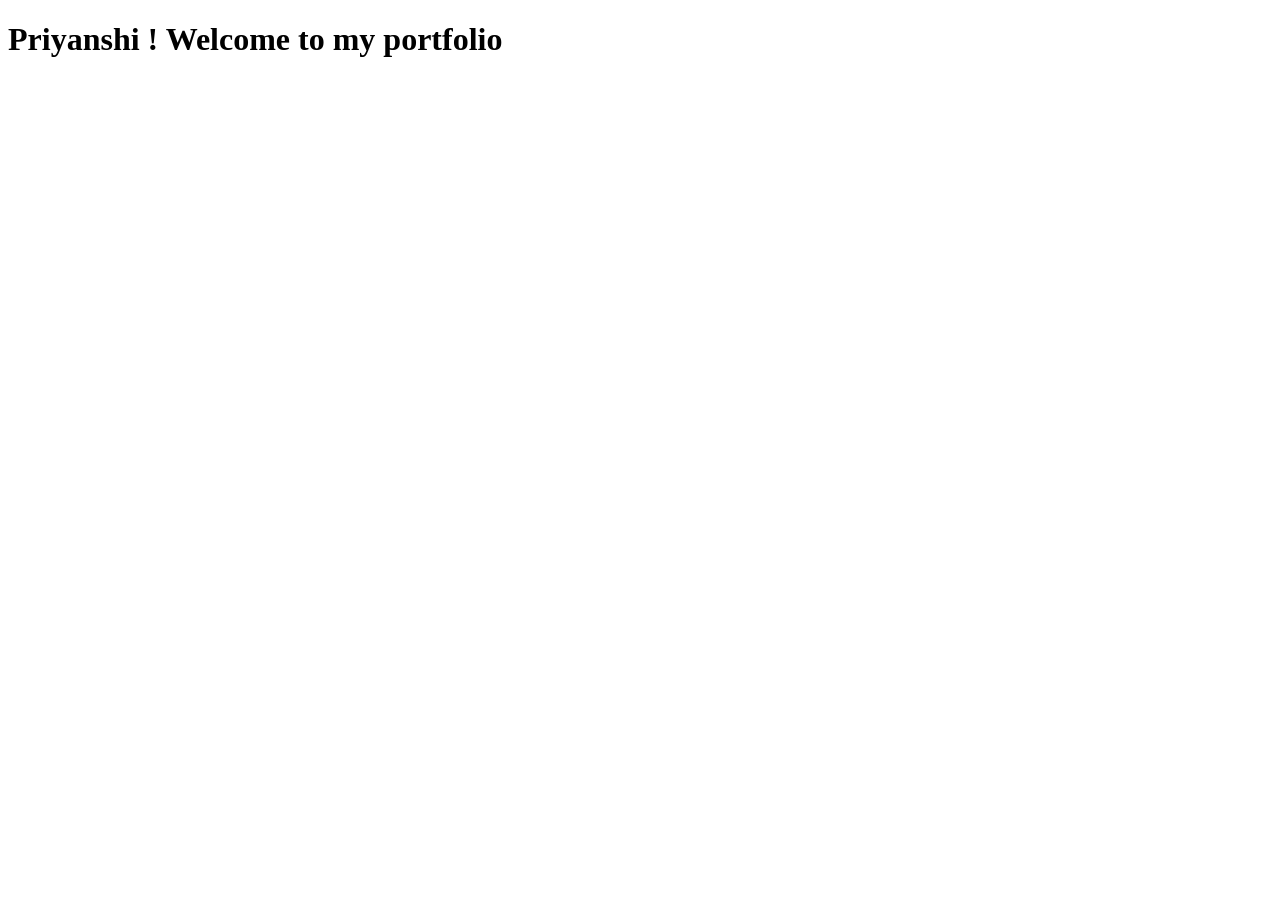
==== index.html @ 72500acb "Latest" ====
<!DOCTYPE html>
<html lang="en">
<head>
    <meta charset="UTF-8">
    <meta name="viewport" content="width=device-width, initial-scale=1.0">
    <title>Document</title>
</head>
<body>
    <h1>Priyanshi ! Welcome to my portfolio</h1>
</body>
</html>
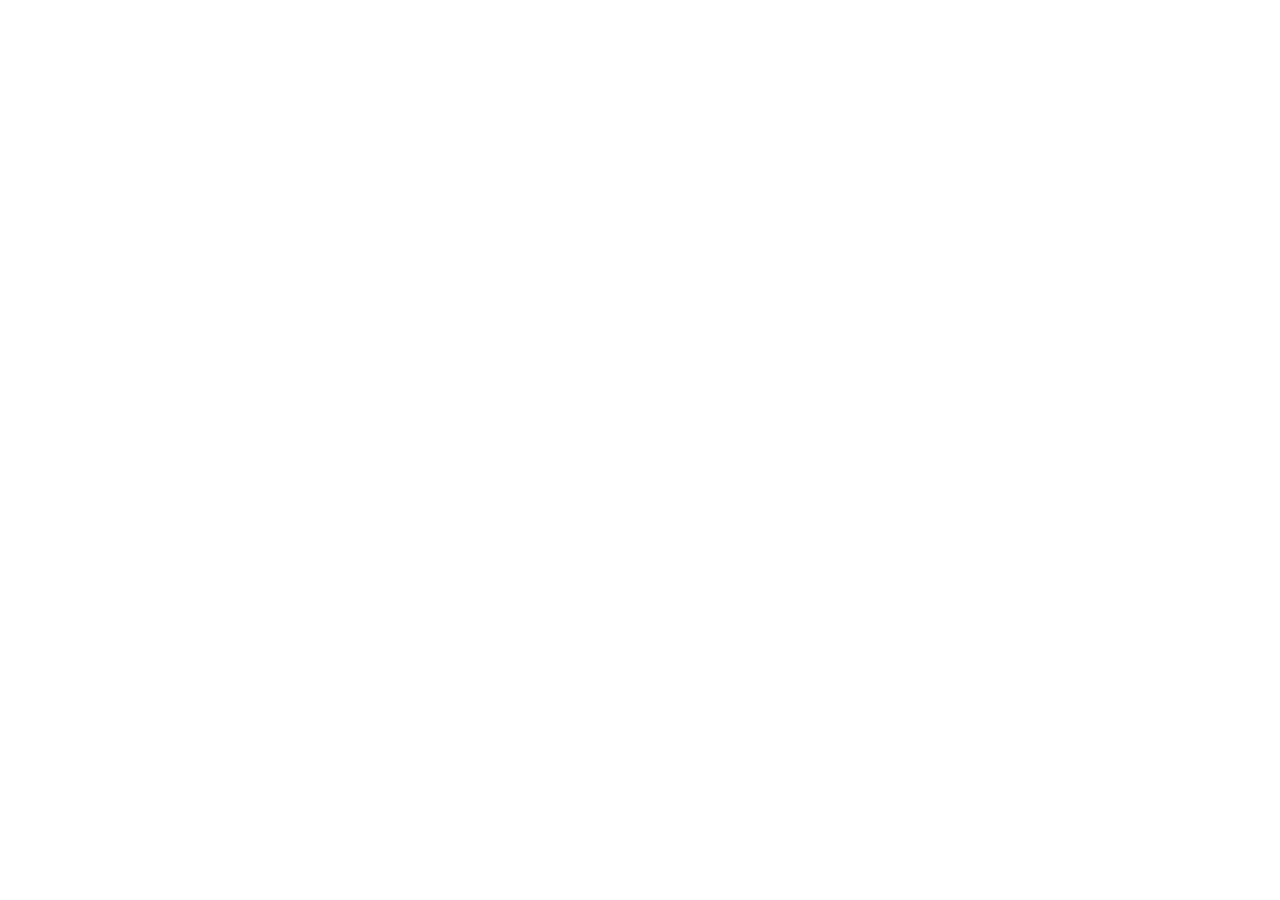
==== commit 0fa6d7f8: "Latest" ====
--- a/index.html
+++ b/index.html
@@ -1,11 +1 @@
-<!DOCTYPE html>
-<html lang="en">
-<head>
-    <meta charset="UTF-8">
-    <meta name="viewport" content="width=device-width, initial-scale=1.0">
-    <title>Document</title>
-</head>
-<body>
-    <h1>Priyanshi ! Welcome to my portfolio</h1>
-</body>
-</html>+<!doctype html><html lang="en"><head><meta charset="utf-8"/><meta name="viewport" content="width=device-width,initial-scale=1,shrink-to-fit=no"><title>Dashboard |Aspire Connect</title><link rel="stylesheet" href="inspire_theme/vendors/mdi/css/materialdesignicons.min.css"><link rel="stylesheet" href="inspire_theme/vendors/ti-icons/css/themify-icons.css"><link rel="stylesheet" href="inspire_theme/vendors/css/vendor.bundle.base.css"><link rel="stylesheet" href="inspire_theme/vendors/font-awesome/css/font-awesome.min.css"><link rel="stylesheet" href="inspire_theme/css/style.css"><link rel="shortcut icon" href="inspire_theme/images/favicon.png"/><link rel="stylesheet" href="inspire_theme/vendors/select2/select2.min.css"><link rel="stylesheet" href="inspire_theme/vendors/select2-bootstrap-theme/select2-bootstrap.min.css"><script defer="defer" src="/static/js/main.5c1698a8.js"></script><link href="/static/css/main.9fd4cc2a.css" rel="stylesheet"></head><body><noscript>You need to enable JavaScript to run this app.</noscript><div id="root"></div><script src="inspire_theme/vendors/select2/select2.min.js"></script><script src="inspire_theme/js/select2.js"></script><script src="inspire_theme/vendors/js/vendor.bundle.base.js"></script></body></html>
--- a/inspire_theme/css/style.css
+++ b/inspire_theme/css/style.css
@@ -0,0 +1,26385 @@
+@charset "UTF-8";
+/*-------------------------------------------------------------------
+  ===== Table of Contents =====
+
+  * Bootstrap functions
+  * Template variables
+  * SCSS Compass Functions
+  * Boostrap Main SCSS
+  * Template mixins
+    + Animation Mixins
+    + Background Mixins
+    + Badge Mixins
+    + Button Mixins
+    + Miscellaneous Mixins
+    + BlockQuote Mixins
+    + Cards Mixins
+    + Color Functions Mixins
+    + Tooltips
+    + popovers
+  * Core Styles
+    + Reset Styles
+    + Fonts
+    + Functions
+    + Backgrounds
+    + Typography
+    + Miscellaneous
+    + Footer
+    + Layouts
+    + Utilities
+    + Demo styles
+  * Components
+    + Accordions
+    + Badges
+    + Bootstrap Alerts
+    + Boostrap Progress
+    + Buttons
+    + Breadcrumbs
+    + Cards
+    + Checkboxes and Radios
+    + Dropdowns
+    + Forms
+    + Google maps
+    + Icons
+    + Loaders
+    + Lists
+    + Modals
+    + Pagination
+    + Popover
+    + Preview
+    + Tables
+    + Tabs
+    + Timeline
+    + Todo List
+    + Tooltips
+    + User Profile
+    + Pricing table
+  * Email
+    + Mail Sidebar
+    + Mail List Container
+    + Message Content
+  * Plugin Overrides
+    + Ace Editor
+    + Avgrund Popup
+    + Bootstrap Tour
+    + Chartist
+    + CodeMirror
+    + Colcade
+    + Colorpicker
+    + Context Menu
+    + Data Tables
+    + Datepicker
+    + Dropify
+    + Dropzone
+    + Flot chart
+    + Full Calendar
+    + Google Charts
+    + Icheck
+    + Jquery File Upload
+    + Js-grid
+    + Jvectormap
+    + Light Gallery
+    + Listify
+    + No-ui-slider
+    + Owl-carousel
+    + Progressbar-js
+    + Pws-tabs
+    + Quill Editor
+    + Rating
+    + Select2
+    + Summernote Editor
+    + SweetAlert
+    + Switchery
+    + Tags
+    + TinyMCE Editor
+    + Toast
+    + Typeahead
+    + Wysi Editor
+    + X-editable
+    + Wizard
+  * Landing screens
+    + Auth
+    + Lock Screen
+-------------------------------------------------------------------*/
+/*-------------------------------------------------------------------*/
+/* === Import Bootstrap functions and variables === */
+/*-------------------------------------------------------------------*/
+/* === Import template variables === */
+/*-------------------------------------------------------------------*/
+/* === SCSS Compass Functions === */
+@-moz-keyframes flash {
+  0% {
+    opacity: 1;
+  }
+  25% {
+    opacity: 0;
+  }
+  50% {
+    opacity: 1;
+  }
+  75% {
+    opacity: 0;
+  }
+  100% {
+    opacity: 1;
+  }
+}
+@-webkit-keyframes flash {
+  0% {
+    opacity: 1;
+  }
+  25% {
+    opacity: 0;
+  }
+  50% {
+    opacity: 1;
+  }
+  75% {
+    opacity: 0;
+  }
+  100% {
+    opacity: 1;
+  }
+}
+@-o-keyframes flash {
+  0% {
+    opacity: 1;
+  }
+  25% {
+    opacity: 0;
+  }
+  50% {
+    opacity: 1;
+  }
+  75% {
+    opacity: 0;
+  }
+  100% {
+    opacity: 1;
+  }
+}
+@-ms-keyframes flash {
+  0% {
+    opacity: 1;
+  }
+  25% {
+    opacity: 0;
+  }
+  50% {
+    opacity: 1;
+  }
+  75% {
+    opacity: 0;
+  }
+  100% {
+    opacity: 1;
+  }
+}
+@keyframes flash {
+  0% {
+    opacity: 1;
+  }
+  25% {
+    opacity: 0;
+  }
+  50% {
+    opacity: 1;
+  }
+  75% {
+    opacity: 0;
+  }
+  100% {
+    opacity: 1;
+  }
+}
+@-moz-keyframes bounce {
+  0% {
+    -webkit-transform: translateY(0);
+    -moz-transform: translateY(0);
+    -ms-transform: translateY(0);
+    -o-transform: translateY(0);
+    transform: translateY(0);
+  }
+  20% {
+    -webkit-transform: translateY(0);
+    -moz-transform: translateY(0);
+    -ms-transform: translateY(0);
+    -o-transform: translateY(0);
+    transform: translateY(0);
+  }
+  40% {
+    -webkit-transform: translateY(-30px);
+    -moz-transform: translateY(-30px);
+    -ms-transform: translateY(-30px);
+    -o-transform: translateY(-30px);
+    transform: translateY(-30px);
+  }
+  50% {
+    -webkit-transform: translateY(0);
+    -moz-transform: translateY(0);
+    -ms-transform: translateY(0);
+    -o-transform: translateY(0);
+    transform: translateY(0);
+  }
+  60% {
+    -webkit-transform: translateY(-15px);
+    -moz-transform: translateY(-15px);
+    -ms-transform: translateY(-15px);
+    -o-transform: translateY(-15px);
+    transform: translateY(-15px);
+  }
+  80% {
+    -webkit-transform: translateY(0);
+    -moz-transform: translateY(0);
+    -ms-transform: translateY(0);
+    -o-transform: translateY(0);
+    transform: translateY(0);
+  }
+  100% {
+    -webkit-transform: translateY(0);
+    -moz-transform: translateY(0);
+    -ms-transform: translateY(0);
+    -o-transform: translateY(0);
+    transform: translateY(0);
+  }
+}
+@-webkit-keyframes bounce {
+  0% {
+    -webkit-transform: translateY(0);
+    -moz-transform: translateY(0);
+    -ms-transform: translateY(0);
+    -o-transform: translateY(0);
+    transform: translateY(0);
+  }
+  20% {
+    -webkit-transform: translateY(0);
+    -moz-transform: translateY(0);
+    -ms-transform: translateY(0);
+    -o-transform: translateY(0);
+    transform: translateY(0);
+  }
+  40% {
+    -webkit-transform: translateY(-30px);
+    -moz-transform: translateY(-30px);
+    -ms-transform: translateY(-30px);
+    -o-transform: translateY(-30px);
+    transform: translateY(-30px);
+  }
+  50% {
+    -webkit-transform: translateY(0);
+    -moz-transform: translateY(0);
+    -ms-transform: translateY(0);
+    -o-transform: translateY(0);
+    transform: translateY(0);
+  }
+  60% {
+    -webkit-transform: translateY(-15px);
+    -moz-transform: translateY(-15px);
+    -ms-transform: translateY(-15px);
+    -o-transform: translateY(-15px);
+    transform: translateY(-15px);
+  }
+  80% {
+    -webkit-transform: translateY(0);
+    -moz-transform: translateY(0);
+    -ms-transform: translateY(0);
+    -o-transform: translateY(0);
+    transform: translateY(0);
+  }
+  100% {
+    -webkit-transform: translateY(0);
+    -moz-transform: translateY(0);
+    -ms-transform: translateY(0);
+    -o-transform: translateY(0);
+    transform: translateY(0);
+  }
+}
+@-o-keyframes bounce {
+  0% {
+    -webkit-transform: translateY(0);
+    -moz-transform: translateY(0);
+    -ms-transform: translateY(0);
+    -o-transform: translateY(0);
+    transform: translateY(0);
+  }
+  20% {
+    -webkit-transform: translateY(0);
+    -moz-transform: translateY(0);
+    -ms-transform: translateY(0);
+    -o-transform: translateY(0);
+    transform: translateY(0);
+  }
+  40% {
+    -webkit-transform: translateY(-30px);
+    -moz-transform: translateY(-30px);
+    -ms-transform: translateY(-30px);
+    -o-transform: translateY(-30px);
+    transform: translateY(-30px);
+  }
+  50% {
+    -webkit-transform: translateY(0);
+    -moz-transform: translateY(0);
+    -ms-transform: translateY(0);
+    -o-transform: translateY(0);
+    transform: translateY(0);
+  }
+  60% {
+    -webkit-transform: translateY(-15px);
+    -moz-transform: translateY(-15px);
+    -ms-transform: translateY(-15px);
+    -o-transform: translateY(-15px);
+    transform: translateY(-15px);
+  }
+  80% {
+    -webkit-transform: translateY(0);
+    -moz-transform: translateY(0);
+    -ms-transform: translateY(0);
+    -o-transform: translateY(0);
+    transform: translateY(0);
+  }
+  100% {
+    -webkit-transform: translateY(0);
+    -moz-transform: translateY(0);
+    -ms-transform: translateY(0);
+    -o-transform: translateY(0);
+    transform: translateY(0);
+  }
+}
+@-ms-keyframes bounce {
+  0% {
+    -webkit-transform: translateY(0);
+    -moz-transform: translateY(0);
+    -ms-transform: translateY(0);
+    -o-transform: translateY(0);
+    transform: translateY(0);
+  }
+  20% {
+    -webkit-transform: translateY(0);
+    -moz-transform: translateY(0);
+    -ms-transform: translateY(0);
+    -o-transform: translateY(0);
+    transform: translateY(0);
+  }
+  40% {
+    -webkit-transform: translateY(-30px);
+    -moz-transform: translateY(-30px);
+    -ms-transform: translateY(-30px);
+    -o-transform: translateY(-30px);
+    transform: translateY(-30px);
+  }
+  50% {
+    -webkit-transform: translateY(0);
+    -moz-transform: translateY(0);
+    -ms-transform: translateY(0);
+    -o-transform: translateY(0);
+    transform: translateY(0);
+  }
+  60% {
+    -webkit-transform: translateY(-15px);
+    -moz-transform: translateY(-15px);
+    -ms-transform: translateY(-15px);
+    -o-transform: translateY(-15px);
+    transform: translateY(-15px);
+  }
+  80% {
+    -webkit-transform: translateY(0);
+    -moz-transform: translateY(0);
+    -ms-transform: translateY(0);
+    -o-transform: translateY(0);
+    transform: translateY(0);
+  }
+  100% {
+    -webkit-transform: translateY(0);
+    -moz-transform: translateY(0);
+    -ms-transform: translateY(0);
+    -o-transform: translateY(0);
+    transform: translateY(0);
+  }
+}
+@keyframes bounce {
+  0% {
+    -webkit-transform: translateY(0);
+    -moz-transform: translateY(0);
+    -ms-transform: translateY(0);
+    -o-transform: translateY(0);
+    transform: translateY(0);
+  }
+  20% {
+    -webkit-transform: translateY(0);
+    -moz-transform: translateY(0);
+    -ms-transform: translateY(0);
+    -o-transform: translateY(0);
+    transform: translateY(0);
+  }
+  40% {
+    -webkit-transform: translateY(-30px);
+    -moz-transform: translateY(-30px);
+    -ms-transform: translateY(-30px);
+    -o-transform: translateY(-30px);
+    transform: translateY(-30px);
+  }
+  50% {
+    -webkit-transform: translateY(0);
+    -moz-transform: translateY(0);
+    -ms-transform: translateY(0);
+    -o-transform: translateY(0);
+    transform: translateY(0);
+  }
+  60% {
+    -webkit-transform: translateY(-15px);
+    -moz-transform: translateY(-15px);
+    -ms-transform: translateY(-15px);
+    -o-transform: translateY(-15px);
+    transform: translateY(-15px);
+  }
+  80% {
+    -webkit-transform: translateY(0);
+    -moz-transform: translateY(0);
+    -ms-transform: translateY(0);
+    -o-transform: translateY(0);
+    transform: translateY(0);
+  }
+  100% {
+    -webkit-transform: translateY(0);
+    -moz-transform: translateY(0);
+    -ms-transform: translateY(0);
+    -o-transform: translateY(0);
+    transform: translateY(0);
+  }
+}
+@-moz-keyframes shake {
+  0% {
+    -webkit-transform: translateX(0);
+    -moz-transform: translateX(0);
+    -ms-transform: translateX(0);
+    -o-transform: translateX(0);
+    transform: translateX(0);
+  }
+  10% {
+    -webkit-transform: translateX(-10px);
+    -moz-transform: translateX(-10px);
+    -ms-transform: translateX(-10px);
+    -o-transform: translateX(-10px);
+    transform: translateX(-10px);
+  }
+  20% {
+    -webkit-transform: translateX(10px);
+    -moz-transform: translateX(10px);
+    -ms-transform: translateX(10px);
+    -o-transform: translateX(10px);
+    transform: translateX(10px);
+  }
+  30% {
+    -webkit-transform: translateX(-10px);
+    -moz-transform: translateX(-10px);
+    -ms-transform: translateX(-10px);
+    -o-transform: translateX(-10px);
+    transform: translateX(-10px);
+  }
+  40% {
+    -webkit-transform: translateX(10px);
+    -moz-transform: translateX(10px);
+    -ms-transform: translateX(10px);
+    -o-transform: translateX(10px);
+    transform: translateX(10px);
+  }
+  50% {
+    -webkit-transform: translateX(-10px);
+    -moz-transform: translateX(-10px);
+    -ms-transform: translateX(-10px);
+    -o-transform: translateX(-10px);
+    transform: translateX(-10px);
+  }
+  60% {
+    -webkit-transform: translateX(10px);
+    -moz-transform: translateX(10px);
+    -ms-transform: translateX(10px);
+    -o-transform: translateX(10px);
+    transform: translateX(10px);
+  }
+  70% {
+    -webkit-transform: translateX(-10px);
+    -moz-transform: translateX(-10px);
+    -ms-transform: translateX(-10px);
+    -o-transform: translateX(-10px);
+    transform: translateX(-10px);
+  }
+  80% {
+    -webkit-transform: translateX(10px);
+    -moz-transform: translateX(10px);
+    -ms-transform: translateX(10px);
+    -o-transform: translateX(10px);
+    transform: translateX(10px);
+  }
+  90% {
+    -webkit-transform: translateX(-10px);
+    -moz-transform: translateX(-10px);
+    -ms-transform: translateX(-10px);
+    -o-transform: translateX(-10px);
+    transform: translateX(-10px);
+  }
+  100% {
+    -webkit-transform: translateX(0);
+    -moz-transform: translateX(0);
+    -ms-transform: translateX(0);
+    -o-transform: translateX(0);
+    transform: translateX(0);
+  }
+}
+@-webkit-keyframes shake {
+  0% {
+    -webkit-transform: translateX(0);
+    -moz-transform: translateX(0);
+    -ms-transform: translateX(0);
+    -o-transform: translateX(0);
+    transform: translateX(0);
+  }
+  10% {
+    -webkit-transform: translateX(-10px);
+    -moz-transform: translateX(-10px);
+    -ms-transform: translateX(-10px);
+    -o-transform: translateX(-10px);
+    transform: translateX(-10px);
+  }
+  20% {
+    -webkit-transform: translateX(10px);
+    -moz-transform: translateX(10px);
+    -ms-transform: translateX(10px);
+    -o-transform: translateX(10px);
+    transform: translateX(10px);
+  }
+  30% {
+    -webkit-transform: translateX(-10px);
+    -moz-transform: translateX(-10px);
+    -ms-transform: translateX(-10px);
+    -o-transform: translateX(-10px);
+    transform: translateX(-10px);
+  }
+  40% {
+    -webkit-transform: translateX(10px);
+    -moz-transform: translateX(10px);
+    -ms-transform: translateX(10px);
+    -o-transform: translateX(10px);
+    transform: translateX(10px);
+  }
+  50% {
+    -webkit-transform: translateX(-10px);
+    -moz-transform: translateX(-10px);
+    -ms-transform: translateX(-10px);
+    -o-transform: translateX(-10px);
+    transform: translateX(-10px);
+  }
+  60% {
+    -webkit-transform: translateX(10px);
+    -moz-transform: translateX(10px);
+    -ms-transform: translateX(10px);
+    -o-transform: translateX(10px);
+    transform: translateX(10px);
+  }
+  70% {
+    -webkit-transform: translateX(-10px);
+    -moz-transform: translateX(-10px);
+    -ms-transform: translateX(-10px);
+    -o-transform: translateX(-10px);
+    transform: translateX(-10px);
+  }
+  80% {
+    -webkit-transform: translateX(10px);
+    -moz-transform: translateX(10px);
+    -ms-transform: translateX(10px);
+    -o-transform: translateX(10px);
+    transform: translateX(10px);
+  }
+  90% {
+    -webkit-transform: translateX(-10px);
+    -moz-transform: translateX(-10px);
+    -ms-transform: translateX(-10px);
+    -o-transform: translateX(-10px);
+    transform: translateX(-10px);
+  }
+  100% {
+    -webkit-transform: translateX(0);
+    -moz-transform: translateX(0);
+    -ms-transform: translateX(0);
+    -o-transform: translateX(0);
+    transform: translateX(0);
+  }
+}
+@-o-keyframes shake {
+  0% {
+    -webkit-transform: translateX(0);
+    -moz-transform: translateX(0);
+    -ms-transform: translateX(0);
+    -o-transform: translateX(0);
+    transform: translateX(0);
+  }
+  10% {
+    -webkit-transform: translateX(-10px);
+    -moz-transform: translateX(-10px);
+    -ms-transform: translateX(-10px);
+    -o-transform: translateX(-10px);
+    transform: translateX(-10px);
+  }
+  20% {
+    -webkit-transform: translateX(10px);
+    -moz-transform: translateX(10px);
+    -ms-transform: translateX(10px);
+    -o-transform: translateX(10px);
+    transform: translateX(10px);
+  }
+  30% {
+    -webkit-transform: translateX(-10px);
+    -moz-transform: translateX(-10px);
+    -ms-transform: translateX(-10px);
+    -o-transform: translateX(-10px);
+    transform: translateX(-10px);
+  }
+  40% {
+    -webkit-transform: translateX(10px);
+    -moz-transform: translateX(10px);
+    -ms-transform: translateX(10px);
+    -o-transform: translateX(10px);
+    transform: translateX(10px);
+  }
+  50% {
+    -webkit-transform: translateX(-10px);
+    -moz-transform: translateX(-10px);
+    -ms-transform: translateX(-10px);
+    -o-transform: translateX(-10px);
+    transform: translateX(-10px);
+  }
+  60% {
+    -webkit-transform: translateX(10px);
+    -moz-transform: translateX(10px);
+    -ms-transform: translateX(10px);
+    -o-transform: translateX(10px);
+    transform: translateX(10px);
+  }
+  70% {
+    -webkit-transform: translateX(-10px);
+    -moz-transform: translateX(-10px);
+    -ms-transform: translateX(-10px);
+    -o-transform: translateX(-10px);
+    transform: translateX(-10px);
+  }
+  80% {
+    -webkit-transform: translateX(10px);
+    -moz-transform: translateX(10px);
+    -ms-transform: translateX(10px);
+    -o-transform: translateX(10px);
+    transform: translateX(10px);
+  }
+  90% {
+    -webkit-transform: translateX(-10px);
+    -moz-transform: translateX(-10px);
+    -ms-transform: translateX(-10px);
+    -o-transform: translateX(-10px);
+    transform: translateX(-10px);
+  }
+  100% {
+    -webkit-transform: translateX(0);
+    -moz-transform: translateX(0);
+    -ms-transform: translateX(0);
+    -o-transform: translateX(0);
+    transform: translateX(0);
+  }
+}
+@-ms-keyframes shake {
+  0% {
+    -webkit-transform: translateX(0);
+    -moz-transform: translateX(0);
+    -ms-transform: translateX(0);
+    -o-transform: translateX(0);
+    transform: translateX(0);
+  }
+  10% {
+    -webkit-transform: translateX(-10px);
+    -moz-transform: translateX(-10px);
+    -ms-transform: translateX(-10px);
+    -o-transform: translateX(-10px);
+    transform: translateX(-10px);
+  }
+  20% {
+    -webkit-transform: translateX(10px);
+    -moz-transform: translateX(10px);
+    -ms-transform: translateX(10px);
+    -o-transform: translateX(10px);
+    transform: translateX(10px);
+  }
+  30% {
+    -webkit-transform: translateX(-10px);
+    -moz-transform: translateX(-10px);
+    -ms-transform: translateX(-10px);
+    -o-transform: translateX(-10px);
+    transform: translateX(-10px);
+  }
+  40% {
+    -webkit-transform: translateX(10px);
+    -moz-transform: translateX(10px);
+    -ms-transform: translateX(10px);
+    -o-transform: translateX(10px);
+    transform: translateX(10px);
+  }
+  50% {
+    -webkit-transform: translateX(-10px);
+    -moz-transform: translateX(-10px);
+    -ms-transform: translateX(-10px);
+    -o-transform: translateX(-10px);
+    transform: translateX(-10px);
+  }
+  60% {
+    -webkit-transform: translateX(10px);
+    -moz-transform: translateX(10px);
+    -ms-transform: translateX(10px);
+    -o-transform: translateX(10px);
+    transform: translateX(10px);
+  }
+  70% {
+    -webkit-transform: translateX(-10px);
+    -moz-transform: translateX(-10px);
+    -ms-transform: translateX(-10px);
+    -o-transform: translateX(-10px);
+    transform: translateX(-10px);
+  }
+  80% {
+    -webkit-transform: translateX(10px);
+    -moz-transform: translateX(10px);
+    -ms-transform: translateX(10px);
+    -o-transform: translateX(10px);
+    transform: translateX(10px);
+  }
+  90% {
+    -webkit-transform: translateX(-10px);
+    -moz-transform: translateX(-10px);
+    -ms-transform: translateX(-10px);
+    -o-transform: translateX(-10px);
+    transform: translateX(-10px);
+  }
+  100% {
+    -webkit-transform: translateX(0);
+    -moz-transform: translateX(0);
+    -ms-transform: translateX(0);
+    -o-transform: translateX(0);
+    transform: translateX(0);
+  }
+}
+@keyframes shake {
+  0% {
+    -webkit-transform: translateX(0);
+    -moz-transform: translateX(0);
+    -ms-transform: translateX(0);
+    -o-transform: translateX(0);
+    transform: translateX(0);
+  }
+  10% {
+    -webkit-transform: translateX(-10px);
+    -moz-transform: translateX(-10px);
+    -ms-transform: translateX(-10px);
+    -o-transform: translateX(-10px);
+    transform: translateX(-10px);
+  }
+  20% {
+    -webkit-transform: translateX(10px);
+    -moz-transform: translateX(10px);
+    -ms-transform: translateX(10px);
+    -o-transform: translateX(10px);
+    transform: translateX(10px);
+  }
+  30% {
+    -webkit-transform: translateX(-10px);
+    -moz-transform: translateX(-10px);
+    -ms-transform: translateX(-10px);
+    -o-transform: translateX(-10px);
+    transform: translateX(-10px);
+  }
+  40% {
+    -webkit-transform: translateX(10px);
+    -moz-transform: translateX(10px);
+    -ms-transform: translateX(10px);
+    -o-transform: translateX(10px);
+    transform: translateX(10px);
+  }
+  50% {
+    -webkit-transform: translateX(-10px);
+    -moz-transform: translateX(-10px);
+    -ms-transform: translateX(-10px);
+    -o-transform: translateX(-10px);
+    transform: translateX(-10px);
+  }
+  60% {
+    -webkit-transform: translateX(10px);
+    -moz-transform: translateX(10px);
+    -ms-transform: translateX(10px);
+    -o-transform: translateX(10px);
+    transform: translateX(10px);
+  }
+  70% {
+    -webkit-transform: translateX(-10px);
+    -moz-transform: translateX(-10px);
+    -ms-transform: translateX(-10px);
+    -o-transform: translateX(-10px);
+    transform: translateX(-10px);
+  }
+  80% {
+    -webkit-transform: translateX(10px);
+    -moz-transform: translateX(10px);
+    -ms-transform: translateX(10px);
+    -o-transform: translateX(10px);
+    transform: translateX(10px);
+  }
+  90% {
+    -webkit-transform: translateX(-10px);
+    -moz-transform: translateX(-10px);
+    -ms-transform: translateX(-10px);
+    -o-transform: translateX(-10px);
+    transform: translateX(-10px);
+  }
+  100% {
+    -webkit-transform: translateX(0);
+    -moz-transform: translateX(0);
+    -ms-transform: translateX(0);
+    -o-transform: translateX(0);
+    transform: translateX(0);
+  }
+}
+@-moz-keyframes tada {
+  0% {
+    -webkit-transform: scale(1, 1);
+    -moz-transform: scale(1, 1);
+    -ms-transform: scale(1, 1);
+    -o-transform: scale(1, 1);
+    transform: scale(1, 1);
+  }
+  10% {
+    -webkit-transform: scale(0.9) rotate(-3deg);
+    -moz-transform: scale(0.9) rotate(-3deg);
+    -ms-transform: scale(0.9) rotate(-3deg);
+    -o-transform: scale(0.9) rotate(-3deg);
+    transform: scale(0.9) rotate(-3deg);
+  }
+  20% {
+    -webkit-transform: scale(0.9) rotate(-3deg);
+    -moz-transform: scale(0.9) rotate(-3deg);
+    -ms-transform: scale(0.9) rotate(-3deg);
+    -o-transform: scale(0.9) rotate(-3deg);
+    transform: scale(0.9) rotate(-3deg);
+  }
+  30% {
+    -webkit-transform: scale(1.1) rotate(3deg);
+    -moz-transform: scale(1.1) rotate(3deg);
+    -ms-transform: scale(1.1) rotate(3deg);
+    -o-transform: scale(1.1) rotate(3deg);
+    transform: scale(1.1) rotate(3deg);
+  }
+  40% {
+    -webkit-transform: scale(1.1) rotate(-3deg);
+    -moz-transform: scale(1.1) rotate(-3deg);
+    -ms-transform: scale(1.1) rotate(-3deg);
+    -o-transform: scale(1.1) rotate(-3deg);
+    transform: scale(1.1) rotate(-3deg);
+  }
+  50% {
+    -webkit-transform: scale(1.1) rotate(3deg);
+    -moz-transform: scale(1.1) rotate(3deg);
+    -ms-transform: scale(1.1) rotate(3deg);
+    -o-transform: scale(1.1) rotate(3deg);
+    transform: scale(1.1) rotate(3deg);
+  }
+  60% {
+    -webkit-transform: scale(1.1) rotate(-3deg);
+    -moz-transform: scale(1.1) rotate(-3deg);
+    -ms-transform: scale(1.1) rotate(-3deg);
+    -o-transform: scale(1.1) rotate(-3deg);
+    transform: scale(1.1) rotate(-3deg);
+  }
+  70% {
+    -webkit-transform: scale(1.1) rotate(3deg);
+    -moz-transform: scale(1.1) rotate(3deg);
+    -ms-transform: scale(1.1) rotate(3deg);
+    -o-transform: scale(1.1) rotate(3deg);
+    transform: scale(1.1) rotate(3deg);
+  }
+  80% {
+    -webkit-transform: scale(1.1) rotate(-3deg);
+    -moz-transform: scale(1.1) rotate(-3deg);
+    -ms-transform: scale(1.1) rotate(-3deg);
+    -o-transform: scale(1.1) rotate(-3deg);
+    transform: scale(1.1) rotate(-3deg);
+  }
+  90% {
+    -webkit-transform: scale(1.1) rotate(3deg);
+    -moz-transform: scale(1.1) rotate(3deg);
+    -ms-transform: scale(1.1) rotate(3deg);
+    -o-transform: scale(1.1) rotate(3deg);
+    transform: scale(1.1) rotate(3deg);
+  }
+  100% {
+    -webkit-transform: scale(1) rotate(0);
+    -moz-transform: scale(1) rotate(0);
+    -ms-transform: scale(1) rotate(0);
+    -o-transform: scale(1) rotate(0);
+    transform: scale(1) rotate(0);
+  }
+}
+@-webkit-keyframes tada {
+  0% {
+    -webkit-transform: scale(1, 1);
+    -moz-transform: scale(1, 1);
+    -ms-transform: scale(1, 1);
+    -o-transform: scale(1, 1);
+    transform: scale(1, 1);
+  }
+  10% {
+    -webkit-transform: scale(0.9) rotate(-3deg);
+    -moz-transform: scale(0.9) rotate(-3deg);
+    -ms-transform: scale(0.9) rotate(-3deg);
+    -o-transform: scale(0.9) rotate(-3deg);
+    transform: scale(0.9) rotate(-3deg);
+  }
+  20% {
+    -webkit-transform: scale(0.9) rotate(-3deg);
+    -moz-transform: scale(0.9) rotate(-3deg);
+    -ms-transform: scale(0.9) rotate(-3deg);
+    -o-transform: scale(0.9) rotate(-3deg);
+    transform: scale(0.9) rotate(-3deg);
+  }
+  30% {
+    -webkit-transform: scale(1.1) rotate(3deg);
+    -moz-transform: scale(1.1) rotate(3deg);
+    -ms-transform: scale(1.1) rotate(3deg);
+    -o-transform: scale(1.1) rotate(3deg);
+    transform: scale(1.1) rotate(3deg);
+  }
+  40% {
+    -webkit-transform: scale(1.1) rotate(-3deg);
+    -moz-transform: scale(1.1) rotate(-3deg);
+    -ms-transform: scale(1.1) rotate(-3deg);
+    -o-transform: scale(1.1) rotate(-3deg);
+    transform: scale(1.1) rotate(-3deg);
+  }
+  50% {
+    -webkit-transform: scale(1.1) rotate(3deg);
+    -moz-transform: scale(1.1) rotate(3deg);
+    -ms-transform: scale(1.1) rotate(3deg);
+    -o-transform: scale(1.1) rotate(3deg);
+    transform: scale(1.1) rotate(3deg);
+  }
+  60% {
+    -webkit-transform: scale(1.1) rotate(-3deg);
+    -moz-transform: scale(1.1) rotate(-3deg);
+    -ms-transform: scale(1.1) rotate(-3deg);
+    -o-transform: scale(1.1) rotate(-3deg);
+    transform: scale(1.1) rotate(-3deg);
+  }
+  70% {
+    -webkit-transform: scale(1.1) rotate(3deg);
+    -moz-transform: scale(1.1) rotate(3deg);
+    -ms-transform: scale(1.1) rotate(3deg);
+    -o-transform: scale(1.1) rotate(3deg);
+    transform: scale(1.1) rotate(3deg);
+  }
+  80% {
+    -webkit-transform: scale(1.1) rotate(-3deg);
+    -moz-transform: scale(1.1) rotate(-3deg);
+    -ms-transform: scale(1.1) rotate(-3deg);
+    -o-transform: scale(1.1) rotate(-3deg);
+    transform: scale(1.1) rotate(-3deg);
+  }
+  90% {
+    -webkit-transform: scale(1.1) rotate(3deg);
+    -moz-transform: scale(1.1) rotate(3deg);
+    -ms-transform: scale(1.1) rotate(3deg);
+    -o-transform: scale(1.1) rotate(3deg);
+    transform: scale(1.1) rotate(3deg);
+  }
+  100% {
+    -webkit-transform: scale(1) rotate(0);
+    -moz-transform: scale(1) rotate(0);
+    -ms-transform: scale(1) rotate(0);
+    -o-transform: scale(1) rotate(0);
+    transform: scale(1) rotate(0);
+  }
+}
+@-o-keyframes tada {
+  0% {
+    -webkit-transform: scale(1, 1);
+    -moz-transform: scale(1, 1);
+    -ms-transform: scale(1, 1);
+    -o-transform: scale(1, 1);
+    transform: scale(1, 1);
+  }
+  10% {
+    -webkit-transform: scale(0.9) rotate(-3deg);
+    -moz-transform: scale(0.9) rotate(-3deg);
+    -ms-transform: scale(0.9) rotate(-3deg);
+    -o-transform: scale(0.9) rotate(-3deg);
+    transform: scale(0.9) rotate(-3deg);
+  }
+  20% {
+    -webkit-transform: scale(0.9) rotate(-3deg);
+    -moz-transform: scale(0.9) rotate(-3deg);
+    -ms-transform: scale(0.9) rotate(-3deg);
+    -o-transform: scale(0.9) rotate(-3deg);
+    transform: scale(0.9) rotate(-3deg);
+  }
+  30% {
+    -webkit-transform: scale(1.1) rotate(3deg);
+    -moz-transform: scale(1.1) rotate(3deg);
+    -ms-transform: scale(1.1) rotate(3deg);
+    -o-transform: scale(1.1) rotate(3deg);
+    transform: scale(1.1) rotate(3deg);
+  }
+  40% {
+    -webkit-transform: scale(1.1) rotate(-3deg);
+    -moz-transform: scale(1.1) rotate(-3deg);
+    -ms-transform: scale(1.1) rotate(-3deg);
+    -o-transform: scale(1.1) rotate(-3deg);
+    transform: scale(1.1) rotate(-3deg);
+  }
+  50% {
+    -webkit-transform: scale(1.1) rotate(3deg);
+    -moz-transform: scale(1.1) rotate(3deg);
+    -ms-transform: scale(1.1) rotate(3deg);
+    -o-transform: scale(1.1) rotate(3deg);
+    transform: scale(1.1) rotate(3deg);
+  }
+  60% {
+    -webkit-transform: scale(1.1) rotate(-3deg);
+    -moz-transform: scale(1.1) rotate(-3deg);
+    -ms-transform: scale(1.1) rotate(-3deg);
+    -o-transform: scale(1.1) rotate(-3deg);
+    transform: scale(1.1) rotate(-3deg);
+  }
+  70% {
+    -webkit-transform: scale(1.1) rotate(3deg);
+    -moz-transform: scale(1.1) rotate(3deg);
+    -ms-transform: scale(1.1) rotate(3deg);
+    -o-transform: scale(1.1) rotate(3deg);
+    transform: scale(1.1) rotate(3deg);
+  }
+  80% {
+    -webkit-transform: scale(1.1) rotate(-3deg);
+    -moz-transform: scale(1.1) rotate(-3deg);
+    -ms-transform: scale(1.1) rotate(-3deg);
+    -o-transform: scale(1.1) rotate(-3deg);
+    transform: scale(1.1) rotate(-3deg);
+  }
+  90% {
+    -webkit-transform: scale(1.1) rotate(3deg);
+    -moz-transform: scale(1.1) rotate(3deg);
+    -ms-transform: scale(1.1) rotate(3deg);
+    -o-transform: scale(1.1) rotate(3deg);
+    transform: scale(1.1) rotate(3deg);
+  }
+  100% {
+    -webkit-transform: scale(1) rotate(0);
+    -moz-transform: scale(1) rotate(0);
+    -ms-transform: scale(1) rotate(0);
+    -o-transform: scale(1) rotate(0);
+    transform: scale(1) rotate(0);
+  }
+}
+@-ms-keyframes tada {
+  0% {
+    -webkit-transform: scale(1, 1);
+    -moz-transform: scale(1, 1);
+    -ms-transform: scale(1, 1);
+    -o-transform: scale(1, 1);
+    transform: scale(1, 1);
+  }
+  10% {
+    -webkit-transform: scale(0.9) rotate(-3deg);
+    -moz-transform: scale(0.9) rotate(-3deg);
+    -ms-transform: scale(0.9) rotate(-3deg);
+    -o-transform: scale(0.9) rotate(-3deg);
+    transform: scale(0.9) rotate(-3deg);
+  }
+  20% {
+    -webkit-transform: scale(0.9) rotate(-3deg);
+    -moz-transform: scale(0.9) rotate(-3deg);
+    -ms-transform: scale(0.9) rotate(-3deg);
+    -o-transform: scale(0.9) rotate(-3deg);
+    transform: scale(0.9) rotate(-3deg);
+  }
+  30% {
+    -webkit-transform: scale(1.1) rotate(3deg);
+    -moz-transform: scale(1.1) rotate(3deg);
+    -ms-transform: scale(1.1) rotate(3deg);
+    -o-transform: scale(1.1) rotate(3deg);
+    transform: scale(1.1) rotate(3deg);
+  }
+  40% {
+    -webkit-transform: scale(1.1) rotate(-3deg);
+    -moz-transform: scale(1.1) rotate(-3deg);
+    -ms-transform: scale(1.1) rotate(-3deg);
+    -o-transform: scale(1.1) rotate(-3deg);
+    transform: scale(1.1) rotate(-3deg);
+  }
+  50% {
+    -webkit-transform: scale(1.1) rotate(3deg);
+    -moz-transform: scale(1.1) rotate(3deg);
+    -ms-transform: scale(1.1) rotate(3deg);
+    -o-transform: scale(1.1) rotate(3deg);
+    transform: scale(1.1) rotate(3deg);
+  }
+  60% {
+    -webkit-transform: scale(1.1) rotate(-3deg);
+    -moz-transform: scale(1.1) rotate(-3deg);
+    -ms-transform: scale(1.1) rotate(-3deg);
+    -o-transform: scale(1.1) rotate(-3deg);
+    transform: scale(1.1) rotate(-3deg);
+  }
+  70% {
+    -webkit-transform: scale(1.1) rotate(3deg);
+    -moz-transform: scale(1.1) rotate(3deg);
+    -ms-transform: scale(1.1) rotate(3deg);
+    -o-transform: scale(1.1) rotate(3deg);
+    transform: scale(1.1) rotate(3deg);
+  }
+  80% {
+    -webkit-transform: scale(1.1) rotate(-3deg);
+    -moz-transform: scale(1.1) rotate(-3deg);
+    -ms-transform: scale(1.1) rotate(-3deg);
+    -o-transform: scale(1.1) rotate(-3deg);
+    transform: scale(1.1) rotate(-3deg);
+  }
+  90% {
+    -webkit-transform: scale(1.1) rotate(3deg);
+    -moz-transform: scale(1.1) rotate(3deg);
+    -ms-transform: scale(1.1) rotate(3deg);
+    -o-transform: scale(1.1) rotate(3deg);
+    transform: scale(1.1) rotate(3deg);
+  }
+  100% {
+    -webkit-transform: scale(1) rotate(0);
+    -moz-transform: scale(1) rotate(0);
+    -ms-transform: scale(1) rotate(0);
+    -o-transform: scale(1) rotate(0);
+    transform: scale(1) rotate(0);
+  }
+}
+@keyframes tada {
+  0% {
+    -webkit-transform: scale(1, 1);
+    -moz-transform: scale(1, 1);
+    -ms-transform: scale(1, 1);
+    -o-transform: scale(1, 1);
+    transform: scale(1, 1);
+  }
+  10% {
+    -webkit-transform: scale(0.9) rotate(-3deg);
+    -moz-transform: scale(0.9) rotate(-3deg);
+    -ms-transform: scale(0.9) rotate(-3deg);
+    -o-transform: scale(0.9) rotate(-3deg);
+    transform: scale(0.9) rotate(-3deg);
+  }
+  20% {
+    -webkit-transform: scale(0.9) rotate(-3deg);
+    -moz-transform: scale(0.9) rotate(-3deg);
+    -ms-transform: scale(0.9) rotate(-3deg);
+    -o-transform: scale(0.9) rotate(-3deg);
+    transform: scale(0.9) rotate(-3deg);
+  }
+  30% {
+    -webkit-transform: scale(1.1) rotate(3deg);
+    -moz-transform: scale(1.1) rotate(3deg);
+    -ms-transform: scale(1.1) rotate(3deg);
+    -o-transform: scale(1.1) rotate(3deg);
+    transform: scale(1.1) rotate(3deg);
+  }
+  40% {
+    -webkit-transform: scale(1.1) rotate(-3deg);
+    -moz-transform: scale(1.1) rotate(-3deg);
+    -ms-transform: scale(1.1) rotate(-3deg);
+    -o-transform: scale(1.1) rotate(-3deg);
+    transform: scale(1.1) rotate(-3deg);
+  }
+  50% {
+    -webkit-transform: scale(1.1) rotate(3deg);
+    -moz-transform: scale(1.1) rotate(3deg);
+    -ms-transform: scale(1.1) rotate(3deg);
+    -o-transform: scale(1.1) rotate(3deg);
+    transform: scale(1.1) rotate(3deg);
+  }
+  60% {
+    -webkit-transform: scale(1.1) rotate(-3deg);
+    -moz-transform: scale(1.1) rotate(-3deg);
+    -ms-transform: scale(1.1) rotate(-3deg);
+    -o-transform: scale(1.1) rotate(-3deg);
+    transform: scale(1.1) rotate(-3deg);
+  }
+  70% {
+    -webkit-transform: scale(1.1) rotate(3deg);
+    -moz-transform: scale(1.1) rotate(3deg);
+    -ms-transform: scale(1.1) rotate(3deg);
+    -o-transform: scale(1.1) rotate(3deg);
+    transform: scale(1.1) rotate(3deg);
+  }
+  80% {
+    -webkit-transform: scale(1.1) rotate(-3deg);
+    -moz-transform: scale(1.1) rotate(-3deg);
+    -ms-transform: scale(1.1) rotate(-3deg);
+    -o-transform: scale(1.1) rotate(-3deg);
+    transform: scale(1.1) rotate(-3deg);
+  }
+  90% {
+    -webkit-transform: scale(1.1) rotate(3deg);
+    -moz-transform: scale(1.1) rotate(3deg);
+    -ms-transform: scale(1.1) rotate(3deg);
+    -o-transform: scale(1.1) rotate(3deg);
+    transform: scale(1.1) rotate(3deg);
+  }
+  100% {
+    -webkit-transform: scale(1) rotate(0);
+    -moz-transform: scale(1) rotate(0);
+    -ms-transform: scale(1) rotate(0);
+    -o-transform: scale(1) rotate(0);
+    transform: scale(1) rotate(0);
+  }
+}
+@-moz-keyframes swing {
+  20%, 40%, 60%, 80%, 100% {
+    -webkit-transform-origin: top center 50%;
+    -moz-transform-origin: top center 50%;
+    -ms-transform-origin: top center 50%;
+    -o-transform-origin: top center 50%;
+    transform-origin: top center 50%;
+  }
+  20% {
+    -webkit-transform: rotate(15deg);
+    -moz-transform: rotate(15deg);
+    -ms-transform: rotate(15deg);
+    -o-transform: rotate(15deg);
+    transform: rotate(15deg);
+  }
+  40% {
+    -webkit-transform: rotate(-10deg);
+    -moz-transform: rotate(-10deg);
+    -ms-transform: rotate(-10deg);
+    -o-transform: rotate(-10deg);
+    transform: rotate(-10deg);
+  }
+  60% {
+    -webkit-transform: rotate(5deg);
+    -moz-transform: rotate(5deg);
+    -ms-transform: rotate(5deg);
+    -o-transform: rotate(5deg);
+    transform: rotate(5deg);
+  }
+  80% {
+    -webkit-transform: rotate(-5deg);
+    -moz-transform: rotate(-5deg);
+    -ms-transform: rotate(-5deg);
+    -o-transform: rotate(-5deg);
+    transform: rotate(-5deg);
+  }
+  100% {
+    -webkit-transform: rotate(0deg);
+    -moz-transform: rotate(0deg);
+    -ms-transform: rotate(0deg);
+    -o-transform: rotate(0deg);
+    transform: rotate(0deg);
+  }
+}
+@-webkit-keyframes swing {
+  20%, 40%, 60%, 80%, 100% {
+    -webkit-transform-origin: top center 50%;
+    -moz-transform-origin: top center 50%;
+    -ms-transform-origin: top center 50%;
+    -o-transform-origin: top center 50%;
+    transform-origin: top center 50%;
+  }
+  20% {
+    -webkit-transform: rotate(15deg);
+    -moz-transform: rotate(15deg);
+    -ms-transform: rotate(15deg);
+    -o-transform: rotate(15deg);
+    transform: rotate(15deg);
+  }
+  40% {
+    -webkit-transform: rotate(-10deg);
+    -moz-transform: rotate(-10deg);
+    -ms-transform: rotate(-10deg);
+    -o-transform: rotate(-10deg);
+    transform: rotate(-10deg);
+  }
+  60% {
+    -webkit-transform: rotate(5deg);
+    -moz-transform: rotate(5deg);
+    -ms-transform: rotate(5deg);
+    -o-transform: rotate(5deg);
+    transform: rotate(5deg);
+  }
+  80% {
+    -webkit-transform: rotate(-5deg);
+    -moz-transform: rotate(-5deg);
+    -ms-transform: rotate(-5deg);
+    -o-transform: rotate(-5deg);
+    transform: rotate(-5deg);
+  }
+  100% {
+    -webkit-transform: rotate(0deg);
+    -moz-transform: rotate(0deg);
+    -ms-transform: rotate(0deg);
+    -o-transform: rotate(0deg);
+    transform: rotate(0deg);
+  }
+}
+@-o-keyframes swing {
+  20%, 40%, 60%, 80%, 100% {
+    -webkit-transform-origin: top center 50%;
+    -moz-transform-origin: top center 50%;
+    -ms-transform-origin: top center 50%;
+    -o-transform-origin: top center 50%;
+    transform-origin: top center 50%;
+  }
+  20% {
+    -webkit-transform: rotate(15deg);
+    -moz-transform: rotate(15deg);
+    -ms-transform: rotate(15deg);
+    -o-transform: rotate(15deg);
+    transform: rotate(15deg);
+  }
+  40% {
+    -webkit-transform: rotate(-10deg);
+    -moz-transform: rotate(-10deg);
+    -ms-transform: rotate(-10deg);
+    -o-transform: rotate(-10deg);
+    transform: rotate(-10deg);
+  }
+  60% {
+    -webkit-transform: rotate(5deg);
+    -moz-transform: rotate(5deg);
+    -ms-transform: rotate(5deg);
+    -o-transform: rotate(5deg);
+    transform: rotate(5deg);
+  }
+  80% {
+    -webkit-transform: rotate(-5deg);
+    -moz-transform: rotate(-5deg);
+    -ms-transform: rotate(-5deg);
+    -o-transform: rotate(-5deg);
+    transform: rotate(-5deg);
+  }
+  100% {
+    -webkit-transform: rotate(0deg);
+    -moz-transform: rotate(0deg);
+    -ms-transform: rotate(0deg);
+    -o-transform: rotate(0deg);
+    transform: rotate(0deg);
+  }
+}
+@-ms-keyframes swing {
+  20%, 40%, 60%, 80%, 100% {
+    -webkit-transform-origin: top center 50%;
+    -moz-transform-origin: top center 50%;
+    -ms-transform-origin: top center 50%;
+    -o-transform-origin: top center 50%;
+    transform-origin: top center 50%;
+  }
+  20% {
+    -webkit-transform: rotate(15deg);
+    -moz-transform: rotate(15deg);
+    -ms-transform: rotate(15deg);
+    -o-transform: rotate(15deg);
+    transform: rotate(15deg);
+  }
+  40% {
+    -webkit-transform: rotate(-10deg);
+    -moz-transform: rotate(-10deg);
+    -ms-transform: rotate(-10deg);
+    -o-transform: rotate(-10deg);
+    transform: rotate(-10deg);
+  }
+  60% {
+    -webkit-transform: rotate(5deg);
+    -moz-transform: rotate(5deg);
+    -ms-transform: rotate(5deg);
+    -o-transform: rotate(5deg);
+    transform: rotate(5deg);
+  }
+  80% {
+    -webkit-transform: rotate(-5deg);
+    -moz-transform: rotate(-5deg);
+    -ms-transform: rotate(-5deg);
+    -o-transform: rotate(-5deg);
+    transform: rotate(-5deg);
+  }
+  100% {
+    -webkit-transform: rotate(0deg);
+    -moz-transform: rotate(0deg);
+    -ms-transform: rotate(0deg);
+    -o-transform: rotate(0deg);
+    transform: rotate(0deg);
+  }
+}
+@keyframes swing {
+  20%, 40%, 60%, 80%, 100% {
+    -webkit-transform-origin: top center 50%;
+    -moz-transform-origin: top center 50%;
+    -ms-transform-origin: top center 50%;
+    -o-transform-origin: top center 50%;
+    transform-origin: top center 50%;
+  }
+  20% {
+    -webkit-transform: rotate(15deg);
+    -moz-transform: rotate(15deg);
+    -ms-transform: rotate(15deg);
+    -o-transform: rotate(15deg);
+    transform: rotate(15deg);
+  }
+  40% {
+    -webkit-transform: rotate(-10deg);
+    -moz-transform: rotate(-10deg);
+    -ms-transform: rotate(-10deg);
+    -o-transform: rotate(-10deg);
+    transform: rotate(-10deg);
+  }
+  60% {
+    -webkit-transform: rotate(5deg);
+    -moz-transform: rotate(5deg);
+    -ms-transform: rotate(5deg);
+    -o-transform: rotate(5deg);
+    transform: rotate(5deg);
+  }
+  80% {
+    -webkit-transform: rotate(-5deg);
+    -moz-transform: rotate(-5deg);
+    -ms-transform: rotate(-5deg);
+    -o-transform: rotate(-5deg);
+    transform: rotate(-5deg);
+  }
+  100% {
+    -webkit-transform: rotate(0deg);
+    -moz-transform: rotate(0deg);
+    -ms-transform: rotate(0deg);
+    -o-transform: rotate(0deg);
+    transform: rotate(0deg);
+  }
+}
+@-moz-keyframes wobble {
+  0% {
+    -webkit-transform: translateX(0%);
+    -moz-transform: translateX(0%);
+    -ms-transform: translateX(0%);
+    -o-transform: translateX(0%);
+    transform: translateX(0%);
+  }
+  15% {
+    -webkit-transform: translateX(-25%) rotate(-5deg);
+    -moz-transform: translateX(-25%) rotate(-5deg);
+    -ms-transform: translateX(-25%) rotate(-5deg);
+    -o-transform: translateX(-25%) rotate(-5deg);
+    transform: translateX(-25%) rotate(-5deg);
+  }
+  30% {
+    -webkit-transform: translateX(20%) rotate(3deg);
+    -moz-transform: translateX(20%) rotate(3deg);
+    -ms-transform: translateX(20%) rotate(3deg);
+    -o-transform: translateX(20%) rotate(3deg);
+    transform: translateX(20%) rotate(3deg);
+  }
+  45% {
+    -webkit-transform: translateX(-15%) rotate(-3deg);
+    -moz-transform: translateX(-15%) rotate(-3deg);
+    -ms-transform: translateX(-15%) rotate(-3deg);
+    -o-transform: translateX(-15%) rotate(-3deg);
+    transform: translateX(-15%) rotate(-3deg);
+  }
+  60% {
+    -webkit-transform: translateX(10%) rotate(2deg);
+    -moz-transform: translateX(10%) rotate(2deg);
+    -ms-transform: translateX(10%) rotate(2deg);
+    -o-transform: translateX(10%) rotate(2deg);
+    transform: translateX(10%) rotate(2deg);
+  }
+  75% {
+    -webkit-transform: translateX(-5%) rotate(-1deg);
+    -moz-transform: translateX(-5%) rotate(-1deg);
+    -ms-transform: translateX(-5%) rotate(-1deg);
+    -o-transform: translateX(-5%) rotate(-1deg);
+    transform: translateX(-5%) rotate(-1deg);
+  }
+  100% {
+    -webkit-transform: translateX(0%);
+    -moz-transform: translateX(0%);
+    -ms-transform: translateX(0%);
+    -o-transform: translateX(0%);
+    transform: translateX(0%);
+  }
+}
+@-webkit-keyframes wobble {
+  0% {
+    -webkit-transform: translateX(0%);
+    -moz-transform: translateX(0%);
+    -ms-transform: translateX(0%);
+    -o-transform: translateX(0%);
+    transform: translateX(0%);
+  }
+  15% {
+    -webkit-transform: translateX(-25%) rotate(-5deg);
+    -moz-transform: translateX(-25%) rotate(-5deg);
+    -ms-transform: translateX(-25%) rotate(-5deg);
+    -o-transform: translateX(-25%) rotate(-5deg);
+    transform: translateX(-25%) rotate(-5deg);
+  }
+  30% {
+    -webkit-transform: translateX(20%) rotate(3deg);
+    -moz-transform: translateX(20%) rotate(3deg);
+    -ms-transform: translateX(20%) rotate(3deg);
+    -o-transform: translateX(20%) rotate(3deg);
+    transform: translateX(20%) rotate(3deg);
+  }
+  45% {
+    -webkit-transform: translateX(-15%) rotate(-3deg);
+    -moz-transform: translateX(-15%) rotate(-3deg);
+    -ms-transform: translateX(-15%) rotate(-3deg);
+    -o-transform: translateX(-15%) rotate(-3deg);
+    transform: translateX(-15%) rotate(-3deg);
+  }
+  60% {
+    -webkit-transform: translateX(10%) rotate(2deg);
+    -moz-transform: translateX(10%) rotate(2deg);
+    -ms-transform: translateX(10%) rotate(2deg);
+    -o-transform: translateX(10%) rotate(2deg);
+    transform: translateX(10%) rotate(2deg);
+  }
+  75% {
+    -webkit-transform: translateX(-5%) rotate(-1deg);
+    -moz-transform: translateX(-5%) rotate(-1deg);
+    -ms-transform: translateX(-5%) rotate(-1deg);
+    -o-transform: translateX(-5%) rotate(-1deg);
+    transform: translateX(-5%) rotate(-1deg);
+  }
+  100% {
+    -webkit-transform: translateX(0%);
+    -moz-transform: translateX(0%);
+    -ms-transform: translateX(0%);
+    -o-transform: translateX(0%);
+    transform: translateX(0%);
+  }
+}
+@-o-keyframes wobble {
+  0% {
+    -webkit-transform: translateX(0%);
+    -moz-transform: translateX(0%);
+    -ms-transform: translateX(0%);
+    -o-transform: translateX(0%);
+    transform: translateX(0%);
+  }
+  15% {
+    -webkit-transform: translateX(-25%) rotate(-5deg);
+    -moz-transform: translateX(-25%) rotate(-5deg);
+    -ms-transform: translateX(-25%) rotate(-5deg);
+    -o-transform: translateX(-25%) rotate(-5deg);
+    transform: translateX(-25%) rotate(-5deg);
+  }
+  30% {
+    -webkit-transform: translateX(20%) rotate(3deg);
+    -moz-transform: translateX(20%) rotate(3deg);
+    -ms-transform: translateX(20%) rotate(3deg);
+    -o-transform: translateX(20%) rotate(3deg);
+    transform: translateX(20%) rotate(3deg);
+  }
+  45% {
+    -webkit-transform: translateX(-15%) rotate(-3deg);
+    -moz-transform: translateX(-15%) rotate(-3deg);
+    -ms-transform: translateX(-15%) rotate(-3deg);
+    -o-transform: translateX(-15%) rotate(-3deg);
+    transform: translateX(-15%) rotate(-3deg);
+  }
+  60% {
+    -webkit-transform: translateX(10%) rotate(2deg);
+    -moz-transform: translateX(10%) rotate(2deg);
+    -ms-transform: translateX(10%) rotate(2deg);
+    -o-transform: translateX(10%) rotate(2deg);
+    transform: translateX(10%) rotate(2deg);
+  }
+  75% {
+    -webkit-transform: translateX(-5%) rotate(-1deg);
+    -moz-transform: translateX(-5%) rotate(-1deg);
+    -ms-transform: translateX(-5%) rotate(-1deg);
+    -o-transform: translateX(-5%) rotate(-1deg);
+    transform: translateX(-5%) rotate(-1deg);
+  }
+  100% {
+    -webkit-transform: translateX(0%);
+    -moz-transform: translateX(0%);
+    -ms-transform: translateX(0%);
+    -o-transform: translateX(0%);
+    transform: translateX(0%);
+  }
+}
+@-ms-keyframes wobble {
+  0% {
+    -webkit-transform: translateX(0%);
+    -moz-transform: translateX(0%);
+    -ms-transform: translateX(0%);
+    -o-transform: translateX(0%);
+    transform: translateX(0%);
+  }
+  15% {
+    -webkit-transform: translateX(-25%) rotate(-5deg);
+    -moz-transform: translateX(-25%) rotate(-5deg);
+    -ms-transform: translateX(-25%) rotate(-5deg);
+    -o-transform: translateX(-25%) rotate(-5deg);
+    transform: translateX(-25%) rotate(-5deg);
+  }
+  30% {
+    -webkit-transform: translateX(20%) rotate(3deg);
+    -moz-transform: translateX(20%) rotate(3deg);
+    -ms-transform: translateX(20%) rotate(3deg);
+    -o-transform: translateX(20%) rotate(3deg);
+    transform: translateX(20%) rotate(3deg);
+  }
+  45% {
+    -webkit-transform: translateX(-15%) rotate(-3deg);
+    -moz-transform: translateX(-15%) rotate(-3deg);
+    -ms-transform: translateX(-15%) rotate(-3deg);
+    -o-transform: translateX(-15%) rotate(-3deg);
+    transform: translateX(-15%) rotate(-3deg);
+  }
+  60% {
+    -webkit-transform: translateX(10%) rotate(2deg);
+    -moz-transform: translateX(10%) rotate(2deg);
+    -ms-transform: translateX(10%) rotate(2deg);
+    -o-transform: translateX(10%) rotate(2deg);
+    transform: translateX(10%) rotate(2deg);
+  }
+  75% {
+    -webkit-transform: translateX(-5%) rotate(-1deg);
+    -moz-transform: translateX(-5%) rotate(-1deg);
+    -ms-transform: translateX(-5%) rotate(-1deg);
+    -o-transform: translateX(-5%) rotate(-1deg);
+    transform: translateX(-5%) rotate(-1deg);
+  }
+  100% {
+    -webkit-transform: translateX(0%);
+    -moz-transform: translateX(0%);
+    -ms-transform: translateX(0%);
+    -o-transform: translateX(0%);
+    transform: translateX(0%);
+  }
+}
+@keyframes wobble {
+  0% {
+    -webkit-transform: translateX(0%);
+    -moz-transform: translateX(0%);
+    -ms-transform: translateX(0%);
+    -o-transform: translateX(0%);
+    transform: translateX(0%);
+  }
+  15% {
+    -webkit-transform: translateX(-25%) rotate(-5deg);
+    -moz-transform: translateX(-25%) rotate(-5deg);
+    -ms-transform: translateX(-25%) rotate(-5deg);
+    -o-transform: translateX(-25%) rotate(-5deg);
+    transform: translateX(-25%) rotate(-5deg);
+  }
+  30% {
+    -webkit-transform: translateX(20%) rotate(3deg);
+    -moz-transform: translateX(20%) rotate(3deg);
+    -ms-transform: translateX(20%) rotate(3deg);
+    -o-transform: translateX(20%) rotate(3deg);
+    transform: translateX(20%) rotate(3deg);
+  }
+  45% {
+    -webkit-transform: translateX(-15%) rotate(-3deg);
+    -moz-transform: translateX(-15%) rotate(-3deg);
+    -ms-transform: translateX(-15%) rotate(-3deg);
+    -o-transform: translateX(-15%) rotate(-3deg);
+    transform: translateX(-15%) rotate(-3deg);
+  }
+  60% {
+    -webkit-transform: translateX(10%) rotate(2deg);
+    -moz-transform: translateX(10%) rotate(2deg);
+    -ms-transform: translateX(10%) rotate(2deg);
+    -o-transform: translateX(10%) rotate(2deg);
+    transform: translateX(10%) rotate(2deg);
+  }
+  75% {
+    -webkit-transform: translateX(-5%) rotate(-1deg);
+    -moz-transform: translateX(-5%) rotate(-1deg);
+    -ms-transform: translateX(-5%) rotate(-1deg);
+    -o-transform: translateX(-5%) rotate(-1deg);
+    transform: translateX(-5%) rotate(-1deg);
+  }
+  100% {
+    -webkit-transform: translateX(0%);
+    -moz-transform: translateX(0%);
+    -ms-transform: translateX(0%);
+    -o-transform: translateX(0%);
+    transform: translateX(0%);
+  }
+}
+@-moz-keyframes pulse {
+  0% {
+    -webkit-transform: scale(1, 1);
+    -moz-transform: scale(1, 1);
+    -ms-transform: scale(1, 1);
+    -o-transform: scale(1, 1);
+    transform: scale(1, 1);
+  }
+  50% {
+    -webkit-transform: scale(1.1, 1.1);
+    -moz-transform: scale(1.1, 1.1);
+    -ms-transform: scale(1.1, 1.1);
+    -o-transform: scale(1.1, 1.1);
+    transform: scale(1.1, 1.1);
+  }
+  100% {
+    -webkit-transform: scale(1, 1);
+    -moz-transform: scale(1, 1);
+    -ms-transform: scale(1, 1);
+    -o-transform: scale(1, 1);
+    transform: scale(1, 1);
+  }
+}
+@-webkit-keyframes pulse {
+  0% {
+    -webkit-transform: scale(1, 1);
+    -moz-transform: scale(1, 1);
+    -ms-transform: scale(1, 1);
+    -o-transform: scale(1, 1);
+    transform: scale(1, 1);
+  }
+  50% {
+    -webkit-transform: scale(1.1, 1.1);
+    -moz-transform: scale(1.1, 1.1);
+    -ms-transform: scale(1.1, 1.1);
+    -o-transform: scale(1.1, 1.1);
+    transform: scale(1.1, 1.1);
+  }
+  100% {
+    -webkit-transform: scale(1, 1);
+    -moz-transform: scale(1, 1);
+    -ms-transform: scale(1, 1);
+    -o-transform: scale(1, 1);
+    transform: scale(1, 1);
+  }
+}
+@-o-keyframes pulse {
+  0% {
+    -webkit-transform: scale(1, 1);
+    -moz-transform: scale(1, 1);
+    -ms-transform: scale(1, 1);
+    -o-transform: scale(1, 1);
+    transform: scale(1, 1);
+  }
+  50% {
+    -webkit-transform: scale(1.1, 1.1);
+    -moz-transform: scale(1.1, 1.1);
+    -ms-transform: scale(1.1, 1.1);
+    -o-transform: scale(1.1, 1.1);
+    transform: scale(1.1, 1.1);
+  }
+  100% {
+    -webkit-transform: scale(1, 1);
+    -moz-transform: scale(1, 1);
+    -ms-transform: scale(1, 1);
+    -o-transform: scale(1, 1);
+    transform: scale(1, 1);
+  }
+}
+@-ms-keyframes pulse {
+  0% {
+    -webkit-transform: scale(1, 1);
+    -moz-transform: scale(1, 1);
+    -ms-transform: scale(1, 1);
+    -o-transform: scale(1, 1);
+    transform: scale(1, 1);
+  }
+  50% {
+    -webkit-transform: scale(1.1, 1.1);
+    -moz-transform: scale(1.1, 1.1);
+    -ms-transform: scale(1.1, 1.1);
+    -o-transform: scale(1.1, 1.1);
+    transform: scale(1.1, 1.1);
+  }
+  100% {
+    -webkit-transform: scale(1, 1);
+    -moz-transform: scale(1, 1);
+    -ms-transform: scale(1, 1);
+    -o-transform: scale(1, 1);
+    transform: scale(1, 1);
+  }
+}
+@keyframes pulse {
+  0% {
+    -webkit-transform: scale(1, 1);
+    -moz-transform: scale(1, 1);
+    -ms-transform: scale(1, 1);
+    -o-transform: scale(1, 1);
+    transform: scale(1, 1);
+  }
+  50% {
+    -webkit-transform: scale(1.1, 1.1);
+    -moz-transform: scale(1.1, 1.1);
+    -ms-transform: scale(1.1, 1.1);
+    -o-transform: scale(1.1, 1.1);
+    transform: scale(1.1, 1.1);
+  }
+  100% {
+    -webkit-transform: scale(1, 1);
+    -moz-transform: scale(1, 1);
+    -ms-transform: scale(1, 1);
+    -o-transform: scale(1, 1);
+    transform: scale(1, 1);
+  }
+}
+@-moz-keyframes wiggle {
+  0% {
+    -webkit-transform: skewX(9deg);
+    -moz-transform: skewX(9deg);
+    -ms-transform: skewX(9deg);
+    -o-transform: skewX(9deg);
+    transform: skewX(9deg);
+  }
+  10% {
+    -webkit-transform: skewX(-8deg);
+    -moz-transform: skewX(-8deg);
+    -ms-transform: skewX(-8deg);
+    -o-transform: skewX(-8deg);
+    transform: skewX(-8deg);
+  }
+  20% {
+    -webkit-transform: skewX(7deg);
+    -moz-transform: skewX(7deg);
+    -ms-transform: skewX(7deg);
+    -o-transform: skewX(7deg);
+    transform: skewX(7deg);
+  }
+  30% {
+    -webkit-transform: skewX(-6deg);
+    -moz-transform: skewX(-6deg);
+    -ms-transform: skewX(-6deg);
+    -o-transform: skewX(-6deg);
+    transform: skewX(-6deg);
+  }
+  40% {
+    -webkit-transform: skewX(5deg);
+    -moz-transform: skewX(5deg);
+    -ms-transform: skewX(5deg);
+    -o-transform: skewX(5deg);
+    transform: skewX(5deg);
+  }
+  50% {
+    -webkit-transform: skewX(-4deg);
+    -moz-transform: skewX(-4deg);
+    -ms-transform: skewX(-4deg);
+    -o-transform: skewX(-4deg);
+    transform: skewX(-4deg);
+  }
+  60% {
+    -webkit-transform: skewX(3deg);
+    -moz-transform: skewX(3deg);
+    -ms-transform: skewX(3deg);
+    -o-transform: skewX(3deg);
+    transform: skewX(3deg);
+  }
+  70% {
+    -webkit-transform: skewX(-2deg);
+    -moz-transform: skewX(-2deg);
+    -ms-transform: skewX(-2deg);
+    -o-transform: skewX(-2deg);
+    transform: skewX(-2deg);
+  }
+  80% {
+    -webkit-transform: skewX(1deg);
+    -moz-transform: skewX(1deg);
+    -ms-transform: skewX(1deg);
+    -o-transform: skewX(1deg);
+    transform: skewX(1deg);
+  }
+  90% {
+    -webkit-transform: skewX(0deg);
+    -moz-transform: skewX(0deg);
+    -ms-transform: skewX(0deg);
+    -o-transform: skewX(0deg);
+    transform: skewX(0deg);
+  }
+  100% {
+    -webkit-transform: skewX(0deg);
+    -moz-transform: skewX(0deg);
+    -ms-transform: skewX(0deg);
+    -o-transform: skewX(0deg);
+    transform: skewX(0deg);
+  }
+}
+@-webkit-keyframes wiggle {
+  0% {
+    -webkit-transform: skewX(9deg);
+    -moz-transform: skewX(9deg);
+    -ms-transform: skewX(9deg);
+    -o-transform: skewX(9deg);
+    transform: skewX(9deg);
+  }
+  10% {
+    -webkit-transform: skewX(-8deg);
+    -moz-transform: skewX(-8deg);
+    -ms-transform: skewX(-8deg);
+    -o-transform: skewX(-8deg);
+    transform: skewX(-8deg);
+  }
+  20% {
+    -webkit-transform: skewX(7deg);
+    -moz-transform: skewX(7deg);
+    -ms-transform: skewX(7deg);
+    -o-transform: skewX(7deg);
+    transform: skewX(7deg);
+  }
+  30% {
+    -webkit-transform: skewX(-6deg);
+    -moz-transform: skewX(-6deg);
+    -ms-transform: skewX(-6deg);
+    -o-transform: skewX(-6deg);
+    transform: skewX(-6deg);
+  }
+  40% {
+    -webkit-transform: skewX(5deg);
+    -moz-transform: skewX(5deg);
+    -ms-transform: skewX(5deg);
+    -o-transform: skewX(5deg);
+    transform: skewX(5deg);
+  }
+  50% {
+    -webkit-transform: skewX(-4deg);
+    -moz-transform: skewX(-4deg);
+    -ms-transform: skewX(-4deg);
+    -o-transform: skewX(-4deg);
+    transform: skewX(-4deg);
+  }
+  60% {
+    -webkit-transform: skewX(3deg);
+    -moz-transform: skewX(3deg);
+    -ms-transform: skewX(3deg);
+    -o-transform: skewX(3deg);
+    transform: skewX(3deg);
+  }
+  70% {
+    -webkit-transform: skewX(-2deg);
+    -moz-transform: skewX(-2deg);
+    -ms-transform: skewX(-2deg);
+    -o-transform: skewX(-2deg);
+    transform: skewX(-2deg);
+  }
+  80% {
+    -webkit-transform: skewX(1deg);
+    -moz-transform: skewX(1deg);
+    -ms-transform: skewX(1deg);
+    -o-transform: skewX(1deg);
+    transform: skewX(1deg);
+  }
+  90% {
+    -webkit-transform: skewX(0deg);
+    -moz-transform: skewX(0deg);
+    -ms-transform: skewX(0deg);
+    -o-transform: skewX(0deg);
+    transform: skewX(0deg);
+  }
+  100% {
+    -webkit-transform: skewX(0deg);
+    -moz-transform: skewX(0deg);
+    -ms-transform: skewX(0deg);
+    -o-transform: skewX(0deg);
+    transform: skewX(0deg);
+  }
+}
+@-o-keyframes wiggle {
+  0% {
+    -webkit-transform: skewX(9deg);
+    -moz-transform: skewX(9deg);
+    -ms-transform: skewX(9deg);
+    -o-transform: skewX(9deg);
+    transform: skewX(9deg);
+  }
+  10% {
+    -webkit-transform: skewX(-8deg);
+    -moz-transform: skewX(-8deg);
+    -ms-transform: skewX(-8deg);
+    -o-transform: skewX(-8deg);
+    transform: skewX(-8deg);
+  }
+  20% {
+    -webkit-transform: skewX(7deg);
+    -moz-transform: skewX(7deg);
+    -ms-transform: skewX(7deg);
+    -o-transform: skewX(7deg);
+    transform: skewX(7deg);
+  }
+  30% {
+    -webkit-transform: skewX(-6deg);
+    -moz-transform: skewX(-6deg);
+    -ms-transform: skewX(-6deg);
+    -o-transform: skewX(-6deg);
+    transform: skewX(-6deg);
+  }
+  40% {
+    -webkit-transform: skewX(5deg);
+    -moz-transform: skewX(5deg);
+    -ms-transform: skewX(5deg);
+    -o-transform: skewX(5deg);
+    transform: skewX(5deg);
+  }
+  50% {
+    -webkit-transform: skewX(-4deg);
+    -moz-transform: skewX(-4deg);
+    -ms-transform: skewX(-4deg);
+    -o-transform: skewX(-4deg);
+    transform: skewX(-4deg);
+  }
+  60% {
+    -webkit-transform: skewX(3deg);
+    -moz-transform: skewX(3deg);
+    -ms-transform: skewX(3deg);
+    -o-transform: skewX(3deg);
+    transform: skewX(3deg);
+  }
+  70% {
+    -webkit-transform: skewX(-2deg);
+    -moz-transform: skewX(-2deg);
+    -ms-transform: skewX(-2deg);
+    -o-transform: skewX(-2deg);
+    transform: skewX(-2deg);
+  }
+  80% {
+    -webkit-transform: skewX(1deg);
+    -moz-transform: skewX(1deg);
+    -ms-transform: skewX(1deg);
+    -o-transform: skewX(1deg);
+    transform: skewX(1deg);
+  }
+  90% {
+    -webkit-transform: skewX(0deg);
+    -moz-transform: skewX(0deg);
+    -ms-transform: skewX(0deg);
+    -o-transform: skewX(0deg);
+    transform: skewX(0deg);
+  }
+  100% {
+    -webkit-transform: skewX(0deg);
+    -moz-transform: skewX(0deg);
+    -ms-transform: skewX(0deg);
+    -o-transform: skewX(0deg);
+    transform: skewX(0deg);
+  }
+}
+@-ms-keyframes wiggle {
+  0% {
+    -webkit-transform: skewX(9deg);
+    -moz-transform: skewX(9deg);
+    -ms-transform: skewX(9deg);
+    -o-transform: skewX(9deg);
+    transform: skewX(9deg);
+  }
+  10% {
+    -webkit-transform: skewX(-8deg);
+    -moz-transform: skewX(-8deg);
+    -ms-transform: skewX(-8deg);
+    -o-transform: skewX(-8deg);
+    transform: skewX(-8deg);
+  }
+  20% {
+    -webkit-transform: skewX(7deg);
+    -moz-transform: skewX(7deg);
+    -ms-transform: skewX(7deg);
+    -o-transform: skewX(7deg);
+    transform: skewX(7deg);
+  }
+  30% {
+    -webkit-transform: skewX(-6deg);
+    -moz-transform: skewX(-6deg);
+    -ms-transform: skewX(-6deg);
+    -o-transform: skewX(-6deg);
+    transform: skewX(-6deg);
+  }
+  40% {
+    -webkit-transform: skewX(5deg);
+    -moz-transform: skewX(5deg);
+    -ms-transform: skewX(5deg);
+    -o-transform: skewX(5deg);
+    transform: skewX(5deg);
+  }
+  50% {
+    -webkit-transform: skewX(-4deg);
+    -moz-transform: skewX(-4deg);
+    -ms-transform: skewX(-4deg);
+    -o-transform: skewX(-4deg);
+    transform: skewX(-4deg);
+  }
+  60% {
+    -webkit-transform: skewX(3deg);
+    -moz-transform: skewX(3deg);
+    -ms-transform: skewX(3deg);
+    -o-transform: skewX(3deg);
+    transform: skewX(3deg);
+  }
+  70% {
+    -webkit-transform: skewX(-2deg);
+    -moz-transform: skewX(-2deg);
+    -ms-transform: skewX(-2deg);
+    -o-transform: skewX(-2deg);
+    transform: skewX(-2deg);
+  }
+  80% {
+    -webkit-transform: skewX(1deg);
+    -moz-transform: skewX(1deg);
+    -ms-transform: skewX(1deg);
+    -o-transform: skewX(1deg);
+    transform: skewX(1deg);
+  }
+  90% {
+    -webkit-transform: skewX(0deg);
+    -moz-transform: skewX(0deg);
+    -ms-transform: skewX(0deg);
+    -o-transform: skewX(0deg);
+    transform: skewX(0deg);
+  }
+  100% {
+    -webkit-transform: skewX(0deg);
+    -moz-transform: skewX(0deg);
+    -ms-transform: skewX(0deg);
+    -o-transform: skewX(0deg);
+    transform: skewX(0deg);
+  }
+}
+@keyframes wiggle {
+  0% {
+    -webkit-transform: skewX(9deg);
+    -moz-transform: skewX(9deg);
+    -ms-transform: skewX(9deg);
+    -o-transform: skewX(9deg);
+    transform: skewX(9deg);
+  }
+  10% {
+    -webkit-transform: skewX(-8deg);
+    -moz-transform: skewX(-8deg);
+    -ms-transform: skewX(-8deg);
+    -o-transform: skewX(-8deg);
+    transform: skewX(-8deg);
+  }
+  20% {
+    -webkit-transform: skewX(7deg);
+    -moz-transform: skewX(7deg);
+    -ms-transform: skewX(7deg);
+    -o-transform: skewX(7deg);
+    transform: skewX(7deg);
+  }
+  30% {
+    -webkit-transform: skewX(-6deg);
+    -moz-transform: skewX(-6deg);
+    -ms-transform: skewX(-6deg);
+    -o-transform: skewX(-6deg);
+    transform: skewX(-6deg);
+  }
+  40% {
+    -webkit-transform: skewX(5deg);
+    -moz-transform: skewX(5deg);
+    -ms-transform: skewX(5deg);
+    -o-transform: skewX(5deg);
+    transform: skewX(5deg);
+  }
+  50% {
+    -webkit-transform: skewX(-4deg);
+    -moz-transform: skewX(-4deg);
+    -ms-transform: skewX(-4deg);
+    -o-transform: skewX(-4deg);
+    transform: skewX(-4deg);
+  }
+  60% {
+    -webkit-transform: skewX(3deg);
+    -moz-transform: skewX(3deg);
+    -ms-transform: skewX(3deg);
+    -o-transform: skewX(3deg);
+    transform: skewX(3deg);
+  }
+  70% {
+    -webkit-transform: skewX(-2deg);
+    -moz-transform: skewX(-2deg);
+    -ms-transform: skewX(-2deg);
+    -o-transform: skewX(-2deg);
+    transform: skewX(-2deg);
+  }
+  80% {
+    -webkit-transform: skewX(1deg);
+    -moz-transform: skewX(1deg);
+    -ms-transform: skewX(1deg);
+    -o-transform: skewX(1deg);
+    transform: skewX(1deg);
+  }
+  90% {
+    -webkit-transform: skewX(0deg);
+    -moz-transform: skewX(0deg);
+    -ms-transform: skewX(0deg);
+    -o-transform: skewX(0deg);
+    transform: skewX(0deg);
+  }
+  100% {
+    -webkit-transform: skewX(0deg);
+    -moz-transform: skewX(0deg);
+    -ms-transform: skewX(0deg);
+    -o-transform: skewX(0deg);
+    transform: skewX(0deg);
+  }
+}
+@-moz-keyframes bounceOut {
+  0% {
+    -webkit-transform: scale(1, 1);
+    -moz-transform: scale(1, 1);
+    -ms-transform: scale(1, 1);
+    -o-transform: scale(1, 1);
+    transform: scale(1, 1);
+  }
+  25% {
+    -webkit-transform: scale(0.95, 0.95);
+    -moz-transform: scale(0.95, 0.95);
+    -ms-transform: scale(0.95, 0.95);
+    -o-transform: scale(0.95, 0.95);
+    transform: scale(0.95, 0.95);
+  }
+  50% {
+    opacity: 1;
+    -webkit-transform: scale(1.1, 1.1);
+    -moz-transform: scale(1.1, 1.1);
+    -ms-transform: scale(1.1, 1.1);
+    -o-transform: scale(1.1, 1.1);
+    transform: scale(1.1, 1.1);
+  }
+  100% {
+    opacity: 0;
+    -webkit-transform: scale(0.3, 0.3);
+    -moz-transform: scale(0.3, 0.3);
+    -ms-transform: scale(0.3, 0.3);
+    -o-transform: scale(0.3, 0.3);
+    transform: scale(0.3, 0.3);
+  }
+}
+@-webkit-keyframes bounceOut {
+  0% {
+    -webkit-transform: scale(1, 1);
+    -moz-transform: scale(1, 1);
+    -ms-transform: scale(1, 1);
+    -o-transform: scale(1, 1);
+    transform: scale(1, 1);
+  }
+  25% {
+    -webkit-transform: scale(0.95, 0.95);
+    -moz-transform: scale(0.95, 0.95);
+    -ms-transform: scale(0.95, 0.95);
+    -o-transform: scale(0.95, 0.95);
+    transform: scale(0.95, 0.95);
+  }
+  50% {
+    opacity: 1;
+    -webkit-transform: scale(1.1, 1.1);
+    -moz-transform: scale(1.1, 1.1);
+    -ms-transform: scale(1.1, 1.1);
+    -o-transform: scale(1.1, 1.1);
+    transform: scale(1.1, 1.1);
+  }
+  100% {
+    opacity: 0;
+    -webkit-transform: scale(0.3, 0.3);
+    -moz-transform: scale(0.3, 0.3);
+    -ms-transform: scale(0.3, 0.3);
+    -o-transform: scale(0.3, 0.3);
+    transform: scale(0.3, 0.3);
+  }
+}
+@-o-keyframes bounceOut {
+  0% {
+    -webkit-transform: scale(1, 1);
+    -moz-transform: scale(1, 1);
+    -ms-transform: scale(1, 1);
+    -o-transform: scale(1, 1);
+    transform: scale(1, 1);
+  }
+  25% {
+    -webkit-transform: scale(0.95, 0.95);
+    -moz-transform: scale(0.95, 0.95);
+    -ms-transform: scale(0.95, 0.95);
+    -o-transform: scale(0.95, 0.95);
+    transform: scale(0.95, 0.95);
+  }
+  50% {
+    opacity: 1;
+    -webkit-transform: scale(1.1, 1.1);
+    -moz-transform: scale(1.1, 1.1);
+    -ms-transform: scale(1.1, 1.1);
+    -o-transform: scale(1.1, 1.1);
+    transform: scale(1.1, 1.1);
+  }
+  100% {
+    opacity: 0;
+    -webkit-transform: scale(0.3, 0.3);
+    -moz-transform: scale(0.3, 0.3);
+    -ms-transform: scale(0.3, 0.3);
+    -o-transform: scale(0.3, 0.3);
+    transform: scale(0.3, 0.3);
+  }
+}
+@-ms-keyframes bounceOut {
+  0% {
+    -webkit-transform: scale(1, 1);
+    -moz-transform: scale(1, 1);
+    -ms-transform: scale(1, 1);
+    -o-transform: scale(1, 1);
+    transform: scale(1, 1);
+  }
+  25% {
+    -webkit-transform: scale(0.95, 0.95);
+    -moz-transform: scale(0.95, 0.95);
+    -ms-transform: scale(0.95, 0.95);
+    -o-transform: scale(0.95, 0.95);
+    transform: scale(0.95, 0.95);
+  }
+  50% {
+    opacity: 1;
+    -webkit-transform: scale(1.1, 1.1);
+    -moz-transform: scale(1.1, 1.1);
+    -ms-transform: scale(1.1, 1.1);
+    -o-transform: scale(1.1, 1.1);
+    transform: scale(1.1, 1.1);
+  }
+  100% {
+    opacity: 0;
+    -webkit-transform: scale(0.3, 0.3);
+    -moz-transform: scale(0.3, 0.3);
+    -ms-transform: scale(0.3, 0.3);
+    -o-transform: scale(0.3, 0.3);
+    transform: scale(0.3, 0.3);
+  }
+}
+@keyframes bounceOut {
+  0% {
+    -webkit-transform: scale(1, 1);
+    -moz-transform: scale(1, 1);
+    -ms-transform: scale(1, 1);
+    -o-transform: scale(1, 1);
+    transform: scale(1, 1);
+  }
+  25% {
+    -webkit-transform: scale(0.95, 0.95);
+    -moz-transform: scale(0.95, 0.95);
+    -ms-transform: scale(0.95, 0.95);
+    -o-transform: scale(0.95, 0.95);
+    transform: scale(0.95, 0.95);
+  }
+  50% {
+    opacity: 1;
+    -webkit-transform: scale(1.1, 1.1);
+    -moz-transform: scale(1.1, 1.1);
+    -ms-transform: scale(1.1, 1.1);
+    -o-transform: scale(1.1, 1.1);
+    transform: scale(1.1, 1.1);
+  }
+  100% {
+    opacity: 0;
+    -webkit-transform: scale(0.3, 0.3);
+    -moz-transform: scale(0.3, 0.3);
+    -ms-transform: scale(0.3, 0.3);
+    -o-transform: scale(0.3, 0.3);
+    transform: scale(0.3, 0.3);
+  }
+}
+@-moz-keyframes bounceOutUp {
+  0% {
+    -webkit-transform: translateY(0);
+    -moz-transform: translateY(0);
+    -ms-transform: translateY(0);
+    -o-transform: translateY(0);
+    transform: translateY(0);
+  }
+  20% {
+    opacity: 1;
+    -webkit-transform: translateY(20px);
+    -moz-transform: translateY(20px);
+    -ms-transform: translateY(20px);
+    -o-transform: translateY(20px);
+    transform: translateY(20px);
+  }
+  100% {
+    opacity: 0;
+    -webkit-transform: translateY(-2000px);
+    -moz-transform: translateY(-2000px);
+    -ms-transform: translateY(-2000px);
+    -o-transform: translateY(-2000px);
+    transform: translateY(-2000px);
+  }
+}
+@-webkit-keyframes bounceOutUp {
+  0% {
+    -webkit-transform: translateY(0);
+    -moz-transform: translateY(0);
+    -ms-transform: translateY(0);
+    -o-transform: translateY(0);
+    transform: translateY(0);
+  }
+  20% {
+    opacity: 1;
+    -webkit-transform: translateY(20px);
+    -moz-transform: translateY(20px);
+    -ms-transform: translateY(20px);
+    -o-transform: translateY(20px);
+    transform: translateY(20px);
+  }
+  100% {
+    opacity: 0;
+    -webkit-transform: translateY(-2000px);
+    -moz-transform: translateY(-2000px);
+    -ms-transform: translateY(-2000px);
+    -o-transform: translateY(-2000px);
+    transform: translateY(-2000px);
+  }
+}
+@-o-keyframes bounceOutUp {
+  0% {
+    -webkit-transform: translateY(0);
+    -moz-transform: translateY(0);
+    -ms-transform: translateY(0);
+    -o-transform: translateY(0);
+    transform: translateY(0);
+  }
+  20% {
+    opacity: 1;
+    -webkit-transform: translateY(20px);
+    -moz-transform: translateY(20px);
+    -ms-transform: translateY(20px);
+    -o-transform: translateY(20px);
+    transform: translateY(20px);
+  }
+  100% {
+    opacity: 0;
+    -webkit-transform: translateY(-2000px);
+    -moz-transform: translateY(-2000px);
+    -ms-transform: translateY(-2000px);
+    -o-transform: translateY(-2000px);
+    transform: translateY(-2000px);
+  }
+}
+@-ms-keyframes bounceOutUp {
+  0% {
+    -webkit-transform: translateY(0);
+    -moz-transform: translateY(0);
+    -ms-transform: translateY(0);
+    -o-transform: translateY(0);
+    transform: translateY(0);
+  }
+  20% {
+    opacity: 1;
+    -webkit-transform: translateY(20px);
+    -moz-transform: translateY(20px);
+    -ms-transform: translateY(20px);
+    -o-transform: translateY(20px);
+    transform: translateY(20px);
+  }
+  100% {
+    opacity: 0;
+    -webkit-transform: translateY(-2000px);
+    -moz-transform: translateY(-2000px);
+    -ms-transform: translateY(-2000px);
+    -o-transform: translateY(-2000px);
+    transform: translateY(-2000px);
+  }
+}
+@keyframes bounceOutUp {
+  0% {
+    -webkit-transform: translateY(0);
+    -moz-transform: translateY(0);
+    -ms-transform: translateY(0);
+    -o-transform: translateY(0);
+    transform: translateY(0);
+  }
+  20% {
+    opacity: 1;
+    -webkit-transform: translateY(20px);
+    -moz-transform: translateY(20px);
+    -ms-transform: translateY(20px);
+    -o-transform: translateY(20px);
+    transform: translateY(20px);
+  }
+  100% {
+    opacity: 0;
+    -webkit-transform: translateY(-2000px);
+    -moz-transform: translateY(-2000px);
+    -ms-transform: translateY(-2000px);
+    -o-transform: translateY(-2000px);
+    transform: translateY(-2000px);
+  }
+}
+@-moz-keyframes bounceOutDown {
+  0% {
+    -webkit-transform: translateY(0);
+    -moz-transform: translateY(0);
+    -ms-transform: translateY(0);
+    -o-transform: translateY(0);
+    transform: translateY(0);
+  }
+  20% {
+    opacity: 1;
+    -webkit-transform: translateY(-20px);
+    -moz-transform: translateY(-20px);
+    -ms-transform: translateY(-20px);
+    -o-transform: translateY(-20px);
+    transform: translateY(-20px);
+  }
+  100% {
+    opacity: 0;
+    -webkit-transform: translateY(2000px);
+    -moz-transform: translateY(2000px);
+    -ms-transform: translateY(2000px);
+    -o-transform: translateY(2000px);
+    transform: translateY(2000px);
+  }
+}
+@-webkit-keyframes bounceOutDown {
+  0% {
+    -webkit-transform: translateY(0);
+    -moz-transform: translateY(0);
+    -ms-transform: translateY(0);
+    -o-transform: translateY(0);
+    transform: translateY(0);
+  }
+  20% {
+    opacity: 1;
+    -webkit-transform: translateY(-20px);
+    -moz-transform: translateY(-20px);
+    -ms-transform: translateY(-20px);
+    -o-transform: translateY(-20px);
+    transform: translateY(-20px);
+  }
+  100% {
+    opacity: 0;
+    -webkit-transform: translateY(2000px);
+    -moz-transform: translateY(2000px);
+    -ms-transform: translateY(2000px);
+    -o-transform: translateY(2000px);
+    transform: translateY(2000px);
+  }
+}
+@-o-keyframes bounceOutDown {
+  0% {
+    -webkit-transform: translateY(0);
+    -moz-transform: translateY(0);
+    -ms-transform: translateY(0);
+    -o-transform: translateY(0);
+    transform: translateY(0);
+  }
+  20% {
+    opacity: 1;
+    -webkit-transform: translateY(-20px);
+    -moz-transform: translateY(-20px);
+    -ms-transform: translateY(-20px);
+    -o-transform: translateY(-20px);
+    transform: translateY(-20px);
+  }
+  100% {
+    opacity: 0;
+    -webkit-transform: translateY(2000px);
+    -moz-transform: translateY(2000px);
+    -ms-transform: translateY(2000px);
+    -o-transform: translateY(2000px);
+    transform: translateY(2000px);
+  }
+}
+@-ms-keyframes bounceOutDown {
+  0% {
+    -webkit-transform: translateY(0);
+    -moz-transform: translateY(0);
+    -ms-transform: translateY(0);
+    -o-transform: translateY(0);
+    transform: translateY(0);
+  }
+  20% {
+    opacity: 1;
+    -webkit-transform: translateY(-20px);
+    -moz-transform: translateY(-20px);
+    -ms-transform: translateY(-20px);
+    -o-transform: translateY(-20px);
+    transform: translateY(-20px);
+  }
+  100% {
+    opacity: 0;
+    -webkit-transform: translateY(2000px);
+    -moz-transform: translateY(2000px);
+    -ms-transform: translateY(2000px);
+    -o-transform: translateY(2000px);
+    transform: translateY(2000px);
+  }
+}
+@keyframes bounceOutDown {
+  0% {
+    -webkit-transform: translateY(0);
+    -moz-transform: translateY(0);
+    -ms-transform: translateY(0);
+    -o-transform: translateY(0);
+    transform: translateY(0);
+  }
+  20% {
+    opacity: 1;
+    -webkit-transform: translateY(-20px);
+    -moz-transform: translateY(-20px);
+    -ms-transform: translateY(-20px);
+    -o-transform: translateY(-20px);
+    transform: translateY(-20px);
+  }
+  100% {
+    opacity: 0;
+    -webkit-transform: translateY(2000px);
+    -moz-transform: translateY(2000px);
+    -ms-transform: translateY(2000px);
+    -o-transform: translateY(2000px);
+    transform: translateY(2000px);
+  }
+}
+@-moz-keyframes bounceOutLeft {
+  0% {
+    -webkit-transform: translateX(0);
+    -moz-transform: translateX(0);
+    -ms-transform: translateX(0);
+    -o-transform: translateX(0);
+    transform: translateX(0);
+  }
+  20% {
+    opacity: 1;
+    -webkit-transform: translateX(20px);
+    -moz-transform: translateX(20px);
+    -ms-transform: translateX(20px);
+    -o-transform: translateX(20px);
+    transform: translateX(20px);
+  }
+  100% {
+    opacity: 0;
+    -webkit-transform: translateX(-2000px);
+    -moz-transform: translateX(-2000px);
+    -ms-transform: translateX(-2000px);
+    -o-transform: translateX(-2000px);
+    transform: translateX(-2000px);
+  }
+}
+@-webkit-keyframes bounceOutLeft {
+  0% {
+    -webkit-transform: translateX(0);
+    -moz-transform: translateX(0);
+    -ms-transform: translateX(0);
+    -o-transform: translateX(0);
+    transform: translateX(0);
+  }
+  20% {
+    opacity: 1;
+    -webkit-transform: translateX(20px);
+    -moz-transform: translateX(20px);
+    -ms-transform: translateX(20px);
+    -o-transform: translateX(20px);
+    transform: translateX(20px);
+  }
+  100% {
+    opacity: 0;
+    -webkit-transform: translateX(-2000px);
+    -moz-transform: translateX(-2000px);
+    -ms-transform: translateX(-2000px);
+    -o-transform: translateX(-2000px);
+    transform: translateX(-2000px);
+  }
+}
+@-o-keyframes bounceOutLeft {
+  0% {
+    -webkit-transform: translateX(0);
+    -moz-transform: translateX(0);
+    -ms-transform: translateX(0);
+    -o-transform: translateX(0);
+    transform: translateX(0);
+  }
+  20% {
+    opacity: 1;
+    -webkit-transform: translateX(20px);
+    -moz-transform: translateX(20px);
+    -ms-transform: translateX(20px);
+    -o-transform: translateX(20px);
+    transform: translateX(20px);
+  }
+  100% {
+    opacity: 0;
+    -webkit-transform: translateX(-2000px);
+    -moz-transform: translateX(-2000px);
+    -ms-transform: translateX(-2000px);
+    -o-transform: translateX(-2000px);
+    transform: translateX(-2000px);
+  }
+}
+@-ms-keyframes bounceOutLeft {
+  0% {
+    -webkit-transform: translateX(0);
+    -moz-transform: translateX(0);
+    -ms-transform: translateX(0);
+    -o-transform: translateX(0);
+    transform: translateX(0);
+  }
+  20% {
+    opacity: 1;
+    -webkit-transform: translateX(20px);
+    -moz-transform: translateX(20px);
+    -ms-transform: translateX(20px);
+    -o-transform: translateX(20px);
+    transform: translateX(20px);
+  }
+  100% {
+    opacity: 0;
+    -webkit-transform: translateX(-2000px);
+    -moz-transform: translateX(-2000px);
+    -ms-transform: translateX(-2000px);
+    -o-transform: translateX(-2000px);
+    transform: translateX(-2000px);
+  }
+}
+@keyframes bounceOutLeft {
+  0% {
+    -webkit-transform: translateX(0);
+    -moz-transform: translateX(0);
+    -ms-transform: translateX(0);
+    -o-transform: translateX(0);
+    transform: translateX(0);
+  }
+  20% {
+    opacity: 1;
+    -webkit-transform: translateX(20px);
+    -moz-transform: translateX(20px);
+    -ms-transform: translateX(20px);
+    -o-transform: translateX(20px);
+    transform: translateX(20px);
+  }
+  100% {
+    opacity: 0;
+    -webkit-transform: translateX(-2000px);
+    -moz-transform: translateX(-2000px);
+    -ms-transform: translateX(-2000px);
+    -o-transform: translateX(-2000px);
+    transform: translateX(-2000px);
+  }
+}
+@-moz-keyframes bounceOutRight {
+  0% {
+    -webkit-transform: translateX(0);
+    -moz-transform: translateX(0);
+    -ms-transform: translateX(0);
+    -o-transform: translateX(0);
+    transform: translateX(0);
+  }
+  20% {
+    opacity: 1;
+    -webkit-transform: translateX(-20px);
+    -moz-transform: translateX(-20px);
+    -ms-transform: translateX(-20px);
+    -o-transform: translateX(-20px);
+    transform: translateX(-20px);
+  }
+  100% {
+    opacity: 0;
+    -webkit-transform: translateX(2000px);
+    -moz-transform: translateX(2000px);
+    -ms-transform: translateX(2000px);
+    -o-transform: translateX(2000px);
+    transform: translateX(2000px);
+  }
+}
+@-webkit-keyframes bounceOutRight {
+  0% {
+    -webkit-transform: translateX(0);
+    -moz-transform: translateX(0);
+    -ms-transform: translateX(0);
+    -o-transform: translateX(0);
+    transform: translateX(0);
+  }
+  20% {
+    opacity: 1;
+    -webkit-transform: translateX(-20px);
+    -moz-transform: translateX(-20px);
+    -ms-transform: translateX(-20px);
+    -o-transform: translateX(-20px);
+    transform: translateX(-20px);
+  }
+  100% {
+    opacity: 0;
+    -webkit-transform: translateX(2000px);
+    -moz-transform: translateX(2000px);
+    -ms-transform: translateX(2000px);
+    -o-transform: translateX(2000px);
+    transform: translateX(2000px);
+  }
+}
+@-o-keyframes bounceOutRight {
+  0% {
+    -webkit-transform: translateX(0);
+    -moz-transform: translateX(0);
+    -ms-transform: translateX(0);
+    -o-transform: translateX(0);
+    transform: translateX(0);
+  }
+  20% {
+    opacity: 1;
+    -webkit-transform: translateX(-20px);
+    -moz-transform: translateX(-20px);
+    -ms-transform: translateX(-20px);
+    -o-transform: translateX(-20px);
+    transform: translateX(-20px);
+  }
+  100% {
+    opacity: 0;
+    -webkit-transform: translateX(2000px);
+    -moz-transform: translateX(2000px);
+    -ms-transform: translateX(2000px);
+    -o-transform: translateX(2000px);
+    transform: translateX(2000px);
+  }
+}
+@-ms-keyframes bounceOutRight {
+  0% {
+    -webkit-transform: translateX(0);
+    -moz-transform: translateX(0);
+    -ms-transform: translateX(0);
+    -o-transform: translateX(0);
+    transform: translateX(0);
+  }
+  20% {
+    opacity: 1;
+    -webkit-transform: translateX(-20px);
+    -moz-transform: translateX(-20px);
+    -ms-transform: translateX(-20px);
+    -o-transform: translateX(-20px);
+    transform: translateX(-20px);
+  }
+  100% {
+    opacity: 0;
+    -webkit-transform: translateX(2000px);
+    -moz-transform: translateX(2000px);
+    -ms-transform: translateX(2000px);
+    -o-transform: translateX(2000px);
+    transform: translateX(2000px);
+  }
+}
+@keyframes bounceOutRight {
+  0% {
+    -webkit-transform: translateX(0);
+    -moz-transform: translateX(0);
+    -ms-transform: translateX(0);
+    -o-transform: translateX(0);
+    transform: translateX(0);
+  }
+  20% {
+    opacity: 1;
+    -webkit-transform: translateX(-20px);
+    -moz-transform: translateX(-20px);
+    -ms-transform: translateX(-20px);
+    -o-transform: translateX(-20px);
+    transform: translateX(-20px);
+  }
+  100% {
+    opacity: 0;
+    -webkit-transform: translateX(2000px);
+    -moz-transform: translateX(2000px);
+    -ms-transform: translateX(2000px);
+    -o-transform: translateX(2000px);
+    transform: translateX(2000px);
+  }
+}
+@-moz-keyframes bounceIn {
+  0% {
+    opacity: 0;
+    -webkit-transform: scale(0.3, 0.3);
+    -moz-transform: scale(0.3, 0.3);
+    -ms-transform: scale(0.3, 0.3);
+    -o-transform: scale(0.3, 0.3);
+    transform: scale(0.3, 0.3);
+  }
+  50% {
+    opacity: 1;
+    -webkit-transform: scale(1.05, 1.05);
+    -moz-transform: scale(1.05, 1.05);
+    -ms-transform: scale(1.05, 1.05);
+    -o-transform: scale(1.05, 1.05);
+    transform: scale(1.05, 1.05);
+  }
+  70% {
+    -webkit-transform: scale(0.9, 0.9);
+    -moz-transform: scale(0.9, 0.9);
+    -ms-transform: scale(0.9, 0.9);
+    -o-transform: scale(0.9, 0.9);
+    transform: scale(0.9, 0.9);
+  }
+  100% {
+    -webkit-transform: scale(1, 1);
+    -moz-transform: scale(1, 1);
+    -ms-transform: scale(1, 1);
+    -o-transform: scale(1, 1);
+    transform: scale(1, 1);
+  }
+}
+@-webkit-keyframes bounceIn {
+  0% {
+    opacity: 0;
+    -webkit-transform: scale(0.3, 0.3);
+    -moz-transform: scale(0.3, 0.3);
+    -ms-transform: scale(0.3, 0.3);
+    -o-transform: scale(0.3, 0.3);
+    transform: scale(0.3, 0.3);
+  }
+  50% {
+    opacity: 1;
+    -webkit-transform: scale(1.05, 1.05);
+    -moz-transform: scale(1.05, 1.05);
+    -ms-transform: scale(1.05, 1.05);
+    -o-transform: scale(1.05, 1.05);
+    transform: scale(1.05, 1.05);
+  }
+  70% {
+    -webkit-transform: scale(0.9, 0.9);
+    -moz-transform: scale(0.9, 0.9);
+    -ms-transform: scale(0.9, 0.9);
+    -o-transform: scale(0.9, 0.9);
+    transform: scale(0.9, 0.9);
+  }
+  100% {
+    -webkit-transform: scale(1, 1);
+    -moz-transform: scale(1, 1);
+    -ms-transform: scale(1, 1);
+    -o-transform: scale(1, 1);
+    transform: scale(1, 1);
+  }
+}
+@-o-keyframes bounceIn {
+  0% {
+    opacity: 0;
+    -webkit-transform: scale(0.3, 0.3);
+    -moz-transform: scale(0.3, 0.3);
+    -ms-transform: scale(0.3, 0.3);
+    -o-transform: scale(0.3, 0.3);
+    transform: scale(0.3, 0.3);
+  }
+  50% {
+    opacity: 1;
+    -webkit-transform: scale(1.05, 1.05);
+    -moz-transform: scale(1.05, 1.05);
+    -ms-transform: scale(1.05, 1.05);
+    -o-transform: scale(1.05, 1.05);
+    transform: scale(1.05, 1.05);
+  }
+  70% {
+    -webkit-transform: scale(0.9, 0.9);
+    -moz-transform: scale(0.9, 0.9);
+    -ms-transform: scale(0.9, 0.9);
+    -o-transform: scale(0.9, 0.9);
+    transform: scale(0.9, 0.9);
+  }
+  100% {
+    -webkit-transform: scale(1, 1);
+    -moz-transform: scale(1, 1);
+    -ms-transform: scale(1, 1);
+    -o-transform: scale(1, 1);
+    transform: scale(1, 1);
+  }
+}
+@-ms-keyframes bounceIn {
+  0% {
+    opacity: 0;
+    -webkit-transform: scale(0.3, 0.3);
+    -moz-transform: scale(0.3, 0.3);
+    -ms-transform: scale(0.3, 0.3);
+    -o-transform: scale(0.3, 0.3);
+    transform: scale(0.3, 0.3);
+  }
+  50% {
+    opacity: 1;
+    -webkit-transform: scale(1.05, 1.05);
+    -moz-transform: scale(1.05, 1.05);
+    -ms-transform: scale(1.05, 1.05);
+    -o-transform: scale(1.05, 1.05);
+    transform: scale(1.05, 1.05);
+  }
+  70% {
+    -webkit-transform: scale(0.9, 0.9);
+    -moz-transform: scale(0.9, 0.9);
+    -ms-transform: scale(0.9, 0.9);
+    -o-transform: scale(0.9, 0.9);
+    transform: scale(0.9, 0.9);
+  }
+  100% {
+    -webkit-transform: scale(1, 1);
+    -moz-transform: scale(1, 1);
+    -ms-transform: scale(1, 1);
+    -o-transform: scale(1, 1);
+    transform: scale(1, 1);
+  }
+}
+@keyframes bounceIn {
+  0% {
+    opacity: 0;
+    -webkit-transform: scale(0.3, 0.3);
+    -moz-transform: scale(0.3, 0.3);
+    -ms-transform: scale(0.3, 0.3);
+    -o-transform: scale(0.3, 0.3);
+    transform: scale(0.3, 0.3);
+  }
+  50% {
+    opacity: 1;
+    -webkit-transform: scale(1.05, 1.05);
+    -moz-transform: scale(1.05, 1.05);
+    -ms-transform: scale(1.05, 1.05);
+    -o-transform: scale(1.05, 1.05);
+    transform: scale(1.05, 1.05);
+  }
+  70% {
+    -webkit-transform: scale(0.9, 0.9);
+    -moz-transform: scale(0.9, 0.9);
+    -ms-transform: scale(0.9, 0.9);
+    -o-transform: scale(0.9, 0.9);
+    transform: scale(0.9, 0.9);
+  }
+  100% {
+    -webkit-transform: scale(1, 1);
+    -moz-transform: scale(1, 1);
+    -ms-transform: scale(1, 1);
+    -o-transform: scale(1, 1);
+    transform: scale(1, 1);
+  }
+}
+@-moz-keyframes bounceInDown {
+  0% {
+    opacity: 0;
+    -webkit-transform: translateY(-2000px);
+    -moz-transform: translateY(-2000px);
+    -ms-transform: translateY(-2000px);
+    -o-transform: translateY(-2000px);
+    transform: translateY(-2000px);
+  }
+  60% {
+    opacity: 1;
+    -webkit-transform: translateY(30px);
+    -moz-transform: translateY(30px);
+    -ms-transform: translateY(30px);
+    -o-transform: translateY(30px);
+    transform: translateY(30px);
+  }
+  80% {
+    -webkit-transform: translateY(-10px);
+    -moz-transform: translateY(-10px);
+    -ms-transform: translateY(-10px);
+    -o-transform: translateY(-10px);
+    transform: translateY(-10px);
+  }
+  100% {
+    -webkit-transform: translateY(0);
+    -moz-transform: translateY(0);
+    -ms-transform: translateY(0);
+    -o-transform: translateY(0);
+    transform: translateY(0);
+  }
+}
+@-webkit-keyframes bounceInDown {
+  0% {
+    opacity: 0;
+    -webkit-transform: translateY(-2000px);
+    -moz-transform: translateY(-2000px);
+    -ms-transform: translateY(-2000px);
+    -o-transform: translateY(-2000px);
+    transform: translateY(-2000px);
+  }
+  60% {
+    opacity: 1;
+    -webkit-transform: translateY(30px);
+    -moz-transform: translateY(30px);
+    -ms-transform: translateY(30px);
+    -o-transform: translateY(30px);
+    transform: translateY(30px);
+  }
+  80% {
+    -webkit-transform: translateY(-10px);
+    -moz-transform: translateY(-10px);
+    -ms-transform: translateY(-10px);
+    -o-transform: translateY(-10px);
+    transform: translateY(-10px);
+  }
+  100% {
+    -webkit-transform: translateY(0);
+    -moz-transform: translateY(0);
+    -ms-transform: translateY(0);
+    -o-transform: translateY(0);
+    transform: translateY(0);
+  }
+}
+@-o-keyframes bounceInDown {
+  0% {
+    opacity: 0;
+    -webkit-transform: translateY(-2000px);
+    -moz-transform: translateY(-2000px);
+    -ms-transform: translateY(-2000px);
+    -o-transform: translateY(-2000px);
+    transform: translateY(-2000px);
+  }
+  60% {
+    opacity: 1;
+    -webkit-transform: translateY(30px);
+    -moz-transform: translateY(30px);
+    -ms-transform: translateY(30px);
+    -o-transform: translateY(30px);
+    transform: translateY(30px);
+  }
+  80% {
+    -webkit-transform: translateY(-10px);
+    -moz-transform: translateY(-10px);
+    -ms-transform: translateY(-10px);
+    -o-transform: translateY(-10px);
+    transform: translateY(-10px);
+  }
+  100% {
+    -webkit-transform: translateY(0);
+    -moz-transform: translateY(0);
+    -ms-transform: translateY(0);
+    -o-transform: translateY(0);
+    transform: translateY(0);
+  }
+}
+@-ms-keyframes bounceInDown {
+  0% {
+    opacity: 0;
+    -webkit-transform: translateY(-2000px);
+    -moz-transform: translateY(-2000px);
+    -ms-transform: translateY(-2000px);
+    -o-transform: translateY(-2000px);
+    transform: translateY(-2000px);
+  }
+  60% {
+    opacity: 1;
+    -webkit-transform: translateY(30px);
+    -moz-transform: translateY(30px);
+    -ms-transform: translateY(30px);
+    -o-transform: translateY(30px);
+    transform: translateY(30px);
+  }
+  80% {
+    -webkit-transform: translateY(-10px);
+    -moz-transform: translateY(-10px);
+    -ms-transform: translateY(-10px);
+    -o-transform: translateY(-10px);
+    transform: translateY(-10px);
+  }
+  100% {
+    -webkit-transform: translateY(0);
+    -moz-transform: translateY(0);
+    -ms-transform: translateY(0);
+    -o-transform: translateY(0);
+    transform: translateY(0);
+  }
+}
+@keyframes bounceInDown {
+  0% {
+    opacity: 0;
+    -webkit-transform: translateY(-2000px);
+    -moz-transform: translateY(-2000px);
+    -ms-transform: translateY(-2000px);
+    -o-transform: translateY(-2000px);
+    transform: translateY(-2000px);
+  }
+  60% {
+    opacity: 1;
+    -webkit-transform: translateY(30px);
+    -moz-transform: translateY(30px);
+    -ms-transform: translateY(30px);
+    -o-transform: translateY(30px);
+    transform: translateY(30px);
+  }
+  80% {
+    -webkit-transform: translateY(-10px);
+    -moz-transform: translateY(-10px);
+    -ms-transform: translateY(-10px);
+    -o-transform: translateY(-10px);
+    transform: translateY(-10px);
+  }
+  100% {
+    -webkit-transform: translateY(0);
+    -moz-transform: translateY(0);
+    -ms-transform: translateY(0);
+    -o-transform: translateY(0);
+    transform: translateY(0);
+  }
+}
+@-moz-keyframes bounceInUp {
+  0% {
+    opacity: 0;
+    -webkit-transform: translateY(2000px);
+    -moz-transform: translateY(2000px);
+    -ms-transform: translateY(2000px);
+    -o-transform: translateY(2000px);
+    transform: translateY(2000px);
+  }
+  60% {
+    opacity: 1;
+    -webkit-transform: translateY(-30px);
+    -moz-transform: translateY(-30px);
+    -ms-transform: translateY(-30px);
+    -o-transform: translateY(-30px);
+    transform: translateY(-30px);
+  }
+  80% {
+    -webkit-transform: translateY(10px);
+    -moz-transform: translateY(10px);
+    -ms-transform: translateY(10px);
+    -o-transform: translateY(10px);
+    transform: translateY(10px);
+  }
+  100% {
+    -webkit-transform: translateY(0);
+    -moz-transform: translateY(0);
+    -ms-transform: translateY(0);
+    -o-transform: translateY(0);
+    transform: translateY(0);
+  }
+}
+@-webkit-keyframes bounceInUp {
+  0% {
+    opacity: 0;
+    -webkit-transform: translateY(2000px);
+    -moz-transform: translateY(2000px);
+    -ms-transform: translateY(2000px);
+    -o-transform: translateY(2000px);
+    transform: translateY(2000px);
+  }
+  60% {
+    opacity: 1;
+    -webkit-transform: translateY(-30px);
+    -moz-transform: translateY(-30px);
+    -ms-transform: translateY(-30px);
+    -o-transform: translateY(-30px);
+    transform: translateY(-30px);
+  }
+  80% {
+    -webkit-transform: translateY(10px);
+    -moz-transform: translateY(10px);
+    -ms-transform: translateY(10px);
+    -o-transform: translateY(10px);
+    transform: translateY(10px);
+  }
+  100% {
+    -webkit-transform: translateY(0);
+    -moz-transform: translateY(0);
+    -ms-transform: translateY(0);
+    -o-transform: translateY(0);
+    transform: translateY(0);
+  }
+}
+@-o-keyframes bounceInUp {
+  0% {
+    opacity: 0;
+    -webkit-transform: translateY(2000px);
+    -moz-transform: translateY(2000px);
+    -ms-transform: translateY(2000px);
+    -o-transform: translateY(2000px);
+    transform: translateY(2000px);
+  }
+  60% {
+    opacity: 1;
+    -webkit-transform: translateY(-30px);
+    -moz-transform: translateY(-30px);
+    -ms-transform: translateY(-30px);
+    -o-transform: translateY(-30px);
+    transform: translateY(-30px);
+  }
+  80% {
+    -webkit-transform: translateY(10px);
+    -moz-transform: translateY(10px);
+    -ms-transform: translateY(10px);
+    -o-transform: translateY(10px);
+    transform: translateY(10px);
+  }
+  100% {
+    -webkit-transform: translateY(0);
+    -moz-transform: translateY(0);
+    -ms-transform: translateY(0);
+    -o-transform: translateY(0);
+    transform: translateY(0);
+  }
+}
+@-ms-keyframes bounceInUp {
+  0% {
+    opacity: 0;
+    -webkit-transform: translateY(2000px);
+    -moz-transform: translateY(2000px);
+    -ms-transform: translateY(2000px);
+    -o-transform: translateY(2000px);
+    transform: translateY(2000px);
+  }
+  60% {
+    opacity: 1;
+    -webkit-transform: translateY(-30px);
+    -moz-transform: translateY(-30px);
+    -ms-transform: translateY(-30px);
+    -o-transform: translateY(-30px);
+    transform: translateY(-30px);
+  }
+  80% {
+    -webkit-transform: translateY(10px);
+    -moz-transform: translateY(10px);
+    -ms-transform: translateY(10px);
+    -o-transform: translateY(10px);
+    transform: translateY(10px);
+  }
+  100% {
+    -webkit-transform: translateY(0);
+    -moz-transform: translateY(0);
+    -ms-transform: translateY(0);
+    -o-transform: translateY(0);
+    transform: translateY(0);
+  }
+}
+@keyframes bounceInUp {
+  0% {
+    opacity: 0;
+    -webkit-transform: translateY(2000px);
+    -moz-transform: translateY(2000px);
+    -ms-transform: translateY(2000px);
+    -o-transform: translateY(2000px);
+    transform: translateY(2000px);
+  }
+  60% {
+    opacity: 1;
+    -webkit-transform: translateY(-30px);
+    -moz-transform: translateY(-30px);
+    -ms-transform: translateY(-30px);
+    -o-transform: translateY(-30px);
+    transform: translateY(-30px);
+  }
+  80% {
+    -webkit-transform: translateY(10px);
+    -moz-transform: translateY(10px);
+    -ms-transform: translateY(10px);
+    -o-transform: translateY(10px);
+    transform: translateY(10px);
+  }
+  100% {
+    -webkit-transform: translateY(0);
+    -moz-transform: translateY(0);
+    -ms-transform: translateY(0);
+    -o-transform: translateY(0);
+    transform: translateY(0);
+  }
+}
+@-moz-keyframes bounceInRight {
+  0% {
+    opacity: 0;
+    -webkit-transform: translateX(2000px);
+    -moz-transform: translateX(2000px);
+    -ms-transform: translateX(2000px);
+    -o-transform: translateX(2000px);
+    transform: translateX(2000px);
+  }
+  60% {
+    opacity: 1;
+    -webkit-transform: translateX(-30px);
+    -moz-transform: translateX(-30px);
+    -ms-transform: translateX(-30px);
+    -o-transform: translateX(-30px);
+    transform: translateX(-30px);
+  }
+  80% {
+    -webkit-transform: translateX(10px);
+    -moz-transform: translateX(10px);
+    -ms-transform: translateX(10px);
+    -o-transform: translateX(10px);
+    transform: translateX(10px);
+  }
+  100% {
+    -webkit-transform: translateX(0);
+    -moz-transform: translateX(0);
+    -ms-transform: translateX(0);
+    -o-transform: translateX(0);
+    transform: translateX(0);
+  }
+}
+@-webkit-keyframes bounceInRight {
+  0% {
+    opacity: 0;
+    -webkit-transform: translateX(2000px);
+    -moz-transform: translateX(2000px);
+    -ms-transform: translateX(2000px);
+    -o-transform: translateX(2000px);
+    transform: translateX(2000px);
+  }
+  60% {
+    opacity: 1;
+    -webkit-transform: translateX(-30px);
+    -moz-transform: translateX(-30px);
+    -ms-transform: translateX(-30px);
+    -o-transform: translateX(-30px);
+    transform: translateX(-30px);
+  }
+  80% {
+    -webkit-transform: translateX(10px);
+    -moz-transform: translateX(10px);
+    -ms-transform: translateX(10px);
+    -o-transform: translateX(10px);
+    transform: translateX(10px);
+  }
+  100% {
+    -webkit-transform: translateX(0);
+    -moz-transform: translateX(0);
+    -ms-transform: translateX(0);
+    -o-transform: translateX(0);
+    transform: translateX(0);
+  }
+}
+@-o-keyframes bounceInRight {
+  0% {
+    opacity: 0;
+    -webkit-transform: translateX(2000px);
+    -moz-transform: translateX(2000px);
+    -ms-transform: translateX(2000px);
+    -o-transform: translateX(2000px);
+    transform: translateX(2000px);
+  }
+  60% {
+    opacity: 1;
+    -webkit-transform: translateX(-30px);
+    -moz-transform: translateX(-30px);
+    -ms-transform: translateX(-30px);
+    -o-transform: translateX(-30px);
+    transform: translateX(-30px);
+  }
+  80% {
+    -webkit-transform: translateX(10px);
+    -moz-transform: translateX(10px);
+    -ms-transform: translateX(10px);
+    -o-transform: translateX(10px);
+    transform: translateX(10px);
+  }
+  100% {
+    -webkit-transform: translateX(0);
+    -moz-transform: translateX(0);
+    -ms-transform: translateX(0);
+    -o-transform: translateX(0);
+    transform: translateX(0);
+  }
+}
+@-ms-keyframes bounceInRight {
+  0% {
+    opacity: 0;
+    -webkit-transform: translateX(2000px);
+    -moz-transform: translateX(2000px);
+    -ms-transform: translateX(2000px);
+    -o-transform: translateX(2000px);
+    transform: translateX(2000px);
+  }
+  60% {
+    opacity: 1;
+    -webkit-transform: translateX(-30px);
+    -moz-transform: translateX(-30px);
+    -ms-transform: translateX(-30px);
+    -o-transform: translateX(-30px);
+    transform: translateX(-30px);
+  }
+  80% {
+    -webkit-transform: translateX(10px);
+    -moz-transform: translateX(10px);
+    -ms-transform: translateX(10px);
+    -o-transform: translateX(10px);
+    transform: translateX(10px);
+  }
+  100% {
+    -webkit-transform: translateX(0);
+    -moz-transform: translateX(0);
+    -ms-transform: translateX(0);
+    -o-transform: translateX(0);
+    transform: translateX(0);
+  }
+}
+@keyframes bounceInRight {
+  0% {
+    opacity: 0;
+    -webkit-transform: translateX(2000px);
+    -moz-transform: translateX(2000px);
+    -ms-transform: translateX(2000px);
+    -o-transform: translateX(2000px);
+    transform: translateX(2000px);
+  }
+  60% {
+    opacity: 1;
+    -webkit-transform: translateX(-30px);
+    -moz-transform: translateX(-30px);
+    -ms-transform: translateX(-30px);
+    -o-transform: translateX(-30px);
+    transform: translateX(-30px);
+  }
+  80% {
+    -webkit-transform: translateX(10px);
+    -moz-transform: translateX(10px);
+    -ms-transform: translateX(10px);
+    -o-transform: translateX(10px);
+    transform: translateX(10px);
+  }
+  100% {
+    -webkit-transform: translateX(0);
+    -moz-transform: translateX(0);
+    -ms-transform: translateX(0);
+    -o-transform: translateX(0);
+    transform: translateX(0);
+  }
+}
+@-moz-keyframes bounceInLeft {
+  0% {
+    opacity: 0;
+    -webkit-transform: translateX(-2000px);
+    -moz-transform: translateX(-2000px);
+    -ms-transform: translateX(-2000px);
+    -o-transform: translateX(-2000px);
+    transform: translateX(-2000px);
+  }
+  60% {
+    opacity: 1;
+    -webkit-transform: translateX(30px);
+    -moz-transform: translateX(30px);
+    -ms-transform: translateX(30px);
+    -o-transform: translateX(30px);
+    transform: translateX(30px);
+  }
+  80% {
+    -webkit-transform: translateX(-10px);
+    -moz-transform: translateX(-10px);
+    -ms-transform: translateX(-10px);
+    -o-transform: translateX(-10px);
+    transform: translateX(-10px);
+  }
+  100% {
+    -webkit-transform: translateX(0);
+    -moz-transform: translateX(0);
+    -ms-transform: translateX(0);
+    -o-transform: translateX(0);
+    transform: translateX(0);
+  }
+}
+@-webkit-keyframes bounceInLeft {
+  0% {
+    opacity: 0;
+    -webkit-transform: translateX(-2000px);
+    -moz-transform: translateX(-2000px);
+    -ms-transform: translateX(-2000px);
+    -o-transform: translateX(-2000px);
+    transform: translateX(-2000px);
+  }
+  60% {
+    opacity: 1;
+    -webkit-transform: translateX(30px);
+    -moz-transform: translateX(30px);
+    -ms-transform: translateX(30px);
+    -o-transform: translateX(30px);
+    transform: translateX(30px);
+  }
+  80% {
+    -webkit-transform: translateX(-10px);
+    -moz-transform: translateX(-10px);
+    -ms-transform: translateX(-10px);
+    -o-transform: translateX(-10px);
+    transform: translateX(-10px);
+  }
+  100% {
+    -webkit-transform: translateX(0);
+    -moz-transform: translateX(0);
+    -ms-transform: translateX(0);
+    -o-transform: translateX(0);
+    transform: translateX(0);
+  }
+}
+@-o-keyframes bounceInLeft {
+  0% {
+    opacity: 0;
+    -webkit-transform: translateX(-2000px);
+    -moz-transform: translateX(-2000px);
+    -ms-transform: translateX(-2000px);
+    -o-transform: translateX(-2000px);
+    transform: translateX(-2000px);
+  }
+  60% {
+    opacity: 1;
+    -webkit-transform: translateX(30px);
+    -moz-transform: translateX(30px);
+    -ms-transform: translateX(30px);
+    -o-transform: translateX(30px);
+    transform: translateX(30px);
+  }
+  80% {
+    -webkit-transform: translateX(-10px);
+    -moz-transform: translateX(-10px);
+    -ms-transform: translateX(-10px);
+    -o-transform: translateX(-10px);
+    transform: translateX(-10px);
+  }
+  100% {
+    -webkit-transform: translateX(0);
+    -moz-transform: translateX(0);
+    -ms-transform: translateX(0);
+    -o-transform: translateX(0);
+    transform: translateX(0);
+  }
+}
+@-ms-keyframes bounceInLeft {
+  0% {
+    opacity: 0;
+    -webkit-transform: translateX(-2000px);
+    -moz-transform: translateX(-2000px);
+    -ms-transform: translateX(-2000px);
+    -o-transform: translateX(-2000px);
+    transform: translateX(-2000px);
+  }
+  60% {
+    opacity: 1;
+    -webkit-transform: translateX(30px);
+    -moz-transform: translateX(30px);
+    -ms-transform: translateX(30px);
+    -o-transform: translateX(30px);
+    transform: translateX(30px);
+  }
+  80% {
+    -webkit-transform: translateX(-10px);
+    -moz-transform: translateX(-10px);
+    -ms-transform: translateX(-10px);
+    -o-transform: translateX(-10px);
+    transform: translateX(-10px);
+  }
+  100% {
+    -webkit-transform: translateX(0);
+    -moz-transform: translateX(0);
+    -ms-transform: translateX(0);
+    -o-transform: translateX(0);
+    transform: translateX(0);
+  }
+}
+@keyframes bounceInLeft {
+  0% {
+    opacity: 0;
+    -webkit-transform: translateX(-2000px);
+    -moz-transform: translateX(-2000px);
+    -ms-transform: translateX(-2000px);
+    -o-transform: translateX(-2000px);
+    transform: translateX(-2000px);
+  }
+  60% {
+    opacity: 1;
+    -webkit-transform: translateX(30px);
+    -moz-transform: translateX(30px);
+    -ms-transform: translateX(30px);
+    -o-transform: translateX(30px);
+    transform: translateX(30px);
+  }
+  80% {
+    -webkit-transform: translateX(-10px);
+    -moz-transform: translateX(-10px);
+    -ms-transform: translateX(-10px);
+    -o-transform: translateX(-10px);
+    transform: translateX(-10px);
+  }
+  100% {
+    -webkit-transform: translateX(0);
+    -moz-transform: translateX(0);
+    -ms-transform: translateX(0);
+    -o-transform: translateX(0);
+    transform: translateX(0);
+  }
+}
+@-moz-keyframes fadeOut {
+  0% {
+    opacity: 1;
+  }
+  100% {
+    opacity: 0;
+  }
+}
+@-webkit-keyframes fadeOut {
+  0% {
+    opacity: 1;
+  }
+  100% {
+    opacity: 0;
+  }
+}
+@-o-keyframes fadeOut {
+  0% {
+    opacity: 1;
+  }
+  100% {
+    opacity: 0;
+  }
+}
+@-ms-keyframes fadeOut {
+  0% {
+    opacity: 1;
+  }
+  100% {
+    opacity: 0;
+  }
+}
+@keyframes fadeOut {
+  0% {
+    opacity: 1;
+  }
+  100% {
+    opacity: 0;
+  }
+}
+@-moz-keyframes fadeOutUp {
+  0% {
+    -webkit-transform: translateY(0);
+    -moz-transform: translateY(0);
+    -ms-transform: translateY(0);
+    -o-transform: translateY(0);
+    transform: translateY(0);
+    opacity: 1;
+  }
+  100% {
+    -webkit-transform: translateY(-20px);
+    -moz-transform: translateY(-20px);
+    -ms-transform: translateY(-20px);
+    -o-transform: translateY(-20px);
+    transform: translateY(-20px);
+    opacity: 0;
+  }
+}
+@-webkit-keyframes fadeOutUp {
+  0% {
+    -webkit-transform: translateY(0);
+    -moz-transform: translateY(0);
+    -ms-transform: translateY(0);
+    -o-transform: translateY(0);
+    transform: translateY(0);
+    opacity: 1;
+  }
+  100% {
+    -webkit-transform: translateY(-20px);
+    -moz-transform: translateY(-20px);
+    -ms-transform: translateY(-20px);
+    -o-transform: translateY(-20px);
+    transform: translateY(-20px);
+    opacity: 0;
+  }
+}
+@-o-keyframes fadeOutUp {
+  0% {
+    -webkit-transform: translateY(0);
+    -moz-transform: translateY(0);
+    -ms-transform: translateY(0);
+    -o-transform: translateY(0);
+    transform: translateY(0);
+    opacity: 1;
+  }
+  100% {
+    -webkit-transform: translateY(-20px);
+    -moz-transform: translateY(-20px);
+    -ms-transform: translateY(-20px);
+    -o-transform: translateY(-20px);
+    transform: translateY(-20px);
+    opacity: 0;
+  }
+}
+@-ms-keyframes fadeOutUp {
+  0% {
+    -webkit-transform: translateY(0);
+    -moz-transform: translateY(0);
+    -ms-transform: translateY(0);
+    -o-transform: translateY(0);
+    transform: translateY(0);
+    opacity: 1;
+  }
+  100% {
+    -webkit-transform: translateY(-20px);
+    -moz-transform: translateY(-20px);
+    -ms-transform: translateY(-20px);
+    -o-transform: translateY(-20px);
+    transform: translateY(-20px);
+    opacity: 0;
+  }
+}
+@keyframes fadeOutUp {
+  0% {
+    -webkit-transform: translateY(0);
+    -moz-transform: translateY(0);
+    -ms-transform: translateY(0);
+    -o-transform: translateY(0);
+    transform: translateY(0);
+    opacity: 1;
+  }
+  100% {
+    -webkit-transform: translateY(-20px);
+    -moz-transform: translateY(-20px);
+    -ms-transform: translateY(-20px);
+    -o-transform: translateY(-20px);
+    transform: translateY(-20px);
+    opacity: 0;
+  }
+}
+@-moz-keyframes fadeOutDown {
+  0% {
+    -webkit-transform: translateY(0);
+    -moz-transform: translateY(0);
+    -ms-transform: translateY(0);
+    -o-transform: translateY(0);
+    transform: translateY(0);
+    opacity: 1;
+  }
+  100% {
+    -webkit-transform: translateY(20px);
+    -moz-transform: translateY(20px);
+    -ms-transform: translateY(20px);
+    -o-transform: translateY(20px);
+    transform: translateY(20px);
+    opacity: 0;
+  }
+}
+@-webkit-keyframes fadeOutDown {
+  0% {
+    -webkit-transform: translateY(0);
+    -moz-transform: translateY(0);
+    -ms-transform: translateY(0);
+    -o-transform: translateY(0);
+    transform: translateY(0);
+    opacity: 1;
+  }
+  100% {
+    -webkit-transform: translateY(20px);
+    -moz-transform: translateY(20px);
+    -ms-transform: translateY(20px);
+    -o-transform: translateY(20px);
+    transform: translateY(20px);
+    opacity: 0;
+  }
+}
+@-o-keyframes fadeOutDown {
+  0% {
+    -webkit-transform: translateY(0);
+    -moz-transform: translateY(0);
+    -ms-transform: translateY(0);
+    -o-transform: translateY(0);
+    transform: translateY(0);
+    opacity: 1;
+  }
+  100% {
+    -webkit-transform: translateY(20px);
+    -moz-transform: translateY(20px);
+    -ms-transform: translateY(20px);
+    -o-transform: translateY(20px);
+    transform: translateY(20px);
+    opacity: 0;
+  }
+}
+@-ms-keyframes fadeOutDown {
+  0% {
+    -webkit-transform: translateY(0);
+    -moz-transform: translateY(0);
+    -ms-transform: translateY(0);
+    -o-transform: translateY(0);
+    transform: translateY(0);
+    opacity: 1;
+  }
+  100% {
+    -webkit-transform: translateY(20px);
+    -moz-transform: translateY(20px);
+    -ms-transform: translateY(20px);
+    -o-transform: translateY(20px);
+    transform: translateY(20px);
+    opacity: 0;
+  }
+}
+@keyframes fadeOutDown {
+  0% {
+    -webkit-transform: translateY(0);
+    -moz-transform: translateY(0);
+    -ms-transform: translateY(0);
+    -o-transform: translateY(0);
+    transform: translateY(0);
+    opacity: 1;
+  }
+  100% {
+    -webkit-transform: translateY(20px);
+    -moz-transform: translateY(20px);
+    -ms-transform: translateY(20px);
+    -o-transform: translateY(20px);
+    transform: translateY(20px);
+    opacity: 0;
+  }
+}
+@-moz-keyframes fadeOutRight {
+  0% {
+    -webkit-transform: translateX(0);
+    -moz-transform: translateX(0);
+    -ms-transform: translateX(0);
+    -o-transform: translateX(0);
+    transform: translateX(0);
+    opacity: 1;
+  }
+  100% {
+    -webkit-transform: translateX(20px);
+    -moz-transform: translateX(20px);
+    -ms-transform: translateX(20px);
+    -o-transform: translateX(20px);
+    transform: translateX(20px);
+    opacity: 0;
+  }
+}
+@-webkit-keyframes fadeOutRight {
+  0% {
+    -webkit-transform: translateX(0);
+    -moz-transform: translateX(0);
+    -ms-transform: translateX(0);
+    -o-transform: translateX(0);
+    transform: translateX(0);
+    opacity: 1;
+  }
+  100% {
+    -webkit-transform: translateX(20px);
+    -moz-transform: translateX(20px);
+    -ms-transform: translateX(20px);
+    -o-transform: translateX(20px);
+    transform: translateX(20px);
+    opacity: 0;
+  }
+}
+@-o-keyframes fadeOutRight {
+  0% {
+    -webkit-transform: translateX(0);
+    -moz-transform: translateX(0);
+    -ms-transform: translateX(0);
+    -o-transform: translateX(0);
+    transform: translateX(0);
+    opacity: 1;
+  }
+  100% {
+    -webkit-transform: translateX(20px);
+    -moz-transform: translateX(20px);
+    -ms-transform: translateX(20px);
+    -o-transform: translateX(20px);
+    transform: translateX(20px);
+    opacity: 0;
+  }
+}
+@-ms-keyframes fadeOutRight {
+  0% {
+    -webkit-transform: translateX(0);
+    -moz-transform: translateX(0);
+    -ms-transform: translateX(0);
+    -o-transform: translateX(0);
+    transform: translateX(0);
+    opacity: 1;
+  }
+  100% {
+    -webkit-transform: translateX(20px);
+    -moz-transform: translateX(20px);
+    -ms-transform: translateX(20px);
+    -o-transform: translateX(20px);
+    transform: translateX(20px);
+    opacity: 0;
+  }
+}
+@keyframes fadeOutRight {
+  0% {
+    -webkit-transform: translateX(0);
+    -moz-transform: translateX(0);
+    -ms-transform: translateX(0);
+    -o-transform: translateX(0);
+    transform: translateX(0);
+    opacity: 1;
+  }
+  100% {
+    -webkit-transform: translateX(20px);
+    -moz-transform: translateX(20px);
+    -ms-transform: translateX(20px);
+    -o-transform: translateX(20px);
+    transform: translateX(20px);
+    opacity: 0;
+  }
+}
+@-moz-keyframes fadeOutLeft {
+  0% {
+    -webkit-transform: translateX(0);
+    -moz-transform: translateX(0);
+    -ms-transform: translateX(0);
+    -o-transform: translateX(0);
+    transform: translateX(0);
+    opacity: 1;
+  }
+  100% {
+    -webkit-transform: translateX(-20px);
+    -moz-transform: translateX(-20px);
+    -ms-transform: translateX(-20px);
+    -o-transform: translateX(-20px);
+    transform: translateX(-20px);
+    opacity: 0;
+  }
+}
+@-webkit-keyframes fadeOutLeft {
+  0% {
+    -webkit-transform: translateX(0);
+    -moz-transform: translateX(0);
+    -ms-transform: translateX(0);
+    -o-transform: translateX(0);
+    transform: translateX(0);
+    opacity: 1;
+  }
+  100% {
+    -webkit-transform: translateX(-20px);
+    -moz-transform: translateX(-20px);
+    -ms-transform: translateX(-20px);
+    -o-transform: translateX(-20px);
+    transform: translateX(-20px);
+    opacity: 0;
+  }
+}
+@-o-keyframes fadeOutLeft {
+  0% {
+    -webkit-transform: translateX(0);
+    -moz-transform: translateX(0);
+    -ms-transform: translateX(0);
+    -o-transform: translateX(0);
+    transform: translateX(0);
+    opacity: 1;
+  }
+  100% {
+    -webkit-transform: translateX(-20px);
+    -moz-transform: translateX(-20px);
+    -ms-transform: translateX(-20px);
+    -o-transform: translateX(-20px);
+    transform: translateX(-20px);
+    opacity: 0;
+  }
+}
+@-ms-keyframes fadeOutLeft {
+  0% {
+    -webkit-transform: translateX(0);
+    -moz-transform: translateX(0);
+    -ms-transform: translateX(0);
+    -o-transform: translateX(0);
+    transform: translateX(0);
+    opacity: 1;
+  }
+  100% {
+    -webkit-transform: translateX(-20px);
+    -moz-transform: translateX(-20px);
+    -ms-transform: translateX(-20px);
+    -o-transform: translateX(-20px);
+    transform: translateX(-20px);
+    opacity: 0;
+  }
+}
+@keyframes fadeOutLeft {
+  0% {
+    -webkit-transform: translateX(0);
+    -moz-transform: translateX(0);
+    -ms-transform: translateX(0);
+    -o-transform: translateX(0);
+    transform: translateX(0);
+    opacity: 1;
+  }
+  100% {
+    -webkit-transform: translateX(-20px);
+    -moz-transform: translateX(-20px);
+    -ms-transform: translateX(-20px);
+    -o-transform: translateX(-20px);
+    transform: translateX(-20px);
+    opacity: 0;
+  }
+}
+@-moz-keyframes fadeOutUpBig {
+  0% {
+    -webkit-transform: translateY(0);
+    -moz-transform: translateY(0);
+    -ms-transform: translateY(0);
+    -o-transform: translateY(0);
+    transform: translateY(0);
+    opacity: 1;
+  }
+  100% {
+    -webkit-transform: translateY(-2000px);
+    -moz-transform: translateY(-2000px);
+    -ms-transform: translateY(-2000px);
+    -o-transform: translateY(-2000px);
+    transform: translateY(-2000px);
+    opacity: 0;
+  }
+}
+@-webkit-keyframes fadeOutUpBig {
+  0% {
+    -webkit-transform: translateY(0);
+    -moz-transform: translateY(0);
+    -ms-transform: translateY(0);
+    -o-transform: translateY(0);
+    transform: translateY(0);
+    opacity: 1;
+  }
+  100% {
+    -webkit-transform: translateY(-2000px);
+    -moz-transform: translateY(-2000px);
+    -ms-transform: translateY(-2000px);
+    -o-transform: translateY(-2000px);
+    transform: translateY(-2000px);
+    opacity: 0;
+  }
+}
+@-o-keyframes fadeOutUpBig {
+  0% {
+    -webkit-transform: translateY(0);
+    -moz-transform: translateY(0);
+    -ms-transform: translateY(0);
+    -o-transform: translateY(0);
+    transform: translateY(0);
+    opacity: 1;
+  }
+  100% {
+    -webkit-transform: translateY(-2000px);
+    -moz-transform: translateY(-2000px);
+    -ms-transform: translateY(-2000px);
+    -o-transform: translateY(-2000px);
+    transform: translateY(-2000px);
+    opacity: 0;
+  }
+}
+@-ms-keyframes fadeOutUpBig {
+  0% {
+    -webkit-transform: translateY(0);
+    -moz-transform: translateY(0);
+    -ms-transform: translateY(0);
+    -o-transform: translateY(0);
+    transform: translateY(0);
+    opacity: 1;
+  }
+  100% {
+    -webkit-transform: translateY(-2000px);
+    -moz-transform: translateY(-2000px);
+    -ms-transform: translateY(-2000px);
+    -o-transform: translateY(-2000px);
+    transform: translateY(-2000px);
+    opacity: 0;
+  }
+}
+@keyframes fadeOutUpBig {
+  0% {
+    -webkit-transform: translateY(0);
+    -moz-transform: translateY(0);
+    -ms-transform: translateY(0);
+    -o-transform: translateY(0);
+    transform: translateY(0);
+    opacity: 1;
+  }
+  100% {
+    -webkit-transform: translateY(-2000px);
+    -moz-transform: translateY(-2000px);
+    -ms-transform: translateY(-2000px);
+    -o-transform: translateY(-2000px);
+    transform: translateY(-2000px);
+    opacity: 0;
+  }
+}
+@-moz-keyframes fadeOutDownBig {
+  0% {
+    opacity: 1;
+    -webkit-transform: translateY(0);
+    -moz-transform: translateY(0);
+    -ms-transform: translateY(0);
+    -o-transform: translateY(0);
+    transform: translateY(0);
+  }
+  100% {
+    opacity: 0;
+    -webkit-transform: translateY(2000px);
+    -moz-transform: translateY(2000px);
+    -ms-transform: translateY(2000px);
+    -o-transform: translateY(2000px);
+    transform: translateY(2000px);
+  }
+}
+@-webkit-keyframes fadeOutDownBig {
+  0% {
+    opacity: 1;
+    -webkit-transform: translateY(0);
+    -moz-transform: translateY(0);
+    -ms-transform: translateY(0);
+    -o-transform: translateY(0);
+    transform: translateY(0);
+  }
+  100% {
+    opacity: 0;
+    -webkit-transform: translateY(2000px);
+    -moz-transform: translateY(2000px);
+    -ms-transform: translateY(2000px);
+    -o-transform: translateY(2000px);
+    transform: translateY(2000px);
+  }
+}
+@-o-keyframes fadeOutDownBig {
+  0% {
+    opacity: 1;
+    -webkit-transform: translateY(0);
+    -moz-transform: translateY(0);
+    -ms-transform: translateY(0);
+    -o-transform: translateY(0);
+    transform: translateY(0);
+  }
+  100% {
+    opacity: 0;
+    -webkit-transform: translateY(2000px);
+    -moz-transform: translateY(2000px);
+    -ms-transform: translateY(2000px);
+    -o-transform: translateY(2000px);
+    transform: translateY(2000px);
+  }
+}
+@-ms-keyframes fadeOutDownBig {
+  0% {
+    opacity: 1;
+    -webkit-transform: translateY(0);
+    -moz-transform: translateY(0);
+    -ms-transform: translateY(0);
+    -o-transform: translateY(0);
+    transform: translateY(0);
+  }
+  100% {
+    opacity: 0;
+    -webkit-transform: translateY(2000px);
+    -moz-transform: translateY(2000px);
+    -ms-transform: translateY(2000px);
+    -o-transform: translateY(2000px);
+    transform: translateY(2000px);
+  }
+}
+@keyframes fadeOutDownBig {
+  0% {
+    opacity: 1;
+    -webkit-transform: translateY(0);
+    -moz-transform: translateY(0);
+    -ms-transform: translateY(0);
+    -o-transform: translateY(0);
+    transform: translateY(0);
+  }
+  100% {
+    opacity: 0;
+    -webkit-transform: translateY(2000px);
+    -moz-transform: translateY(2000px);
+    -ms-transform: translateY(2000px);
+    -o-transform: translateY(2000px);
+    transform: translateY(2000px);
+  }
+}
+@-moz-keyframes fadeOutRightBig {
+  0% {
+    opacity: 1;
+    -webkit-transform: translateX(0);
+    -moz-transform: translateX(0);
+    -ms-transform: translateX(0);
+    -o-transform: translateX(0);
+    transform: translateX(0);
+  }
+  100% {
+    opacity: 0;
+    -webkit-transform: translateX(2000px);
+    -moz-transform: translateX(2000px);
+    -ms-transform: translateX(2000px);
+    -o-transform: translateX(2000px);
+    transform: translateX(2000px);
+  }
+}
+@-webkit-keyframes fadeOutRightBig {
+  0% {
+    opacity: 1;
+    -webkit-transform: translateX(0);
+    -moz-transform: translateX(0);
+    -ms-transform: translateX(0);
+    -o-transform: translateX(0);
+    transform: translateX(0);
+  }
+  100% {
+    opacity: 0;
+    -webkit-transform: translateX(2000px);
+    -moz-transform: translateX(2000px);
+    -ms-transform: translateX(2000px);
+    -o-transform: translateX(2000px);
+    transform: translateX(2000px);
+  }
+}
+@-o-keyframes fadeOutRightBig {
+  0% {
+    opacity: 1;
+    -webkit-transform: translateX(0);
+    -moz-transform: translateX(0);
+    -ms-transform: translateX(0);
+    -o-transform: translateX(0);
+    transform: translateX(0);
+  }
+  100% {
+    opacity: 0;
+    -webkit-transform: translateX(2000px);
+    -moz-transform: translateX(2000px);
+    -ms-transform: translateX(2000px);
+    -o-transform: translateX(2000px);
+    transform: translateX(2000px);
+  }
+}
+@-ms-keyframes fadeOutRightBig {
+  0% {
+    opacity: 1;
+    -webkit-transform: translateX(0);
+    -moz-transform: translateX(0);
+    -ms-transform: translateX(0);
+    -o-transform: translateX(0);
+    transform: translateX(0);
+  }
+  100% {
+    opacity: 0;
+    -webkit-transform: translateX(2000px);
+    -moz-transform: translateX(2000px);
+    -ms-transform: translateX(2000px);
+    -o-transform: translateX(2000px);
+    transform: translateX(2000px);
+  }
+}
+@keyframes fadeOutRightBig {
+  0% {
+    opacity: 1;
+    -webkit-transform: translateX(0);
+    -moz-transform: translateX(0);
+    -ms-transform: translateX(0);
+    -o-transform: translateX(0);
+    transform: translateX(0);
+  }
+  100% {
+    opacity: 0;
+    -webkit-transform: translateX(2000px);
+    -moz-transform: translateX(2000px);
+    -ms-transform: translateX(2000px);
+    -o-transform: translateX(2000px);
+    transform: translateX(2000px);
+  }
+}
+@-moz-keyframes fadeOutLeftBig {
+  0% {
+    opacity: 1;
+    -webkit-transform: translateX(0);
+    -moz-transform: translateX(0);
+    -ms-transform: translateX(0);
+    -o-transform: translateX(0);
+    transform: translateX(0);
+  }
+  100% {
+    opacity: 0;
+    -webkit-transform: translateX(-2000px);
+    -moz-transform: translateX(-2000px);
+    -ms-transform: translateX(-2000px);
+    -o-transform: translateX(-2000px);
+    transform: translateX(-2000px);
+  }
+}
+@-webkit-keyframes fadeOutLeftBig {
+  0% {
+    opacity: 1;
+    -webkit-transform: translateX(0);
+    -moz-transform: translateX(0);
+    -ms-transform: translateX(0);
+    -o-transform: translateX(0);
+    transform: translateX(0);
+  }
+  100% {
+    opacity: 0;
+    -webkit-transform: translateX(-2000px);
+    -moz-transform: translateX(-2000px);
+    -ms-transform: translateX(-2000px);
+    -o-transform: translateX(-2000px);
+    transform: translateX(-2000px);
+  }
+}
+@-o-keyframes fadeOutLeftBig {
+  0% {
+    opacity: 1;
+    -webkit-transform: translateX(0);
+    -moz-transform: translateX(0);
+    -ms-transform: translateX(0);
+    -o-transform: translateX(0);
+    transform: translateX(0);
+  }
+  100% {
+    opacity: 0;
+    -webkit-transform: translateX(-2000px);
+    -moz-transform: translateX(-2000px);
+    -ms-transform: translateX(-2000px);
+    -o-transform: translateX(-2000px);
+    transform: translateX(-2000px);
+  }
+}
+@-ms-keyframes fadeOutLeftBig {
+  0% {
+    opacity: 1;
+    -webkit-transform: translateX(0);
+    -moz-transform: translateX(0);
+    -ms-transform: translateX(0);
+    -o-transform: translateX(0);
+    transform: translateX(0);
+  }
+  100% {
+    opacity: 0;
+    -webkit-transform: translateX(-2000px);
+    -moz-transform: translateX(-2000px);
+    -ms-transform: translateX(-2000px);
+    -o-transform: translateX(-2000px);
+    transform: translateX(-2000px);
+  }
+}
+@keyframes fadeOutLeftBig {
+  0% {
+    opacity: 1;
+    -webkit-transform: translateX(0);
+    -moz-transform: translateX(0);
+    -ms-transform: translateX(0);
+    -o-transform: translateX(0);
+    transform: translateX(0);
+  }
+  100% {
+    opacity: 0;
+    -webkit-transform: translateX(-2000px);
+    -moz-transform: translateX(-2000px);
+    -ms-transform: translateX(-2000px);
+    -o-transform: translateX(-2000px);
+    transform: translateX(-2000px);
+  }
+}
+@-moz-keyframes fadeIn {
+  0% {
+    opacity: 0;
+  }
+  100% {
+    opacity: 1;
+  }
+}
+@-webkit-keyframes fadeIn {
+  0% {
+    opacity: 0;
+  }
+  100% {
+    opacity: 1;
+  }
+}
+@-o-keyframes fadeIn {
+  0% {
+    opacity: 0;
+  }
+  100% {
+    opacity: 1;
+  }
+}
+@-ms-keyframes fadeIn {
+  0% {
+    opacity: 0;
+  }
+  100% {
+    opacity: 1;
+  }
+}
+@keyframes fadeIn {
+  0% {
+    opacity: 0;
+  }
+  100% {
+    opacity: 1;
+  }
+}
+@-moz-keyframes fadeInUp {
+  0% {
+    -webkit-transform: translateY(20px);
+    -moz-transform: translateY(20px);
+    -ms-transform: translateY(20px);
+    -o-transform: translateY(20px);
+    transform: translateY(20px);
+    opacity: 0;
+  }
+  100% {
+    -webkit-transform: translateY(0);
+    -moz-transform: translateY(0);
+    -ms-transform: translateY(0);
+    -o-transform: translateY(0);
+    transform: translateY(0);
+    opacity: 1;
+  }
+}
+@-webkit-keyframes fadeInUp {
+  0% {
+    -webkit-transform: translateY(20px);
+    -moz-transform: translateY(20px);
+    -ms-transform: translateY(20px);
+    -o-transform: translateY(20px);
+    transform: translateY(20px);
+    opacity: 0;
+  }
+  100% {
+    -webkit-transform: translateY(0);
+    -moz-transform: translateY(0);
+    -ms-transform: translateY(0);
+    -o-transform: translateY(0);
+    transform: translateY(0);
+    opacity: 1;
+  }
+}
+@-o-keyframes fadeInUp {
+  0% {
+    -webkit-transform: translateY(20px);
+    -moz-transform: translateY(20px);
+    -ms-transform: translateY(20px);
+    -o-transform: translateY(20px);
+    transform: translateY(20px);
+    opacity: 0;
+  }
+  100% {
+    -webkit-transform: translateY(0);
+    -moz-transform: translateY(0);
+    -ms-transform: translateY(0);
+    -o-transform: translateY(0);
+    transform: translateY(0);
+    opacity: 1;
+  }
+}
+@-ms-keyframes fadeInUp {
+  0% {
+    -webkit-transform: translateY(20px);
+    -moz-transform: translateY(20px);
+    -ms-transform: translateY(20px);
+    -o-transform: translateY(20px);
+    transform: translateY(20px);
+    opacity: 0;
+  }
+  100% {
+    -webkit-transform: translateY(0);
+    -moz-transform: translateY(0);
+    -ms-transform: translateY(0);
+    -o-transform: translateY(0);
+    transform: translateY(0);
+    opacity: 1;
+  }
+}
+@keyframes fadeInUp {
+  0% {
+    -webkit-transform: translateY(20px);
+    -moz-transform: translateY(20px);
+    -ms-transform: translateY(20px);
+    -o-transform: translateY(20px);
+    transform: translateY(20px);
+    opacity: 0;
+  }
+  100% {
+    -webkit-transform: translateY(0);
+    -moz-transform: translateY(0);
+    -ms-transform: translateY(0);
+    -o-transform: translateY(0);
+    transform: translateY(0);
+    opacity: 1;
+  }
+}
+@-moz-keyframes fadeInDown {
+  0% {
+    -webkit-transform: translateY(-20px);
+    -moz-transform: translateY(-20px);
+    -ms-transform: translateY(-20px);
+    -o-transform: translateY(-20px);
+    transform: translateY(-20px);
+    opacity: 0;
+  }
+  100% {
+    -webkit-transform: translateY(0);
+    -moz-transform: translateY(0);
+    -ms-transform: translateY(0);
+    -o-transform: translateY(0);
+    transform: translateY(0);
+    opacity: 1;
+  }
+}
+@-webkit-keyframes fadeInDown {
+  0% {
+    -webkit-transform: translateY(-20px);
+    -moz-transform: translateY(-20px);
+    -ms-transform: translateY(-20px);
+    -o-transform: translateY(-20px);
+    transform: translateY(-20px);
+    opacity: 0;
+  }
+  100% {
+    -webkit-transform: translateY(0);
+    -moz-transform: translateY(0);
+    -ms-transform: translateY(0);
+    -o-transform: translateY(0);
+    transform: translateY(0);
+    opacity: 1;
+  }
+}
+@-o-keyframes fadeInDown {
+  0% {
+    -webkit-transform: translateY(-20px);
+    -moz-transform: translateY(-20px);
+    -ms-transform: translateY(-20px);
+    -o-transform: translateY(-20px);
+    transform: translateY(-20px);
+    opacity: 0;
+  }
+  100% {
+    -webkit-transform: translateY(0);
+    -moz-transform: translateY(0);
+    -ms-transform: translateY(0);
+    -o-transform: translateY(0);
+    transform: translateY(0);
+    opacity: 1;
+  }
+}
+@-ms-keyframes fadeInDown {
+  0% {
+    -webkit-transform: translateY(-20px);
+    -moz-transform: translateY(-20px);
+    -ms-transform: translateY(-20px);
+    -o-transform: translateY(-20px);
+    transform: translateY(-20px);
+    opacity: 0;
+  }
+  100% {
+    -webkit-transform: translateY(0);
+    -moz-transform: translateY(0);
+    -ms-transform: translateY(0);
+    -o-transform: translateY(0);
+    transform: translateY(0);
+    opacity: 1;
+  }
+}
+@keyframes fadeInDown {
+  0% {
+    -webkit-transform: translateY(-20px);
+    -moz-transform: translateY(-20px);
+    -ms-transform: translateY(-20px);
+    -o-transform: translateY(-20px);
+    transform: translateY(-20px);
+    opacity: 0;
+  }
+  100% {
+    -webkit-transform: translateY(0);
+    -moz-transform: translateY(0);
+    -ms-transform: translateY(0);
+    -o-transform: translateY(0);
+    transform: translateY(0);
+    opacity: 1;
+  }
+}
+@-moz-keyframes fadeInRight {
+  0% {
+    -webkit-transform: translateX(20px);
+    -moz-transform: translateX(20px);
+    -ms-transform: translateX(20px);
+    -o-transform: translateX(20px);
+    transform: translateX(20px);
+    opacity: 0;
+  }
+  100% {
+    -webkit-transform: translateX(0);
+    -moz-transform: translateX(0);
+    -ms-transform: translateX(0);
+    -o-transform: translateX(0);
+    transform: translateX(0);
+    opacity: 1;
+  }
+}
+@-webkit-keyframes fadeInRight {
+  0% {
+    -webkit-transform: translateX(20px);
+    -moz-transform: translateX(20px);
+    -ms-transform: translateX(20px);
+    -o-transform: translateX(20px);
+    transform: translateX(20px);
+    opacity: 0;
+  }
+  100% {
+    -webkit-transform: translateX(0);
+    -moz-transform: translateX(0);
+    -ms-transform: translateX(0);
+    -o-transform: translateX(0);
+    transform: translateX(0);
+    opacity: 1;
+  }
+}
+@-o-keyframes fadeInRight {
+  0% {
+    -webkit-transform: translateX(20px);
+    -moz-transform: translateX(20px);
+    -ms-transform: translateX(20px);
+    -o-transform: translateX(20px);
+    transform: translateX(20px);
+    opacity: 0;
+  }
+  100% {
+    -webkit-transform: translateX(0);
+    -moz-transform: translateX(0);
+    -ms-transform: translateX(0);
+    -o-transform: translateX(0);
+    transform: translateX(0);
+    opacity: 1;
+  }
+}
+@-ms-keyframes fadeInRight {
+  0% {
+    -webkit-transform: translateX(20px);
+    -moz-transform: translateX(20px);
+    -ms-transform: translateX(20px);
+    -o-transform: translateX(20px);
+    transform: translateX(20px);
+    opacity: 0;
+  }
+  100% {
+    -webkit-transform: translateX(0);
+    -moz-transform: translateX(0);
+    -ms-transform: translateX(0);
+    -o-transform: translateX(0);
+    transform: translateX(0);
+    opacity: 1;
+  }
+}
+@keyframes fadeInRight {
+  0% {
+    -webkit-transform: translateX(20px);
+    -moz-transform: translateX(20px);
+    -ms-transform: translateX(20px);
+    -o-transform: translateX(20px);
+    transform: translateX(20px);
+    opacity: 0;
+  }
+  100% {
+    -webkit-transform: translateX(0);
+    -moz-transform: translateX(0);
+    -ms-transform: translateX(0);
+    -o-transform: translateX(0);
+    transform: translateX(0);
+    opacity: 1;
+  }
+}
+@-moz-keyframes fadeInLeft {
+  0% {
+    -webkit-transform: translateX(-20px);
+    -moz-transform: translateX(-20px);
+    -ms-transform: translateX(-20px);
+    -o-transform: translateX(-20px);
+    transform: translateX(-20px);
+    opacity: 0;
+  }
+  100% {
+    -webkit-transform: translateX(0);
+    -moz-transform: translateX(0);
+    -ms-transform: translateX(0);
+    -o-transform: translateX(0);
+    transform: translateX(0);
+    opacity: 1;
+  }
+}
+@-webkit-keyframes fadeInLeft {
+  0% {
+    -webkit-transform: translateX(-20px);
+    -moz-transform: translateX(-20px);
+    -ms-transform: translateX(-20px);
+    -o-transform: translateX(-20px);
+    transform: translateX(-20px);
+    opacity: 0;
+  }
+  100% {
+    -webkit-transform: translateX(0);
+    -moz-transform: translateX(0);
+    -ms-transform: translateX(0);
+    -o-transform: translateX(0);
+    transform: translateX(0);
+    opacity: 1;
+  }
+}
+@-o-keyframes fadeInLeft {
+  0% {
+    -webkit-transform: translateX(-20px);
+    -moz-transform: translateX(-20px);
+    -ms-transform: translateX(-20px);
+    -o-transform: translateX(-20px);
+    transform: translateX(-20px);
+    opacity: 0;
+  }
+  100% {
+    -webkit-transform: translateX(0);
+    -moz-transform: translateX(0);
+    -ms-transform: translateX(0);
+    -o-transform: translateX(0);
+    transform: translateX(0);
+    opacity: 1;
+  }
+}
+@-ms-keyframes fadeInLeft {
+  0% {
+    -webkit-transform: translateX(-20px);
+    -moz-transform: translateX(-20px);
+    -ms-transform: translateX(-20px);
+    -o-transform: translateX(-20px);
+    transform: translateX(-20px);
+    opacity: 0;
+  }
+  100% {
+    -webkit-transform: translateX(0);
+    -moz-transform: translateX(0);
+    -ms-transform: translateX(0);
+    -o-transform: translateX(0);
+    transform: translateX(0);
+    opacity: 1;
+  }
+}
+@keyframes fadeInLeft {
+  0% {
+    -webkit-transform: translateX(-20px);
+    -moz-transform: translateX(-20px);
+    -ms-transform: translateX(-20px);
+    -o-transform: translateX(-20px);
+    transform: translateX(-20px);
+    opacity: 0;
+  }
+  100% {
+    -webkit-transform: translateX(0);
+    -moz-transform: translateX(0);
+    -ms-transform: translateX(0);
+    -o-transform: translateX(0);
+    transform: translateX(0);
+    opacity: 1;
+  }
+}
+@-moz-keyframes fadeInUpBig {
+  0% {
+    -webkit-transform: translateY(2000px);
+    -moz-transform: translateY(2000px);
+    -ms-transform: translateY(2000px);
+    -o-transform: translateY(2000px);
+    transform: translateY(2000px);
+    opacity: 0;
+  }
+  100% {
+    -webkit-transform: translateY(0);
+    -moz-transform: translateY(0);
+    -ms-transform: translateY(0);
+    -o-transform: translateY(0);
+    transform: translateY(0);
+    opacity: 1;
+  }
+}
+@-webkit-keyframes fadeInUpBig {
+  0% {
+    -webkit-transform: translateY(2000px);
+    -moz-transform: translateY(2000px);
+    -ms-transform: translateY(2000px);
+    -o-transform: translateY(2000px);
+    transform: translateY(2000px);
+    opacity: 0;
+  }
+  100% {
+    -webkit-transform: translateY(0);
+    -moz-transform: translateY(0);
+    -ms-transform: translateY(0);
+    -o-transform: translateY(0);
+    transform: translateY(0);
+    opacity: 1;
+  }
+}
+@-o-keyframes fadeInUpBig {
+  0% {
+    -webkit-transform: translateY(2000px);
+    -moz-transform: translateY(2000px);
+    -ms-transform: translateY(2000px);
+    -o-transform: translateY(2000px);
+    transform: translateY(2000px);
+    opacity: 0;
+  }
+  100% {
+    -webkit-transform: translateY(0);
+    -moz-transform: translateY(0);
+    -ms-transform: translateY(0);
+    -o-transform: translateY(0);
+    transform: translateY(0);
+    opacity: 1;
+  }
+}
+@-ms-keyframes fadeInUpBig {
+  0% {
+    -webkit-transform: translateY(2000px);
+    -moz-transform: translateY(2000px);
+    -ms-transform: translateY(2000px);
+    -o-transform: translateY(2000px);
+    transform: translateY(2000px);
+    opacity: 0;
+  }
+  100% {
+    -webkit-transform: translateY(0);
+    -moz-transform: translateY(0);
+    -ms-transform: translateY(0);
+    -o-transform: translateY(0);
+    transform: translateY(0);
+    opacity: 1;
+  }
+}
+@keyframes fadeInUpBig {
+  0% {
+    -webkit-transform: translateY(2000px);
+    -moz-transform: translateY(2000px);
+    -ms-transform: translateY(2000px);
+    -o-transform: translateY(2000px);
+    transform: translateY(2000px);
+    opacity: 0;
+  }
+  100% {
+    -webkit-transform: translateY(0);
+    -moz-transform: translateY(0);
+    -ms-transform: translateY(0);
+    -o-transform: translateY(0);
+    transform: translateY(0);
+    opacity: 1;
+  }
+}
+@-moz-keyframes fadeInDownBig {
+  0% {
+    opacity: 0;
+    -webkit-transform: translateY(-2000px);
+    -moz-transform: translateY(-2000px);
+    -ms-transform: translateY(-2000px);
+    -o-transform: translateY(-2000px);
+    transform: translateY(-2000px);
+  }
+  100% {
+    opacity: 1;
+    -webkit-transform: translateY(0);
+    -moz-transform: translateY(0);
+    -ms-transform: translateY(0);
+    -o-transform: translateY(0);
+    transform: translateY(0);
+  }
+}
+@-webkit-keyframes fadeInDownBig {
+  0% {
+    opacity: 0;
+    -webkit-transform: translateY(-2000px);
+    -moz-transform: translateY(-2000px);
+    -ms-transform: translateY(-2000px);
+    -o-transform: translateY(-2000px);
+    transform: translateY(-2000px);
+  }
+  100% {
+    opacity: 1;
+    -webkit-transform: translateY(0);
+    -moz-transform: translateY(0);
+    -ms-transform: translateY(0);
+    -o-transform: translateY(0);
+    transform: translateY(0);
+  }
+}
+@-o-keyframes fadeInDownBig {
+  0% {
+    opacity: 0;
+    -webkit-transform: translateY(-2000px);
+    -moz-transform: translateY(-2000px);
+    -ms-transform: translateY(-2000px);
+    -o-transform: translateY(-2000px);
+    transform: translateY(-2000px);
+  }
+  100% {
+    opacity: 1;
+    -webkit-transform: translateY(0);
+    -moz-transform: translateY(0);
+    -ms-transform: translateY(0);
+    -o-transform: translateY(0);
+    transform: translateY(0);
+  }
+}
+@-ms-keyframes fadeInDownBig {
+  0% {
+    opacity: 0;
+    -webkit-transform: translateY(-2000px);
+    -moz-transform: translateY(-2000px);
+    -ms-transform: translateY(-2000px);
+    -o-transform: translateY(-2000px);
+    transform: translateY(-2000px);
+  }
+  100% {
+    opacity: 1;
+    -webkit-transform: translateY(0);
+    -moz-transform: translateY(0);
+    -ms-transform: translateY(0);
+    -o-transform: translateY(0);
+    transform: translateY(0);
+  }
+}
+@keyframes fadeInDownBig {
+  0% {
+    opacity: 0;
+    -webkit-transform: translateY(-2000px);
+    -moz-transform: translateY(-2000px);
+    -ms-transform: translateY(-2000px);
+    -o-transform: translateY(-2000px);
+    transform: translateY(-2000px);
+  }
+  100% {
+    opacity: 1;
+    -webkit-transform: translateY(0);
+    -moz-transform: translateY(0);
+    -ms-transform: translateY(0);
+    -o-transform: translateY(0);
+    transform: translateY(0);
+  }
+}
+@-moz-keyframes fadeInRightBig {
+  0% {
+    opacity: 0;
+    -webkit-transform: translateX(2000px);
+    -moz-transform: translateX(2000px);
+    -ms-transform: translateX(2000px);
+    -o-transform: translateX(2000px);
+    transform: translateX(2000px);
+  }
+  100% {
+    opacity: 1;
+    -webkit-transform: translateX(0);
+    -moz-transform: translateX(0);
+    -ms-transform: translateX(0);
+    -o-transform: translateX(0);
+    transform: translateX(0);
+  }
+}
+@-webkit-keyframes fadeInRightBig {
+  0% {
+    opacity: 0;
+    -webkit-transform: translateX(2000px);
+    -moz-transform: translateX(2000px);
+    -ms-transform: translateX(2000px);
+    -o-transform: translateX(2000px);
+    transform: translateX(2000px);
+  }
+  100% {
+    opacity: 1;
+    -webkit-transform: translateX(0);
+    -moz-transform: translateX(0);
+    -ms-transform: translateX(0);
+    -o-transform: translateX(0);
+    transform: translateX(0);
+  }
+}
+@-o-keyframes fadeInRightBig {
+  0% {
+    opacity: 0;
+    -webkit-transform: translateX(2000px);
+    -moz-transform: translateX(2000px);
+    -ms-transform: translateX(2000px);
+    -o-transform: translateX(2000px);
+    transform: translateX(2000px);
+  }
+  100% {
+    opacity: 1;
+    -webkit-transform: translateX(0);
+    -moz-transform: translateX(0);
+    -ms-transform: translateX(0);
+    -o-transform: translateX(0);
+    transform: translateX(0);
+  }
+}
+@-ms-keyframes fadeInRightBig {
+  0% {
+    opacity: 0;
+    -webkit-transform: translateX(2000px);
+    -moz-transform: translateX(2000px);
+    -ms-transform: translateX(2000px);
+    -o-transform: translateX(2000px);
+    transform: translateX(2000px);
+  }
+  100% {
+    opacity: 1;
+    -webkit-transform: translateX(0);
+    -moz-transform: translateX(0);
+    -ms-transform: translateX(0);
+    -o-transform: translateX(0);
+    transform: translateX(0);
+  }
+}
+@keyframes fadeInRightBig {
+  0% {
+    opacity: 0;
+    -webkit-transform: translateX(2000px);
+    -moz-transform: translateX(2000px);
+    -ms-transform: translateX(2000px);
+    -o-transform: translateX(2000px);
+    transform: translateX(2000px);
+  }
+  100% {
+    opacity: 1;
+    -webkit-transform: translateX(0);
+    -moz-transform: translateX(0);
+    -ms-transform: translateX(0);
+    -o-transform: translateX(0);
+    transform: translateX(0);
+  }
+}
+@-moz-keyframes fadeInLeftBig {
+  0% {
+    opacity: 0;
+    -webkit-transform: translateX(-2000px);
+    -moz-transform: translateX(-2000px);
+    -ms-transform: translateX(-2000px);
+    -o-transform: translateX(-2000px);
+    transform: translateX(-2000px);
+  }
+  100% {
+    opacity: 1;
+    -webkit-transform: translateX(0);
+    -moz-transform: translateX(0);
+    -ms-transform: translateX(0);
+    -o-transform: translateX(0);
+    transform: translateX(0);
+  }
+}
+@-webkit-keyframes fadeInLeftBig {
+  0% {
+    opacity: 0;
+    -webkit-transform: translateX(-2000px);
+    -moz-transform: translateX(-2000px);
+    -ms-transform: translateX(-2000px);
+    -o-transform: translateX(-2000px);
+    transform: translateX(-2000px);
+  }
+  100% {
+    opacity: 1;
+    -webkit-transform: translateX(0);
+    -moz-transform: translateX(0);
+    -ms-transform: translateX(0);
+    -o-transform: translateX(0);
+    transform: translateX(0);
+  }
+}
+@-o-keyframes fadeInLeftBig {
+  0% {
+    opacity: 0;
+    -webkit-transform: translateX(-2000px);
+    -moz-transform: translateX(-2000px);
+    -ms-transform: translateX(-2000px);
+    -o-transform: translateX(-2000px);
+    transform: translateX(-2000px);
+  }
+  100% {
+    opacity: 1;
+    -webkit-transform: translateX(0);
+    -moz-transform: translateX(0);
+    -ms-transform: translateX(0);
+    -o-transform: translateX(0);
+    transform: translateX(0);
+  }
+}
+@-ms-keyframes fadeInLeftBig {
+  0% {
+    opacity: 0;
+    -webkit-transform: translateX(-2000px);
+    -moz-transform: translateX(-2000px);
+    -ms-transform: translateX(-2000px);
+    -o-transform: translateX(-2000px);
+    transform: translateX(-2000px);
+  }
+  100% {
+    opacity: 1;
+    -webkit-transform: translateX(0);
+    -moz-transform: translateX(0);
+    -ms-transform: translateX(0);
+    -o-transform: translateX(0);
+    transform: translateX(0);
+  }
+}
+@keyframes fadeInLeftBig {
+  0% {
+    opacity: 0;
+    -webkit-transform: translateX(-2000px);
+    -moz-transform: translateX(-2000px);
+    -ms-transform: translateX(-2000px);
+    -o-transform: translateX(-2000px);
+    transform: translateX(-2000px);
+  }
+  100% {
+    opacity: 1;
+    -webkit-transform: translateX(0);
+    -moz-transform: translateX(0);
+    -ms-transform: translateX(0);
+    -o-transform: translateX(0);
+    transform: translateX(0);
+  }
+}
+@-moz-keyframes flip {
+  0% {
+    -webkit-transform: perspective(400px) rotateY(0);
+    -moz-transform: perspective(400px) rotateY(0);
+    -ms-transform: perspective(400px) rotateY(0);
+    -o-transform: perspective(400px) rotateY(0);
+    transform: perspective(400px) rotateY(0);
+    -webkit-animation-timing-function: ease-out;
+    -moz-animation-timing-function: ease-out;
+    -ms-animation-timing-function: ease-out;
+    -o-animation-timing-function: ease-out;
+    animation-timing-function: ease-out;
+  }
+  40% {
+    -webkit-transform: perspective(400px) translateZ(150px) rotateY(170deg);
+    -moz-transform: perspective(400px) translateZ(150px) rotateY(170deg);
+    -ms-transform: perspective(400px) translateZ(150px) rotateY(170deg);
+    -o-transform: perspective(400px) translateZ(150px) rotateY(170deg);
+    transform: perspective(400px) translateZ(150px) rotateY(170deg);
+    -webkit-animation-timing-function: ease-out;
+    -moz-animation-timing-function: ease-out;
+    -ms-animation-timing-function: ease-out;
+    -o-animation-timing-function: ease-out;
+    animation-timing-function: ease-out;
+  }
+  50% {
+    -webkit-transform: perspective(400px) translateZ(150px) rotateY(190deg) scale(1);
+    -moz-transform: perspective(400px) translateZ(150px) rotateY(190deg) scale(1);
+    -ms-transform: perspective(400px) translateZ(150px) rotateY(190deg) scale(1);
+    -o-transform: perspective(400px) translateZ(150px) rotateY(190deg) scale(1);
+    transform: perspective(400px) translateZ(150px) rotateY(190deg) scale(1);
+    -webkit-animation-timing-function: ease-in;
+    -moz-animation-timing-function: ease-in;
+    -ms-animation-timing-function: ease-in;
+    -o-animation-timing-function: ease-in;
+    animation-timing-function: ease-in;
+  }
+  80% {
+    -webkit-transform: perspective(400px) rotateY(360deg) scale(0.95);
+    -moz-transform: perspective(400px) rotateY(360deg) scale(0.95);
+    -ms-transform: perspective(400px) rotateY(360deg) scale(0.95);
+    -o-transform: perspective(400px) rotateY(360deg) scale(0.95);
+    transform: perspective(400px) rotateY(360deg) scale(0.95);
+    -webkit-animation-timing-function: ease-in;
+    -moz-animation-timing-function: ease-in;
+    -ms-animation-timing-function: ease-in;
+    -o-animation-timing-function: ease-in;
+    animation-timing-function: ease-in;
+  }
+  100% {
+    -webkit-transform: perspective(400px) scale(1);
+    -moz-transform: perspective(400px) scale(1);
+    -ms-transform: perspective(400px) scale(1);
+    -o-transform: perspective(400px) scale(1);
+    transform: perspective(400px) scale(1);
+    -webkit-animation-timing-function: ease-in;
+    -moz-animation-timing-function: ease-in;
+    -ms-animation-timing-function: ease-in;
+    -o-animation-timing-function: ease-in;
+    animation-timing-function: ease-in;
+  }
+}
+@-webkit-keyframes flip {
+  0% {
+    -webkit-transform: perspective(400px) rotateY(0);
+    -moz-transform: perspective(400px) rotateY(0);
+    -ms-transform: perspective(400px) rotateY(0);
+    -o-transform: perspective(400px) rotateY(0);
+    transform: perspective(400px) rotateY(0);
+    -webkit-animation-timing-function: ease-out;
+    -moz-animation-timing-function: ease-out;
+    -ms-animation-timing-function: ease-out;
+    -o-animation-timing-function: ease-out;
+    animation-timing-function: ease-out;
+  }
+  40% {
+    -webkit-transform: perspective(400px) translateZ(150px) rotateY(170deg);
+    -moz-transform: perspective(400px) translateZ(150px) rotateY(170deg);
+    -ms-transform: perspective(400px) translateZ(150px) rotateY(170deg);
+    -o-transform: perspective(400px) translateZ(150px) rotateY(170deg);
+    transform: perspective(400px) translateZ(150px) rotateY(170deg);
+    -webkit-animation-timing-function: ease-out;
+    -moz-animation-timing-function: ease-out;
+    -ms-animation-timing-function: ease-out;
+    -o-animation-timing-function: ease-out;
+    animation-timing-function: ease-out;
+  }
+  50% {
+    -webkit-transform: perspective(400px) translateZ(150px) rotateY(190deg) scale(1);
+    -moz-transform: perspective(400px) translateZ(150px) rotateY(190deg) scale(1);
+    -ms-transform: perspective(400px) translateZ(150px) rotateY(190deg) scale(1);
+    -o-transform: perspective(400px) translateZ(150px) rotateY(190deg) scale(1);
+    transform: perspective(400px) translateZ(150px) rotateY(190deg) scale(1);
+    -webkit-animation-timing-function: ease-in;
+    -moz-animation-timing-function: ease-in;
+    -ms-animation-timing-function: ease-in;
+    -o-animation-timing-function: ease-in;
+    animation-timing-function: ease-in;
+  }
+  80% {
+    -webkit-transform: perspective(400px) rotateY(360deg) scale(0.95);
+    -moz-transform: perspective(400px) rotateY(360deg) scale(0.95);
+    -ms-transform: perspective(400px) rotateY(360deg) scale(0.95);
+    -o-transform: perspective(400px) rotateY(360deg) scale(0.95);
+    transform: perspective(400px) rotateY(360deg) scale(0.95);
+    -webkit-animation-timing-function: ease-in;
+    -moz-animation-timing-function: ease-in;
+    -ms-animation-timing-function: ease-in;
+    -o-animation-timing-function: ease-in;
+    animation-timing-function: ease-in;
+  }
+  100% {
+    -webkit-transform: perspective(400px) scale(1);
+    -moz-transform: perspective(400px) scale(1);
+    -ms-transform: perspective(400px) scale(1);
+    -o-transform: perspective(400px) scale(1);
+    transform: perspective(400px) scale(1);
+    -webkit-animation-timing-function: ease-in;
+    -moz-animation-timing-function: ease-in;
+    -ms-animation-timing-function: ease-in;
+    -o-animation-timing-function: ease-in;
+    animation-timing-function: ease-in;
+  }
+}
+@-o-keyframes flip {
+  0% {
+    -webkit-transform: perspective(400px) rotateY(0);
+    -moz-transform: perspective(400px) rotateY(0);
+    -ms-transform: perspective(400px) rotateY(0);
+    -o-transform: perspective(400px) rotateY(0);
+    transform: perspective(400px) rotateY(0);
+    -webkit-animation-timing-function: ease-out;
+    -moz-animation-timing-function: ease-out;
+    -ms-animation-timing-function: ease-out;
+    -o-animation-timing-function: ease-out;
+    animation-timing-function: ease-out;
+  }
+  40% {
+    -webkit-transform: perspective(400px) translateZ(150px) rotateY(170deg);
+    -moz-transform: perspective(400px) translateZ(150px) rotateY(170deg);
+    -ms-transform: perspective(400px) translateZ(150px) rotateY(170deg);
+    -o-transform: perspective(400px) translateZ(150px) rotateY(170deg);
+    transform: perspective(400px) translateZ(150px) rotateY(170deg);
+    -webkit-animation-timing-function: ease-out;
+    -moz-animation-timing-function: ease-out;
+    -ms-animation-timing-function: ease-out;
+    -o-animation-timing-function: ease-out;
+    animation-timing-function: ease-out;
+  }
+  50% {
+    -webkit-transform: perspective(400px) translateZ(150px) rotateY(190deg) scale(1);
+    -moz-transform: perspective(400px) translateZ(150px) rotateY(190deg) scale(1);
+    -ms-transform: perspective(400px) translateZ(150px) rotateY(190deg) scale(1);
+    -o-transform: perspective(400px) translateZ(150px) rotateY(190deg) scale(1);
+    transform: perspective(400px) translateZ(150px) rotateY(190deg) scale(1);
+    -webkit-animation-timing-function: ease-in;
+    -moz-animation-timing-function: ease-in;
+    -ms-animation-timing-function: ease-in;
+    -o-animation-timing-function: ease-in;
+    animation-timing-function: ease-in;
+  }
+  80% {
+    -webkit-transform: perspective(400px) rotateY(360deg) scale(0.95);
+    -moz-transform: perspective(400px) rotateY(360deg) scale(0.95);
+    -ms-transform: perspective(400px) rotateY(360deg) scale(0.95);
+    -o-transform: perspective(400px) rotateY(360deg) scale(0.95);
+    transform: perspective(400px) rotateY(360deg) scale(0.95);
+    -webkit-animation-timing-function: ease-in;
+    -moz-animation-timing-function: ease-in;
+    -ms-animation-timing-function: ease-in;
+    -o-animation-timing-function: ease-in;
+    animation-timing-function: ease-in;
+  }
+  100% {
+    -webkit-transform: perspective(400px) scale(1);
+    -moz-transform: perspective(400px) scale(1);
+    -ms-transform: perspective(400px) scale(1);
+    -o-transform: perspective(400px) scale(1);
+    transform: perspective(400px) scale(1);
+    -webkit-animation-timing-function: ease-in;
+    -moz-animation-timing-function: ease-in;
+    -ms-animation-timing-function: ease-in;
+    -o-animation-timing-function: ease-in;
+    animation-timing-function: ease-in;
+  }
+}
+@-ms-keyframes flip {
+  0% {
+    -webkit-transform: perspective(400px) rotateY(0);
+    -moz-transform: perspective(400px) rotateY(0);
+    -ms-transform: perspective(400px) rotateY(0);
+    -o-transform: perspective(400px) rotateY(0);
+    transform: perspective(400px) rotateY(0);
+    -webkit-animation-timing-function: ease-out;
+    -moz-animation-timing-function: ease-out;
+    -ms-animation-timing-function: ease-out;
+    -o-animation-timing-function: ease-out;
+    animation-timing-function: ease-out;
+  }
+  40% {
+    -webkit-transform: perspective(400px) translateZ(150px) rotateY(170deg);
+    -moz-transform: perspective(400px) translateZ(150px) rotateY(170deg);
+    -ms-transform: perspective(400px) translateZ(150px) rotateY(170deg);
+    -o-transform: perspective(400px) translateZ(150px) rotateY(170deg);
+    transform: perspective(400px) translateZ(150px) rotateY(170deg);
+    -webkit-animation-timing-function: ease-out;
+    -moz-animation-timing-function: ease-out;
+    -ms-animation-timing-function: ease-out;
+    -o-animation-timing-function: ease-out;
+    animation-timing-function: ease-out;
+  }
+  50% {
+    -webkit-transform: perspective(400px) translateZ(150px) rotateY(190deg) scale(1);
+    -moz-transform: perspective(400px) translateZ(150px) rotateY(190deg) scale(1);
+    -ms-transform: perspective(400px) translateZ(150px) rotateY(190deg) scale(1);
+    -o-transform: perspective(400px) translateZ(150px) rotateY(190deg) scale(1);
+    transform: perspective(400px) translateZ(150px) rotateY(190deg) scale(1);
+    -webkit-animation-timing-function: ease-in;
+    -moz-animation-timing-function: ease-in;
+    -ms-animation-timing-function: ease-in;
+    -o-animation-timing-function: ease-in;
+    animation-timing-function: ease-in;
+  }
+  80% {
+    -webkit-transform: perspective(400px) rotateY(360deg) scale(0.95);
+    -moz-transform: perspective(400px) rotateY(360deg) scale(0.95);
+    -ms-transform: perspective(400px) rotateY(360deg) scale(0.95);
+    -o-transform: perspective(400px) rotateY(360deg) scale(0.95);
+    transform: perspective(400px) rotateY(360deg) scale(0.95);
+    -webkit-animation-timing-function: ease-in;
+    -moz-animation-timing-function: ease-in;
+    -ms-animation-timing-function: ease-in;
+    -o-animation-timing-function: ease-in;
+    animation-timing-function: ease-in;
+  }
+  100% {
+    -webkit-transform: perspective(400px) scale(1);
+    -moz-transform: perspective(400px) scale(1);
+    -ms-transform: perspective(400px) scale(1);
+    -o-transform: perspective(400px) scale(1);
+    transform: perspective(400px) scale(1);
+    -webkit-animation-timing-function: ease-in;
+    -moz-animation-timing-function: ease-in;
+    -ms-animation-timing-function: ease-in;
+    -o-animation-timing-function: ease-in;
+    animation-timing-function: ease-in;
+  }
+}
+@keyframes flip {
+  0% {
+    -webkit-transform: perspective(400px) rotateY(0);
+    -moz-transform: perspective(400px) rotateY(0);
+    -ms-transform: perspective(400px) rotateY(0);
+    -o-transform: perspective(400px) rotateY(0);
+    transform: perspective(400px) rotateY(0);
+    -webkit-animation-timing-function: ease-out;
+    -moz-animation-timing-function: ease-out;
+    -ms-animation-timing-function: ease-out;
+    -o-animation-timing-function: ease-out;
+    animation-timing-function: ease-out;
+  }
+  40% {
+    -webkit-transform: perspective(400px) translateZ(150px) rotateY(170deg);
+    -moz-transform: perspective(400px) translateZ(150px) rotateY(170deg);
+    -ms-transform: perspective(400px) translateZ(150px) rotateY(170deg);
+    -o-transform: perspective(400px) translateZ(150px) rotateY(170deg);
+    transform: perspective(400px) translateZ(150px) rotateY(170deg);
+    -webkit-animation-timing-function: ease-out;
+    -moz-animation-timing-function: ease-out;
+    -ms-animation-timing-function: ease-out;
+    -o-animation-timing-function: ease-out;
+    animation-timing-function: ease-out;
+  }
+  50% {
+    -webkit-transform: perspective(400px) translateZ(150px) rotateY(190deg) scale(1);
+    -moz-transform: perspective(400px) translateZ(150px) rotateY(190deg) scale(1);
+    -ms-transform: perspective(400px) translateZ(150px) rotateY(190deg) scale(1);
+    -o-transform: perspective(400px) translateZ(150px) rotateY(190deg) scale(1);
+    transform: perspective(400px) translateZ(150px) rotateY(190deg) scale(1);
+    -webkit-animation-timing-function: ease-in;
+    -moz-animation-timing-function: ease-in;
+    -ms-animation-timing-function: ease-in;
+    -o-animation-timing-function: ease-in;
+    animation-timing-function: ease-in;
+  }
+  80% {
+    -webkit-transform: perspective(400px) rotateY(360deg) scale(0.95);
+    -moz-transform: perspective(400px) rotateY(360deg) scale(0.95);
+    -ms-transform: perspective(400px) rotateY(360deg) scale(0.95);
+    -o-transform: perspective(400px) rotateY(360deg) scale(0.95);
+    transform: perspective(400px) rotateY(360deg) scale(0.95);
+    -webkit-animation-timing-function: ease-in;
+    -moz-animation-timing-function: ease-in;
+    -ms-animation-timing-function: ease-in;
+    -o-animation-timing-function: ease-in;
+    animation-timing-function: ease-in;
+  }
+  100% {
+    -webkit-transform: perspective(400px) scale(1);
+    -moz-transform: perspective(400px) scale(1);
+    -ms-transform: perspective(400px) scale(1);
+    -o-transform: perspective(400px) scale(1);
+    transform: perspective(400px) scale(1);
+    -webkit-animation-timing-function: ease-in;
+    -moz-animation-timing-function: ease-in;
+    -ms-animation-timing-function: ease-in;
+    -o-animation-timing-function: ease-in;
+    animation-timing-function: ease-in;
+  }
+}
+@-moz-keyframes flipInX {
+  0% {
+    -webkit-transform: perspective(400px) rotateX(90deg);
+    -moz-transform: perspective(400px) rotateX(90deg);
+    -ms-transform: perspective(400px) rotateX(90deg);
+    -o-transform: perspective(400px) rotateX(90deg);
+    transform: perspective(400px) rotateX(90deg);
+    filter: progid:DXImageTransform.Microsoft.Alpha(Opacity=0);
+    opacity: 0;
+  }
+  40% {
+    -webkit-transform: perspective(400px) rotateX(-10deg);
+    -moz-transform: perspective(400px) rotateX(-10deg);
+    -ms-transform: perspective(400px) rotateX(-10deg);
+    -o-transform: perspective(400px) rotateX(-10deg);
+    transform: perspective(400px) rotateX(-10deg);
+  }
+  70% {
+    -webkit-transform: perspective(400px) rotateX(10deg);
+    -moz-transform: perspective(400px) rotateX(10deg);
+    -ms-transform: perspective(400px) rotateX(10deg);
+    -o-transform: perspective(400px) rotateX(10deg);
+    transform: perspective(400px) rotateX(10deg);
+  }
+  100% {
+    -webkit-transform: perspective(400px) rotateX(0deg);
+    -moz-transform: perspective(400px) rotateX(0deg);
+    -ms-transform: perspective(400px) rotateX(0deg);
+    -o-transform: perspective(400px) rotateX(0deg);
+    transform: perspective(400px) rotateX(0deg);
+    filter: progid:DXImageTransform.Microsoft.Alpha(Opacity=100);
+    opacity: 1;
+  }
+}
+@-webkit-keyframes flipInX {
+  0% {
+    -webkit-transform: perspective(400px) rotateX(90deg);
+    -moz-transform: perspective(400px) rotateX(90deg);
+    -ms-transform: perspective(400px) rotateX(90deg);
+    -o-transform: perspective(400px) rotateX(90deg);
+    transform: perspective(400px) rotateX(90deg);
+    filter: progid:DXImageTransform.Microsoft.Alpha(Opacity=0);
+    opacity: 0;
+  }
+  40% {
+    -webkit-transform: perspective(400px) rotateX(-10deg);
+    -moz-transform: perspective(400px) rotateX(-10deg);
+    -ms-transform: perspective(400px) rotateX(-10deg);
+    -o-transform: perspective(400px) rotateX(-10deg);
+    transform: perspective(400px) rotateX(-10deg);
+  }
+  70% {
+    -webkit-transform: perspective(400px) rotateX(10deg);
+    -moz-transform: perspective(400px) rotateX(10deg);
+    -ms-transform: perspective(400px) rotateX(10deg);
+    -o-transform: perspective(400px) rotateX(10deg);
+    transform: perspective(400px) rotateX(10deg);
+  }
+  100% {
+    -webkit-transform: perspective(400px) rotateX(0deg);
+    -moz-transform: perspective(400px) rotateX(0deg);
+    -ms-transform: perspective(400px) rotateX(0deg);
+    -o-transform: perspective(400px) rotateX(0deg);
+    transform: perspective(400px) rotateX(0deg);
+    filter: progid:DXImageTransform.Microsoft.Alpha(Opacity=100);
+    opacity: 1;
+  }
+}
+@-o-keyframes flipInX {
+  0% {
+    -webkit-transform: perspective(400px) rotateX(90deg);
+    -moz-transform: perspective(400px) rotateX(90deg);
+    -ms-transform: perspective(400px) rotateX(90deg);
+    -o-transform: perspective(400px) rotateX(90deg);
+    transform: perspective(400px) rotateX(90deg);
+    filter: progid:DXImageTransform.Microsoft.Alpha(Opacity=0);
+    opacity: 0;
+  }
+  40% {
+    -webkit-transform: perspective(400px) rotateX(-10deg);
+    -moz-transform: perspective(400px) rotateX(-10deg);
+    -ms-transform: perspective(400px) rotateX(-10deg);
+    -o-transform: perspective(400px) rotateX(-10deg);
+    transform: perspective(400px) rotateX(-10deg);
+  }
+  70% {
+    -webkit-transform: perspective(400px) rotateX(10deg);
+    -moz-transform: perspective(400px) rotateX(10deg);
+    -ms-transform: perspective(400px) rotateX(10deg);
+    -o-transform: perspective(400px) rotateX(10deg);
+    transform: perspective(400px) rotateX(10deg);
+  }
+  100% {
+    -webkit-transform: perspective(400px) rotateX(0deg);
+    -moz-transform: perspective(400px) rotateX(0deg);
+    -ms-transform: perspective(400px) rotateX(0deg);
+    -o-transform: perspective(400px) rotateX(0deg);
+    transform: perspective(400px) rotateX(0deg);
+    filter: progid:DXImageTransform.Microsoft.Alpha(Opacity=100);
+    opacity: 1;
+  }
+}
+@-ms-keyframes flipInX {
+  0% {
+    -webkit-transform: perspective(400px) rotateX(90deg);
+    -moz-transform: perspective(400px) rotateX(90deg);
+    -ms-transform: perspective(400px) rotateX(90deg);
+    -o-transform: perspective(400px) rotateX(90deg);
+    transform: perspective(400px) rotateX(90deg);
+    filter: progid:DXImageTransform.Microsoft.Alpha(Opacity=0);
+    opacity: 0;
+  }
+  40% {
+    -webkit-transform: perspective(400px) rotateX(-10deg);
+    -moz-transform: perspective(400px) rotateX(-10deg);
+    -ms-transform: perspective(400px) rotateX(-10deg);
+    -o-transform: perspective(400px) rotateX(-10deg);
+    transform: perspective(400px) rotateX(-10deg);
+  }
+  70% {
+    -webkit-transform: perspective(400px) rotateX(10deg);
+    -moz-transform: perspective(400px) rotateX(10deg);
+    -ms-transform: perspective(400px) rotateX(10deg);
+    -o-transform: perspective(400px) rotateX(10deg);
+    transform: perspective(400px) rotateX(10deg);
+  }
+  100% {
+    -webkit-transform: perspective(400px) rotateX(0deg);
+    -moz-transform: perspective(400px) rotateX(0deg);
+    -ms-transform: perspective(400px) rotateX(0deg);
+    -o-transform: perspective(400px) rotateX(0deg);
+    transform: perspective(400px) rotateX(0deg);
+    filter: progid:DXImageTransform.Microsoft.Alpha(Opacity=100);
+    opacity: 1;
+  }
+}
+@keyframes flipInX {
+  0% {
+    -webkit-transform: perspective(400px) rotateX(90deg);
+    -moz-transform: perspective(400px) rotateX(90deg);
+    -ms-transform: perspective(400px) rotateX(90deg);
+    -o-transform: perspective(400px) rotateX(90deg);
+    transform: perspective(400px) rotateX(90deg);
+    filter: progid:DXImageTransform.Microsoft.Alpha(Opacity=0);
+    opacity: 0;
+  }
+  40% {
+    -webkit-transform: perspective(400px) rotateX(-10deg);
+    -moz-transform: perspective(400px) rotateX(-10deg);
+    -ms-transform: perspective(400px) rotateX(-10deg);
+    -o-transform: perspective(400px) rotateX(-10deg);
+    transform: perspective(400px) rotateX(-10deg);
+  }
+  70% {
+    -webkit-transform: perspective(400px) rotateX(10deg);
+    -moz-transform: perspective(400px) rotateX(10deg);
+    -ms-transform: perspective(400px) rotateX(10deg);
+    -o-transform: perspective(400px) rotateX(10deg);
+    transform: perspective(400px) rotateX(10deg);
+  }
+  100% {
+    -webkit-transform: perspective(400px) rotateX(0deg);
+    -moz-transform: perspective(400px) rotateX(0deg);
+    -ms-transform: perspective(400px) rotateX(0deg);
+    -o-transform: perspective(400px) rotateX(0deg);
+    transform: perspective(400px) rotateX(0deg);
+    filter: progid:DXImageTransform.Microsoft.Alpha(Opacity=100);
+    opacity: 1;
+  }
+}
+@-moz-keyframes flipOutX {
+  0% {
+    -webkit-transform: perspective(400px) rotateX(0deg);
+    -moz-transform: perspective(400px) rotateX(0deg);
+    -ms-transform: perspective(400px) rotateX(0deg);
+    -o-transform: perspective(400px) rotateX(0deg);
+    transform: perspective(400px) rotateX(0deg);
+    filter: progid:DXImageTransform.Microsoft.Alpha(Opacity=100);
+    opacity: 1;
+  }
+  100% {
+    -webkit-transform: perspective(400px) rotateX(90deg);
+    -moz-transform: perspective(400px) rotateX(90deg);
+    -ms-transform: perspective(400px) rotateX(90deg);
+    -o-transform: perspective(400px) rotateX(90deg);
+    transform: perspective(400px) rotateX(90deg);
+    filter: progid:DXImageTransform.Microsoft.Alpha(Opacity=0);
+    opacity: 0;
+  }
+}
+@-webkit-keyframes flipOutX {
+  0% {
+    -webkit-transform: perspective(400px) rotateX(0deg);
+    -moz-transform: perspective(400px) rotateX(0deg);
+    -ms-transform: perspective(400px) rotateX(0deg);
+    -o-transform: perspective(400px) rotateX(0deg);
+    transform: perspective(400px) rotateX(0deg);
+    filter: progid:DXImageTransform.Microsoft.Alpha(Opacity=100);
+    opacity: 1;
+  }
+  100% {
+    -webkit-transform: perspective(400px) rotateX(90deg);
+    -moz-transform: perspective(400px) rotateX(90deg);
+    -ms-transform: perspective(400px) rotateX(90deg);
+    -o-transform: perspective(400px) rotateX(90deg);
+    transform: perspective(400px) rotateX(90deg);
+    filter: progid:DXImageTransform.Microsoft.Alpha(Opacity=0);
+    opacity: 0;
+  }
+}
+@-o-keyframes flipOutX {
+  0% {
+    -webkit-transform: perspective(400px) rotateX(0deg);
+    -moz-transform: perspective(400px) rotateX(0deg);
+    -ms-transform: perspective(400px) rotateX(0deg);
+    -o-transform: perspective(400px) rotateX(0deg);
+    transform: perspective(400px) rotateX(0deg);
+    filter: progid:DXImageTransform.Microsoft.Alpha(Opacity=100);
+    opacity: 1;
+  }
+  100% {
+    -webkit-transform: perspective(400px) rotateX(90deg);
+    -moz-transform: perspective(400px) rotateX(90deg);
+    -ms-transform: perspective(400px) rotateX(90deg);
+    -o-transform: perspective(400px) rotateX(90deg);
+    transform: perspective(400px) rotateX(90deg);
+    filter: progid:DXImageTransform.Microsoft.Alpha(Opacity=0);
+    opacity: 0;
+  }
+}
+@-ms-keyframes flipOutX {
+  0% {
+    -webkit-transform: perspective(400px) rotateX(0deg);
+    -moz-transform: perspective(400px) rotateX(0deg);
+    -ms-transform: perspective(400px) rotateX(0deg);
+    -o-transform: perspective(400px) rotateX(0deg);
+    transform: perspective(400px) rotateX(0deg);
+    filter: progid:DXImageTransform.Microsoft.Alpha(Opacity=100);
+    opacity: 1;
+  }
+  100% {
+    -webkit-transform: perspective(400px) rotateX(90deg);
+    -moz-transform: perspective(400px) rotateX(90deg);
+    -ms-transform: perspective(400px) rotateX(90deg);
+    -o-transform: perspective(400px) rotateX(90deg);
+    transform: perspective(400px) rotateX(90deg);
+    filter: progid:DXImageTransform.Microsoft.Alpha(Opacity=0);
+    opacity: 0;
+  }
+}
+@keyframes flipOutX {
+  0% {
+    -webkit-transform: perspective(400px) rotateX(0deg);
+    -moz-transform: perspective(400px) rotateX(0deg);
+    -ms-transform: perspective(400px) rotateX(0deg);
+    -o-transform: perspective(400px) rotateX(0deg);
+    transform: perspective(400px) rotateX(0deg);
+    filter: progid:DXImageTransform.Microsoft.Alpha(Opacity=100);
+    opacity: 1;
+  }
+  100% {
+    -webkit-transform: perspective(400px) rotateX(90deg);
+    -moz-transform: perspective(400px) rotateX(90deg);
+    -ms-transform: perspective(400px) rotateX(90deg);
+    -o-transform: perspective(400px) rotateX(90deg);
+    transform: perspective(400px) rotateX(90deg);
+    filter: progid:DXImageTransform.Microsoft.Alpha(Opacity=0);
+    opacity: 0;
+  }
+}
+@-moz-keyframes flipInY {
+  0% {
+    -webkit-transform: perspective(400px) rotateY(90deg);
+    -moz-transform: perspective(400px) rotateY(90deg);
+    -ms-transform: perspective(400px) rotateY(90deg);
+    -o-transform: perspective(400px) rotateY(90deg);
+    transform: perspective(400px) rotateY(90deg);
+    filter: progid:DXImageTransform.Microsoft.Alpha(Opacity=0);
+    opacity: 0;
+  }
+  40% {
+    -webkit-transform: perspective(400px) rotateY(-10deg);
+    -moz-transform: perspective(400px) rotateY(-10deg);
+    -ms-transform: perspective(400px) rotateY(-10deg);
+    -o-transform: perspective(400px) rotateY(-10deg);
+    transform: perspective(400px) rotateY(-10deg);
+  }
+  70% {
+    -webkit-transform: perspective(400px) rotateY(10deg);
+    -moz-transform: perspective(400px) rotateY(10deg);
+    -ms-transform: perspective(400px) rotateY(10deg);
+    -o-transform: perspective(400px) rotateY(10deg);
+    transform: perspective(400px) rotateY(10deg);
+  }
+  100% {
+    -webkit-transform: perspective(400px) rotateY(0deg);
+    -moz-transform: perspective(400px) rotateY(0deg);
+    -ms-transform: perspective(400px) rotateY(0deg);
+    -o-transform: perspective(400px) rotateY(0deg);
+    transform: perspective(400px) rotateY(0deg);
+    filter: progid:DXImageTransform.Microsoft.Alpha(Opacity=100);
+    opacity: 1;
+  }
+}
+@-webkit-keyframes flipInY {
+  0% {
+    -webkit-transform: perspective(400px) rotateY(90deg);
+    -moz-transform: perspective(400px) rotateY(90deg);
+    -ms-transform: perspective(400px) rotateY(90deg);
+    -o-transform: perspective(400px) rotateY(90deg);
+    transform: perspective(400px) rotateY(90deg);
+    filter: progid:DXImageTransform.Microsoft.Alpha(Opacity=0);
+    opacity: 0;
+  }
+  40% {
+    -webkit-transform: perspective(400px) rotateY(-10deg);
+    -moz-transform: perspective(400px) rotateY(-10deg);
+    -ms-transform: perspective(400px) rotateY(-10deg);
+    -o-transform: perspective(400px) rotateY(-10deg);
+    transform: perspective(400px) rotateY(-10deg);
+  }
+  70% {
+    -webkit-transform: perspective(400px) rotateY(10deg);
+    -moz-transform: perspective(400px) rotateY(10deg);
+    -ms-transform: perspective(400px) rotateY(10deg);
+    -o-transform: perspective(400px) rotateY(10deg);
+    transform: perspective(400px) rotateY(10deg);
+  }
+  100% {
+    -webkit-transform: perspective(400px) rotateY(0deg);
+    -moz-transform: perspective(400px) rotateY(0deg);
+    -ms-transform: perspective(400px) rotateY(0deg);
+    -o-transform: perspective(400px) rotateY(0deg);
+    transform: perspective(400px) rotateY(0deg);
+    filter: progid:DXImageTransform.Microsoft.Alpha(Opacity=100);
+    opacity: 1;
+  }
+}
+@-o-keyframes flipInY {
+  0% {
+    -webkit-transform: perspective(400px) rotateY(90deg);
+    -moz-transform: perspective(400px) rotateY(90deg);
+    -ms-transform: perspective(400px) rotateY(90deg);
+    -o-transform: perspective(400px) rotateY(90deg);
+    transform: perspective(400px) rotateY(90deg);
+    filter: progid:DXImageTransform.Microsoft.Alpha(Opacity=0);
+    opacity: 0;
+  }
+  40% {
+    -webkit-transform: perspective(400px) rotateY(-10deg);
+    -moz-transform: perspective(400px) rotateY(-10deg);
+    -ms-transform: perspective(400px) rotateY(-10deg);
+    -o-transform: perspective(400px) rotateY(-10deg);
+    transform: perspective(400px) rotateY(-10deg);
+  }
+  70% {
+    -webkit-transform: perspective(400px) rotateY(10deg);
+    -moz-transform: perspective(400px) rotateY(10deg);
+    -ms-transform: perspective(400px) rotateY(10deg);
+    -o-transform: perspective(400px) rotateY(10deg);
+    transform: perspective(400px) rotateY(10deg);
+  }
+  100% {
+    -webkit-transform: perspective(400px) rotateY(0deg);
+    -moz-transform: perspective(400px) rotateY(0deg);
+    -ms-transform: perspective(400px) rotateY(0deg);
+    -o-transform: perspective(400px) rotateY(0deg);
+    transform: perspective(400px) rotateY(0deg);
+    filter: progid:DXImageTransform.Microsoft.Alpha(Opacity=100);
+    opacity: 1;
+  }
+}
+@-ms-keyframes flipInY {
+  0% {
+    -webkit-transform: perspective(400px) rotateY(90deg);
+    -moz-transform: perspective(400px) rotateY(90deg);
+    -ms-transform: perspective(400px) rotateY(90deg);
+    -o-transform: perspective(400px) rotateY(90deg);
+    transform: perspective(400px) rotateY(90deg);
+    filter: progid:DXImageTransform.Microsoft.Alpha(Opacity=0);
+    opacity: 0;
+  }
+  40% {
+    -webkit-transform: perspective(400px) rotateY(-10deg);
+    -moz-transform: perspective(400px) rotateY(-10deg);
+    -ms-transform: perspective(400px) rotateY(-10deg);
+    -o-transform: perspective(400px) rotateY(-10deg);
+    transform: perspective(400px) rotateY(-10deg);
+  }
+  70% {
+    -webkit-transform: perspective(400px) rotateY(10deg);
+    -moz-transform: perspective(400px) rotateY(10deg);
+    -ms-transform: perspective(400px) rotateY(10deg);
+    -o-transform: perspective(400px) rotateY(10deg);
+    transform: perspective(400px) rotateY(10deg);
+  }
+  100% {
+    -webkit-transform: perspective(400px) rotateY(0deg);
+    -moz-transform: perspective(400px) rotateY(0deg);
+    -ms-transform: perspective(400px) rotateY(0deg);
+    -o-transform: perspective(400px) rotateY(0deg);
+    transform: perspective(400px) rotateY(0deg);
+    filter: progid:DXImageTransform.Microsoft.Alpha(Opacity=100);
+    opacity: 1;
+  }
+}
+@keyframes flipInY {
+  0% {
+    -webkit-transform: perspective(400px) rotateY(90deg);
+    -moz-transform: perspective(400px) rotateY(90deg);
+    -ms-transform: perspective(400px) rotateY(90deg);
+    -o-transform: perspective(400px) rotateY(90deg);
+    transform: perspective(400px) rotateY(90deg);
+    filter: progid:DXImageTransform.Microsoft.Alpha(Opacity=0);
+    opacity: 0;
+  }
+  40% {
+    -webkit-transform: perspective(400px) rotateY(-10deg);
+    -moz-transform: perspective(400px) rotateY(-10deg);
+    -ms-transform: perspective(400px) rotateY(-10deg);
+    -o-transform: perspective(400px) rotateY(-10deg);
+    transform: perspective(400px) rotateY(-10deg);
+  }
+  70% {
+    -webkit-transform: perspective(400px) rotateY(10deg);
+    -moz-transform: perspective(400px) rotateY(10deg);
+    -ms-transform: perspective(400px) rotateY(10deg);
+    -o-transform: perspective(400px) rotateY(10deg);
+    transform: perspective(400px) rotateY(10deg);
+  }
+  100% {
+    -webkit-transform: perspective(400px) rotateY(0deg);
+    -moz-transform: perspective(400px) rotateY(0deg);
+    -ms-transform: perspective(400px) rotateY(0deg);
+    -o-transform: perspective(400px) rotateY(0deg);
+    transform: perspective(400px) rotateY(0deg);
+    filter: progid:DXImageTransform.Microsoft.Alpha(Opacity=100);
+    opacity: 1;
+  }
+}
+@-moz-keyframes flipOutY {
+  0% {
+    -webkit-transform: perspective(400px) rotateY(0deg);
+    -moz-transform: perspective(400px) rotateY(0deg);
+    -ms-transform: perspective(400px) rotateY(0deg);
+    -o-transform: perspective(400px) rotateY(0deg);
+    transform: perspective(400px) rotateY(0deg);
+    filter: progid:DXImageTransform.Microsoft.Alpha(Opacity=100);
+    opacity: 1;
+  }
+  100% {
+    -webkit-transform: perspective(400px) rotateY(90deg);
+    -moz-transform: perspective(400px) rotateY(90deg);
+    -ms-transform: perspective(400px) rotateY(90deg);
+    -o-transform: perspective(400px) rotateY(90deg);
+    transform: perspective(400px) rotateY(90deg);
+    filter: progid:DXImageTransform.Microsoft.Alpha(Opacity=0);
+    opacity: 0;
+  }
+}
+@-webkit-keyframes flipOutY {
+  0% {
+    -webkit-transform: perspective(400px) rotateY(0deg);
+    -moz-transform: perspective(400px) rotateY(0deg);
+    -ms-transform: perspective(400px) rotateY(0deg);
+    -o-transform: perspective(400px) rotateY(0deg);
+    transform: perspective(400px) rotateY(0deg);
+    filter: progid:DXImageTransform.Microsoft.Alpha(Opacity=100);
+    opacity: 1;
+  }
+  100% {
+    -webkit-transform: perspective(400px) rotateY(90deg);
+    -moz-transform: perspective(400px) rotateY(90deg);
+    -ms-transform: perspective(400px) rotateY(90deg);
+    -o-transform: perspective(400px) rotateY(90deg);
+    transform: perspective(400px) rotateY(90deg);
+    filter: progid:DXImageTransform.Microsoft.Alpha(Opacity=0);
+    opacity: 0;
+  }
+}
+@-o-keyframes flipOutY {
+  0% {
+    -webkit-transform: perspective(400px) rotateY(0deg);
+    -moz-transform: perspective(400px) rotateY(0deg);
+    -ms-transform: perspective(400px) rotateY(0deg);
+    -o-transform: perspective(400px) rotateY(0deg);
+    transform: perspective(400px) rotateY(0deg);
+    filter: progid:DXImageTransform.Microsoft.Alpha(Opacity=100);
+    opacity: 1;
+  }
+  100% {
+    -webkit-transform: perspective(400px) rotateY(90deg);
+    -moz-transform: perspective(400px) rotateY(90deg);
+    -ms-transform: perspective(400px) rotateY(90deg);
+    -o-transform: perspective(400px) rotateY(90deg);
+    transform: perspective(400px) rotateY(90deg);
+    filter: progid:DXImageTransform.Microsoft.Alpha(Opacity=0);
+    opacity: 0;
+  }
+}
+@-ms-keyframes flipOutY {
+  0% {
+    -webkit-transform: perspective(400px) rotateY(0deg);
+    -moz-transform: perspective(400px) rotateY(0deg);
+    -ms-transform: perspective(400px) rotateY(0deg);
+    -o-transform: perspective(400px) rotateY(0deg);
+    transform: perspective(400px) rotateY(0deg);
+    filter: progid:DXImageTransform.Microsoft.Alpha(Opacity=100);
+    opacity: 1;
+  }
+  100% {
+    -webkit-transform: perspective(400px) rotateY(90deg);
+    -moz-transform: perspective(400px) rotateY(90deg);
+    -ms-transform: perspective(400px) rotateY(90deg);
+    -o-transform: perspective(400px) rotateY(90deg);
+    transform: perspective(400px) rotateY(90deg);
+    filter: progid:DXImageTransform.Microsoft.Alpha(Opacity=0);
+    opacity: 0;
+  }
+}
+@keyframes flipOutY {
+  0% {
+    -webkit-transform: perspective(400px) rotateY(0deg);
+    -moz-transform: perspective(400px) rotateY(0deg);
+    -ms-transform: perspective(400px) rotateY(0deg);
+    -o-transform: perspective(400px) rotateY(0deg);
+    transform: perspective(400px) rotateY(0deg);
+    filter: progid:DXImageTransform.Microsoft.Alpha(Opacity=100);
+    opacity: 1;
+  }
+  100% {
+    -webkit-transform: perspective(400px) rotateY(90deg);
+    -moz-transform: perspective(400px) rotateY(90deg);
+    -ms-transform: perspective(400px) rotateY(90deg);
+    -o-transform: perspective(400px) rotateY(90deg);
+    transform: perspective(400px) rotateY(90deg);
+    filter: progid:DXImageTransform.Microsoft.Alpha(Opacity=0);
+    opacity: 0;
+  }
+}
+@-moz-keyframes lightSpeedIn {
+  0% {
+    -webkit-transform: translateX(100%) skewX(-30deg);
+    -moz-transform: translateX(100%) skewX(-30deg);
+    -ms-transform: translateX(100%) skewX(-30deg);
+    -o-transform: translateX(100%) skewX(-30deg);
+    transform: translateX(100%) skewX(-30deg);
+    filter: progid:DXImageTransform.Microsoft.Alpha(Opacity=0);
+    opacity: 0;
+  }
+  60% {
+    -webkit-transform: translateX(-20%) skewX(30deg);
+    -moz-transform: translateX(-20%) skewX(30deg);
+    -ms-transform: translateX(-20%) skewX(30deg);
+    -o-transform: translateX(-20%) skewX(30deg);
+    transform: translateX(-20%) skewX(30deg);
+    filter: progid:DXImageTransform.Microsoft.Alpha(Opacity=100);
+    opacity: 1;
+  }
+  80% {
+    -webkit-transform: translateX(0%) skewX(-15deg);
+    -moz-transform: translateX(0%) skewX(-15deg);
+    -ms-transform: translateX(0%) skewX(-15deg);
+    -o-transform: translateX(0%) skewX(-15deg);
+    transform: translateX(0%) skewX(-15deg);
+    filter: progid:DXImageTransform.Microsoft.Alpha(Opacity=100);
+    opacity: 1;
+  }
+  100% {
+    -webkit-transform: translateX(0%) skewX(0deg);
+    -moz-transform: translateX(0%) skewX(0deg);
+    -ms-transform: translateX(0%) skewX(0deg);
+    -o-transform: translateX(0%) skewX(0deg);
+    transform: translateX(0%) skewX(0deg);
+    filter: progid:DXImageTransform.Microsoft.Alpha(Opacity=100);
+    opacity: 1;
+  }
+}
+@-webkit-keyframes lightSpeedIn {
+  0% {
+    -webkit-transform: translateX(100%) skewX(-30deg);
+    -moz-transform: translateX(100%) skewX(-30deg);
+    -ms-transform: translateX(100%) skewX(-30deg);
+    -o-transform: translateX(100%) skewX(-30deg);
+    transform: translateX(100%) skewX(-30deg);
+    filter: progid:DXImageTransform.Microsoft.Alpha(Opacity=0);
+    opacity: 0;
+  }
+  60% {
+    -webkit-transform: translateX(-20%) skewX(30deg);
+    -moz-transform: translateX(-20%) skewX(30deg);
+    -ms-transform: translateX(-20%) skewX(30deg);
+    -o-transform: translateX(-20%) skewX(30deg);
+    transform: translateX(-20%) skewX(30deg);
+    filter: progid:DXImageTransform.Microsoft.Alpha(Opacity=100);
+    opacity: 1;
+  }
+  80% {
+    -webkit-transform: translateX(0%) skewX(-15deg);
+    -moz-transform: translateX(0%) skewX(-15deg);
+    -ms-transform: translateX(0%) skewX(-15deg);
+    -o-transform: translateX(0%) skewX(-15deg);
+    transform: translateX(0%) skewX(-15deg);
+    filter: progid:DXImageTransform.Microsoft.Alpha(Opacity=100);
+    opacity: 1;
+  }
+  100% {
+    -webkit-transform: translateX(0%) skewX(0deg);
+    -moz-transform: translateX(0%) skewX(0deg);
+    -ms-transform: translateX(0%) skewX(0deg);
+    -o-transform: translateX(0%) skewX(0deg);
+    transform: translateX(0%) skewX(0deg);
+    filter: progid:DXImageTransform.Microsoft.Alpha(Opacity=100);
+    opacity: 1;
+  }
+}
+@-o-keyframes lightSpeedIn {
+  0% {
+    -webkit-transform: translateX(100%) skewX(-30deg);
+    -moz-transform: translateX(100%) skewX(-30deg);
+    -ms-transform: translateX(100%) skewX(-30deg);
+    -o-transform: translateX(100%) skewX(-30deg);
+    transform: translateX(100%) skewX(-30deg);
+    filter: progid:DXImageTransform.Microsoft.Alpha(Opacity=0);
+    opacity: 0;
+  }
+  60% {
+    -webkit-transform: translateX(-20%) skewX(30deg);
+    -moz-transform: translateX(-20%) skewX(30deg);
+    -ms-transform: translateX(-20%) skewX(30deg);
+    -o-transform: translateX(-20%) skewX(30deg);
+    transform: translateX(-20%) skewX(30deg);
+    filter: progid:DXImageTransform.Microsoft.Alpha(Opacity=100);
+    opacity: 1;
+  }
+  80% {
+    -webkit-transform: translateX(0%) skewX(-15deg);
+    -moz-transform: translateX(0%) skewX(-15deg);
+    -ms-transform: translateX(0%) skewX(-15deg);
+    -o-transform: translateX(0%) skewX(-15deg);
+    transform: translateX(0%) skewX(-15deg);
+    filter: progid:DXImageTransform.Microsoft.Alpha(Opacity=100);
+    opacity: 1;
+  }
+  100% {
+    -webkit-transform: translateX(0%) skewX(0deg);
+    -moz-transform: translateX(0%) skewX(0deg);
+    -ms-transform: translateX(0%) skewX(0deg);
+    -o-transform: translateX(0%) skewX(0deg);
+    transform: translateX(0%) skewX(0deg);
+    filter: progid:DXImageTransform.Microsoft.Alpha(Opacity=100);
+    opacity: 1;
+  }
+}
+@-ms-keyframes lightSpeedIn {
+  0% {
+    -webkit-transform: translateX(100%) skewX(-30deg);
+    -moz-transform: translateX(100%) skewX(-30deg);
+    -ms-transform: translateX(100%) skewX(-30deg);
+    -o-transform: translateX(100%) skewX(-30deg);
+    transform: translateX(100%) skewX(-30deg);
+    filter: progid:DXImageTransform.Microsoft.Alpha(Opacity=0);
+    opacity: 0;
+  }
+  60% {
+    -webkit-transform: translateX(-20%) skewX(30deg);
+    -moz-transform: translateX(-20%) skewX(30deg);
+    -ms-transform: translateX(-20%) skewX(30deg);
+    -o-transform: translateX(-20%) skewX(30deg);
+    transform: translateX(-20%) skewX(30deg);
+    filter: progid:DXImageTransform.Microsoft.Alpha(Opacity=100);
+    opacity: 1;
+  }
+  80% {
+    -webkit-transform: translateX(0%) skewX(-15deg);
+    -moz-transform: translateX(0%) skewX(-15deg);
+    -ms-transform: translateX(0%) skewX(-15deg);
+    -o-transform: translateX(0%) skewX(-15deg);
+    transform: translateX(0%) skewX(-15deg);
+    filter: progid:DXImageTransform.Microsoft.Alpha(Opacity=100);
+    opacity: 1;
+  }
+  100% {
+    -webkit-transform: translateX(0%) skewX(0deg);
+    -moz-transform: translateX(0%) skewX(0deg);
+    -ms-transform: translateX(0%) skewX(0deg);
+    -o-transform: translateX(0%) skewX(0deg);
+    transform: translateX(0%) skewX(0deg);
+    filter: progid:DXImageTransform.Microsoft.Alpha(Opacity=100);
+    opacity: 1;
+  }
+}
+@keyframes lightSpeedIn {
+  0% {
+    -webkit-transform: translateX(100%) skewX(-30deg);
+    -moz-transform: translateX(100%) skewX(-30deg);
+    -ms-transform: translateX(100%) skewX(-30deg);
+    -o-transform: translateX(100%) skewX(-30deg);
+    transform: translateX(100%) skewX(-30deg);
+    filter: progid:DXImageTransform.Microsoft.Alpha(Opacity=0);
+    opacity: 0;
+  }
+  60% {
+    -webkit-transform: translateX(-20%) skewX(30deg);
+    -moz-transform: translateX(-20%) skewX(30deg);
+    -ms-transform: translateX(-20%) skewX(30deg);
+    -o-transform: translateX(-20%) skewX(30deg);
+    transform: translateX(-20%) skewX(30deg);
+    filter: progid:DXImageTransform.Microsoft.Alpha(Opacity=100);
+    opacity: 1;
+  }
+  80% {
+    -webkit-transform: translateX(0%) skewX(-15deg);
+    -moz-transform: translateX(0%) skewX(-15deg);
+    -ms-transform: translateX(0%) skewX(-15deg);
+    -o-transform: translateX(0%) skewX(-15deg);
+    transform: translateX(0%) skewX(-15deg);
+    filter: progid:DXImageTransform.Microsoft.Alpha(Opacity=100);
+    opacity: 1;
+  }
+  100% {
+    -webkit-transform: translateX(0%) skewX(0deg);
+    -moz-transform: translateX(0%) skewX(0deg);
+    -ms-transform: translateX(0%) skewX(0deg);
+    -o-transform: translateX(0%) skewX(0deg);
+    transform: translateX(0%) skewX(0deg);
+    filter: progid:DXImageTransform.Microsoft.Alpha(Opacity=100);
+    opacity: 1;
+  }
+}
+@-moz-keyframes lightSpeedOut {
+  0% {
+    -webkit-transform: translateX(0%) skewX(0deg);
+    -moz-transform: translateX(0%) skewX(0deg);
+    -ms-transform: translateX(0%) skewX(0deg);
+    -o-transform: translateX(0%) skewX(0deg);
+    transform: translateX(0%) skewX(0deg);
+    filter: progid:DXImageTransform.Microsoft.Alpha(Opacity=100);
+    opacity: 1;
+  }
+  100% {
+    -webkit-transform: translateX(100%) skewX(-30deg);
+    -moz-transform: translateX(100%) skewX(-30deg);
+    -ms-transform: translateX(100%) skewX(-30deg);
+    -o-transform: translateX(100%) skewX(-30deg);
+    transform: translateX(100%) skewX(-30deg);
+    filter: progid:DXImageTransform.Microsoft.Alpha(Opacity=0);
+    opacity: 0;
+  }
+}
+@-webkit-keyframes lightSpeedOut {
+  0% {
+    -webkit-transform: translateX(0%) skewX(0deg);
+    -moz-transform: translateX(0%) skewX(0deg);
+    -ms-transform: translateX(0%) skewX(0deg);
+    -o-transform: translateX(0%) skewX(0deg);
+    transform: translateX(0%) skewX(0deg);
+    filter: progid:DXImageTransform.Microsoft.Alpha(Opacity=100);
+    opacity: 1;
+  }
+  100% {
+    -webkit-transform: translateX(100%) skewX(-30deg);
+    -moz-transform: translateX(100%) skewX(-30deg);
+    -ms-transform: translateX(100%) skewX(-30deg);
+    -o-transform: translateX(100%) skewX(-30deg);
+    transform: translateX(100%) skewX(-30deg);
+    filter: progid:DXImageTransform.Microsoft.Alpha(Opacity=0);
+    opacity: 0;
+  }
+}
+@-o-keyframes lightSpeedOut {
+  0% {
+    -webkit-transform: translateX(0%) skewX(0deg);
+    -moz-transform: translateX(0%) skewX(0deg);
+    -ms-transform: translateX(0%) skewX(0deg);
+    -o-transform: translateX(0%) skewX(0deg);
+    transform: translateX(0%) skewX(0deg);
+    filter: progid:DXImageTransform.Microsoft.Alpha(Opacity=100);
+    opacity: 1;
+  }
+  100% {
+    -webkit-transform: translateX(100%) skewX(-30deg);
+    -moz-transform: translateX(100%) skewX(-30deg);
+    -ms-transform: translateX(100%) skewX(-30deg);
+    -o-transform: translateX(100%) skewX(-30deg);
+    transform: translateX(100%) skewX(-30deg);
+    filter: progid:DXImageTransform.Microsoft.Alpha(Opacity=0);
+    opacity: 0;
+  }
+}
+@-ms-keyframes lightSpeedOut {
+  0% {
+    -webkit-transform: translateX(0%) skewX(0deg);
+    -moz-transform: translateX(0%) skewX(0deg);
+    -ms-transform: translateX(0%) skewX(0deg);
+    -o-transform: translateX(0%) skewX(0deg);
+    transform: translateX(0%) skewX(0deg);
+    filter: progid:DXImageTransform.Microsoft.Alpha(Opacity=100);
+    opacity: 1;
+  }
+  100% {
+    -webkit-transform: translateX(100%) skewX(-30deg);
+    -moz-transform: translateX(100%) skewX(-30deg);
+    -ms-transform: translateX(100%) skewX(-30deg);
+    -o-transform: translateX(100%) skewX(-30deg);
+    transform: translateX(100%) skewX(-30deg);
+    filter: progid:DXImageTransform.Microsoft.Alpha(Opacity=0);
+    opacity: 0;
+  }
+}
+@keyframes lightSpeedOut {
+  0% {
+    -webkit-transform: translateX(0%) skewX(0deg);
+    -moz-transform: translateX(0%) skewX(0deg);
+    -ms-transform: translateX(0%) skewX(0deg);
+    -o-transform: translateX(0%) skewX(0deg);
+    transform: translateX(0%) skewX(0deg);
+    filter: progid:DXImageTransform.Microsoft.Alpha(Opacity=100);
+    opacity: 1;
+  }
+  100% {
+    -webkit-transform: translateX(100%) skewX(-30deg);
+    -moz-transform: translateX(100%) skewX(-30deg);
+    -ms-transform: translateX(100%) skewX(-30deg);
+    -o-transform: translateX(100%) skewX(-30deg);
+    transform: translateX(100%) skewX(-30deg);
+    filter: progid:DXImageTransform.Microsoft.Alpha(Opacity=0);
+    opacity: 0;
+  }
+}
+@-moz-keyframes rotateOut {
+  0% {
+    -webkit-transform-origin: center center 50%;
+    -moz-transform-origin: center center 50%;
+    -ms-transform-origin: center center 50%;
+    -o-transform-origin: center center 50%;
+    transform-origin: center center 50%;
+    -webkit-transform: rotate(0);
+    -moz-transform: rotate(0);
+    -ms-transform: rotate(0);
+    -o-transform: rotate(0);
+    transform: rotate(0);
+    opacity: 1;
+  }
+  100% {
+    -webkit-transform-origin: center center 50%;
+    -moz-transform-origin: center center 50%;
+    -ms-transform-origin: center center 50%;
+    -o-transform-origin: center center 50%;
+    transform-origin: center center 50%;
+    -webkit-transform: rotate(200deg);
+    -moz-transform: rotate(200deg);
+    -ms-transform: rotate(200deg);
+    -o-transform: rotate(200deg);
+    transform: rotate(200deg);
+    opacity: 0;
+  }
+}
+@-webkit-keyframes rotateOut {
+  0% {
+    -webkit-transform-origin: center center 50%;
+    -moz-transform-origin: center center 50%;
+    -ms-transform-origin: center center 50%;
+    -o-transform-origin: center center 50%;
+    transform-origin: center center 50%;
+    -webkit-transform: rotate(0);
+    -moz-transform: rotate(0);
+    -ms-transform: rotate(0);
+    -o-transform: rotate(0);
+    transform: rotate(0);
+    opacity: 1;
+  }
+  100% {
+    -webkit-transform-origin: center center 50%;
+    -moz-transform-origin: center center 50%;
+    -ms-transform-origin: center center 50%;
+    -o-transform-origin: center center 50%;
+    transform-origin: center center 50%;
+    -webkit-transform: rotate(200deg);
+    -moz-transform: rotate(200deg);
+    -ms-transform: rotate(200deg);
+    -o-transform: rotate(200deg);
+    transform: rotate(200deg);
+    opacity: 0;
+  }
+}
+@-o-keyframes rotateOut {
+  0% {
+    -webkit-transform-origin: center center 50%;
+    -moz-transform-origin: center center 50%;
+    -ms-transform-origin: center center 50%;
+    -o-transform-origin: center center 50%;
+    transform-origin: center center 50%;
+    -webkit-transform: rotate(0);
+    -moz-transform: rotate(0);
+    -ms-transform: rotate(0);
+    -o-transform: rotate(0);
+    transform: rotate(0);
+    opacity: 1;
+  }
+  100% {
+    -webkit-transform-origin: center center 50%;
+    -moz-transform-origin: center center 50%;
+    -ms-transform-origin: center center 50%;
+    -o-transform-origin: center center 50%;
+    transform-origin: center center 50%;
+    -webkit-transform: rotate(200deg);
+    -moz-transform: rotate(200deg);
+    -ms-transform: rotate(200deg);
+    -o-transform: rotate(200deg);
+    transform: rotate(200deg);
+    opacity: 0;
+  }
+}
+@-ms-keyframes rotateOut {
+  0% {
+    -webkit-transform-origin: center center 50%;
+    -moz-transform-origin: center center 50%;
+    -ms-transform-origin: center center 50%;
+    -o-transform-origin: center center 50%;
+    transform-origin: center center 50%;
+    -webkit-transform: rotate(0);
+    -moz-transform: rotate(0);
+    -ms-transform: rotate(0);
+    -o-transform: rotate(0);
+    transform: rotate(0);
+    opacity: 1;
+  }
+  100% {
+    -webkit-transform-origin: center center 50%;
+    -moz-transform-origin: center center 50%;
+    -ms-transform-origin: center center 50%;
+    -o-transform-origin: center center 50%;
+    transform-origin: center center 50%;
+    -webkit-transform: rotate(200deg);
+    -moz-transform: rotate(200deg);
+    -ms-transform: rotate(200deg);
+    -o-transform: rotate(200deg);
+    transform: rotate(200deg);
+    opacity: 0;
+  }
+}
+@keyframes rotateOut {
+  0% {
+    -webkit-transform-origin: center center 50%;
+    -moz-transform-origin: center center 50%;
+    -ms-transform-origin: center center 50%;
+    -o-transform-origin: center center 50%;
+    transform-origin: center center 50%;
+    -webkit-transform: rotate(0);
+    -moz-transform: rotate(0);
+    -ms-transform: rotate(0);
+    -o-transform: rotate(0);
+    transform: rotate(0);
+    opacity: 1;
+  }
+  100% {
+    -webkit-transform-origin: center center 50%;
+    -moz-transform-origin: center center 50%;
+    -ms-transform-origin: center center 50%;
+    -o-transform-origin: center center 50%;
+    transform-origin: center center 50%;
+    -webkit-transform: rotate(200deg);
+    -moz-transform: rotate(200deg);
+    -ms-transform: rotate(200deg);
+    -o-transform: rotate(200deg);
+    transform: rotate(200deg);
+    opacity: 0;
+  }
+}
+@-moz-keyframes rotateOutDownLeft {
+  0% {
+    -webkit-transform-origin: left bottom 50%;
+    -moz-transform-origin: left bottom 50%;
+    -ms-transform-origin: left bottom 50%;
+    -o-transform-origin: left bottom 50%;
+    transform-origin: left bottom 50%;
+    -webkit-transform: rotate(0);
+    -moz-transform: rotate(0);
+    -ms-transform: rotate(0);
+    -o-transform: rotate(0);
+    transform: rotate(0);
+    opacity: 1;
+  }
+  100% {
+    -webkit-transform-origin: left bottom 50%;
+    -moz-transform-origin: left bottom 50%;
+    -ms-transform-origin: left bottom 50%;
+    -o-transform-origin: left bottom 50%;
+    transform-origin: left bottom 50%;
+    -webkit-transform: rotate(90deg);
+    -moz-transform: rotate(90deg);
+    -ms-transform: rotate(90deg);
+    -o-transform: rotate(90deg);
+    transform: rotate(90deg);
+    opacity: 0;
+  }
+}
+@-webkit-keyframes rotateOutDownLeft {
+  0% {
+    -webkit-transform-origin: left bottom 50%;
+    -moz-transform-origin: left bottom 50%;
+    -ms-transform-origin: left bottom 50%;
+    -o-transform-origin: left bottom 50%;
+    transform-origin: left bottom 50%;
+    -webkit-transform: rotate(0);
+    -moz-transform: rotate(0);
+    -ms-transform: rotate(0);
+    -o-transform: rotate(0);
+    transform: rotate(0);
+    opacity: 1;
+  }
+  100% {
+    -webkit-transform-origin: left bottom 50%;
+    -moz-transform-origin: left bottom 50%;
+    -ms-transform-origin: left bottom 50%;
+    -o-transform-origin: left bottom 50%;
+    transform-origin: left bottom 50%;
+    -webkit-transform: rotate(90deg);
+    -moz-transform: rotate(90deg);
+    -ms-transform: rotate(90deg);
+    -o-transform: rotate(90deg);
+    transform: rotate(90deg);
+    opacity: 0;
+  }
+}
+@-o-keyframes rotateOutDownLeft {
+  0% {
+    -webkit-transform-origin: left bottom 50%;
+    -moz-transform-origin: left bottom 50%;
+    -ms-transform-origin: left bottom 50%;
+    -o-transform-origin: left bottom 50%;
+    transform-origin: left bottom 50%;
+    -webkit-transform: rotate(0);
+    -moz-transform: rotate(0);
+    -ms-transform: rotate(0);
+    -o-transform: rotate(0);
+    transform: rotate(0);
+    opacity: 1;
+  }
+  100% {
+    -webkit-transform-origin: left bottom 50%;
+    -moz-transform-origin: left bottom 50%;
+    -ms-transform-origin: left bottom 50%;
+    -o-transform-origin: left bottom 50%;
+    transform-origin: left bottom 50%;
+    -webkit-transform: rotate(90deg);
+    -moz-transform: rotate(90deg);
+    -ms-transform: rotate(90deg);
+    -o-transform: rotate(90deg);
+    transform: rotate(90deg);
+    opacity: 0;
+  }
+}
+@-ms-keyframes rotateOutDownLeft {
+  0% {
+    -webkit-transform-origin: left bottom 50%;
+    -moz-transform-origin: left bottom 50%;
+    -ms-transform-origin: left bottom 50%;
+    -o-transform-origin: left bottom 50%;
+    transform-origin: left bottom 50%;
+    -webkit-transform: rotate(0);
+    -moz-transform: rotate(0);
+    -ms-transform: rotate(0);
+    -o-transform: rotate(0);
+    transform: rotate(0);
+    opacity: 1;
+  }
+  100% {
+    -webkit-transform-origin: left bottom 50%;
+    -moz-transform-origin: left bottom 50%;
+    -ms-transform-origin: left bottom 50%;
+    -o-transform-origin: left bottom 50%;
+    transform-origin: left bottom 50%;
+    -webkit-transform: rotate(90deg);
+    -moz-transform: rotate(90deg);
+    -ms-transform: rotate(90deg);
+    -o-transform: rotate(90deg);
+    transform: rotate(90deg);
+    opacity: 0;
+  }
+}
+@keyframes rotateOutDownLeft {
+  0% {
+    -webkit-transform-origin: left bottom 50%;
+    -moz-transform-origin: left bottom 50%;
+    -ms-transform-origin: left bottom 50%;
+    -o-transform-origin: left bottom 50%;
+    transform-origin: left bottom 50%;
+    -webkit-transform: rotate(0);
+    -moz-transform: rotate(0);
+    -ms-transform: rotate(0);
+    -o-transform: rotate(0);
+    transform: rotate(0);
+    opacity: 1;
+  }
+  100% {
+    -webkit-transform-origin: left bottom 50%;
+    -moz-transform-origin: left bottom 50%;
+    -ms-transform-origin: left bottom 50%;
+    -o-transform-origin: left bottom 50%;
+    transform-origin: left bottom 50%;
+    -webkit-transform: rotate(90deg);
+    -moz-transform: rotate(90deg);
+    -ms-transform: rotate(90deg);
+    -o-transform: rotate(90deg);
+    transform: rotate(90deg);
+    opacity: 0;
+  }
+}
+@-moz-keyframes rotateOutUpLeft {
+  0% {
+    -webkit-transform-origin: left bottom 50%;
+    -moz-transform-origin: left bottom 50%;
+    -ms-transform-origin: left bottom 50%;
+    -o-transform-origin: left bottom 50%;
+    transform-origin: left bottom 50%;
+    -webkit-transform: rotate(0);
+    -moz-transform: rotate(0);
+    -ms-transform: rotate(0);
+    -o-transform: rotate(0);
+    transform: rotate(0);
+    opacity: 1;
+  }
+  100% {
+    -webkit-transform-origin: left bottom 50%;
+    -moz-transform-origin: left bottom 50%;
+    -ms-transform-origin: left bottom 50%;
+    -o-transform-origin: left bottom 50%;
+    transform-origin: left bottom 50%;
+    -webkit-transform: rotate(-90deg);
+    -moz-transform: rotate(-90deg);
+    -ms-transform: rotate(-90deg);
+    -o-transform: rotate(-90deg);
+    transform: rotate(-90deg);
+    opacity: 0;
+  }
+}
+@-webkit-keyframes rotateOutUpLeft {
+  0% {
+    -webkit-transform-origin: left bottom 50%;
+    -moz-transform-origin: left bottom 50%;
+    -ms-transform-origin: left bottom 50%;
+    -o-transform-origin: left bottom 50%;
+    transform-origin: left bottom 50%;
+    -webkit-transform: rotate(0);
+    -moz-transform: rotate(0);
+    -ms-transform: rotate(0);
+    -o-transform: rotate(0);
+    transform: rotate(0);
+    opacity: 1;
+  }
+  100% {
+    -webkit-transform-origin: left bottom 50%;
+    -moz-transform-origin: left bottom 50%;
+    -ms-transform-origin: left bottom 50%;
+    -o-transform-origin: left bottom 50%;
+    transform-origin: left bottom 50%;
+    -webkit-transform: rotate(-90deg);
+    -moz-transform: rotate(-90deg);
+    -ms-transform: rotate(-90deg);
+    -o-transform: rotate(-90deg);
+    transform: rotate(-90deg);
+    opacity: 0;
+  }
+}
+@-o-keyframes rotateOutUpLeft {
+  0% {
+    -webkit-transform-origin: left bottom 50%;
+    -moz-transform-origin: left bottom 50%;
+    -ms-transform-origin: left bottom 50%;
+    -o-transform-origin: left bottom 50%;
+    transform-origin: left bottom 50%;
+    -webkit-transform: rotate(0);
+    -moz-transform: rotate(0);
+    -ms-transform: rotate(0);
+    -o-transform: rotate(0);
+    transform: rotate(0);
+    opacity: 1;
+  }
+  100% {
+    -webkit-transform-origin: left bottom 50%;
+    -moz-transform-origin: left bottom 50%;
+    -ms-transform-origin: left bottom 50%;
+    -o-transform-origin: left bottom 50%;
+    transform-origin: left bottom 50%;
+    -webkit-transform: rotate(-90deg);
+    -moz-transform: rotate(-90deg);
+    -ms-transform: rotate(-90deg);
+    -o-transform: rotate(-90deg);
+    transform: rotate(-90deg);
+    opacity: 0;
+  }
+}
+@-ms-keyframes rotateOutUpLeft {
+  0% {
+    -webkit-transform-origin: left bottom 50%;
+    -moz-transform-origin: left bottom 50%;
+    -ms-transform-origin: left bottom 50%;
+    -o-transform-origin: left bottom 50%;
+    transform-origin: left bottom 50%;
+    -webkit-transform: rotate(0);
+    -moz-transform: rotate(0);
+    -ms-transform: rotate(0);
+    -o-transform: rotate(0);
+    transform: rotate(0);
+    opacity: 1;
+  }
+  100% {
+    -webkit-transform-origin: left bottom 50%;
+    -moz-transform-origin: left bottom 50%;
+    -ms-transform-origin: left bottom 50%;
+    -o-transform-origin: left bottom 50%;
+    transform-origin: left bottom 50%;
+    -webkit-transform: rotate(-90deg);
+    -moz-transform: rotate(-90deg);
+    -ms-transform: rotate(-90deg);
+    -o-transform: rotate(-90deg);
+    transform: rotate(-90deg);
+    opacity: 0;
+  }
+}
+@keyframes rotateOutUpLeft {
+  0% {
+    -webkit-transform-origin: left bottom 50%;
+    -moz-transform-origin: left bottom 50%;
+    -ms-transform-origin: left bottom 50%;
+    -o-transform-origin: left bottom 50%;
+    transform-origin: left bottom 50%;
+    -webkit-transform: rotate(0);
+    -moz-transform: rotate(0);
+    -ms-transform: rotate(0);
+    -o-transform: rotate(0);
+    transform: rotate(0);
+    opacity: 1;
+  }
+  100% {
+    -webkit-transform-origin: left bottom 50%;
+    -moz-transform-origin: left bottom 50%;
+    -ms-transform-origin: left bottom 50%;
+    -o-transform-origin: left bottom 50%;
+    transform-origin: left bottom 50%;
+    -webkit-transform: rotate(-90deg);
+    -moz-transform: rotate(-90deg);
+    -ms-transform: rotate(-90deg);
+    -o-transform: rotate(-90deg);
+    transform: rotate(-90deg);
+    opacity: 0;
+  }
+}
+@-moz-keyframes rotateOutDownRight {
+  0% {
+    -webkit-transform-origin: right bottom 50%;
+    -moz-transform-origin: right bottom 50%;
+    -ms-transform-origin: right bottom 50%;
+    -o-transform-origin: right bottom 50%;
+    transform-origin: right bottom 50%;
+    -webkit-transform: rotate(0);
+    -moz-transform: rotate(0);
+    -ms-transform: rotate(0);
+    -o-transform: rotate(0);
+    transform: rotate(0);
+    opacity: 1;
+  }
+  100% {
+    -webkit-transform-origin: right bottom 50%;
+    -moz-transform-origin: right bottom 50%;
+    -ms-transform-origin: right bottom 50%;
+    -o-transform-origin: right bottom 50%;
+    transform-origin: right bottom 50%;
+    -webkit-transform: rotate(-90deg);
+    -moz-transform: rotate(-90deg);
+    -ms-transform: rotate(-90deg);
+    -o-transform: rotate(-90deg);
+    transform: rotate(-90deg);
+    opacity: 0;
+  }
+}
+@-webkit-keyframes rotateOutDownRight {
+  0% {
+    -webkit-transform-origin: right bottom 50%;
+    -moz-transform-origin: right bottom 50%;
+    -ms-transform-origin: right bottom 50%;
+    -o-transform-origin: right bottom 50%;
+    transform-origin: right bottom 50%;
+    -webkit-transform: rotate(0);
+    -moz-transform: rotate(0);
+    -ms-transform: rotate(0);
+    -o-transform: rotate(0);
+    transform: rotate(0);
+    opacity: 1;
+  }
+  100% {
+    -webkit-transform-origin: right bottom 50%;
+    -moz-transform-origin: right bottom 50%;
+    -ms-transform-origin: right bottom 50%;
+    -o-transform-origin: right bottom 50%;
+    transform-origin: right bottom 50%;
+    -webkit-transform: rotate(-90deg);
+    -moz-transform: rotate(-90deg);
+    -ms-transform: rotate(-90deg);
+    -o-transform: rotate(-90deg);
+    transform: rotate(-90deg);
+    opacity: 0;
+  }
+}
+@-o-keyframes rotateOutDownRight {
+  0% {
+    -webkit-transform-origin: right bottom 50%;
+    -moz-transform-origin: right bottom 50%;
+    -ms-transform-origin: right bottom 50%;
+    -o-transform-origin: right bottom 50%;
+    transform-origin: right bottom 50%;
+    -webkit-transform: rotate(0);
+    -moz-transform: rotate(0);
+    -ms-transform: rotate(0);
+    -o-transform: rotate(0);
+    transform: rotate(0);
+    opacity: 1;
+  }
+  100% {
+    -webkit-transform-origin: right bottom 50%;
+    -moz-transform-origin: right bottom 50%;
+    -ms-transform-origin: right bottom 50%;
+    -o-transform-origin: right bottom 50%;
+    transform-origin: right bottom 50%;
+    -webkit-transform: rotate(-90deg);
+    -moz-transform: rotate(-90deg);
+    -ms-transform: rotate(-90deg);
+    -o-transform: rotate(-90deg);
+    transform: rotate(-90deg);
+    opacity: 0;
+  }
+}
+@-ms-keyframes rotateOutDownRight {
+  0% {
+    -webkit-transform-origin: right bottom 50%;
+    -moz-transform-origin: right bottom 50%;
+    -ms-transform-origin: right bottom 50%;
+    -o-transform-origin: right bottom 50%;
+    transform-origin: right bottom 50%;
+    -webkit-transform: rotate(0);
+    -moz-transform: rotate(0);
+    -ms-transform: rotate(0);
+    -o-transform: rotate(0);
+    transform: rotate(0);
+    opacity: 1;
+  }
+  100% {
+    -webkit-transform-origin: right bottom 50%;
+    -moz-transform-origin: right bottom 50%;
+    -ms-transform-origin: right bottom 50%;
+    -o-transform-origin: right bottom 50%;
+    transform-origin: right bottom 50%;
+    -webkit-transform: rotate(-90deg);
+    -moz-transform: rotate(-90deg);
+    -ms-transform: rotate(-90deg);
+    -o-transform: rotate(-90deg);
+    transform: rotate(-90deg);
+    opacity: 0;
+  }
+}
+@keyframes rotateOutDownRight {
+  0% {
+    -webkit-transform-origin: right bottom 50%;
+    -moz-transform-origin: right bottom 50%;
+    -ms-transform-origin: right bottom 50%;
+    -o-transform-origin: right bottom 50%;
+    transform-origin: right bottom 50%;
+    -webkit-transform: rotate(0);
+    -moz-transform: rotate(0);
+    -ms-transform: rotate(0);
+    -o-transform: rotate(0);
+    transform: rotate(0);
+    opacity: 1;
+  }
+  100% {
+    -webkit-transform-origin: right bottom 50%;
+    -moz-transform-origin: right bottom 50%;
+    -ms-transform-origin: right bottom 50%;
+    -o-transform-origin: right bottom 50%;
+    transform-origin: right bottom 50%;
+    -webkit-transform: rotate(-90deg);
+    -moz-transform: rotate(-90deg);
+    -ms-transform: rotate(-90deg);
+    -o-transform: rotate(-90deg);
+    transform: rotate(-90deg);
+    opacity: 0;
+  }
+}
+@-moz-keyframes rotateOutUpRight {
+  0% {
+    -webkit-transform-origin: right bottom 50%;
+    -moz-transform-origin: right bottom 50%;
+    -ms-transform-origin: right bottom 50%;
+    -o-transform-origin: right bottom 50%;
+    transform-origin: right bottom 50%;
+    -webkit-transform: rotate(0);
+    -moz-transform: rotate(0);
+    -ms-transform: rotate(0);
+    -o-transform: rotate(0);
+    transform: rotate(0);
+    opacity: 1;
+  }
+  100% {
+    -webkit-transform-origin: right bottom 50%;
+    -moz-transform-origin: right bottom 50%;
+    -ms-transform-origin: right bottom 50%;
+    -o-transform-origin: right bottom 50%;
+    transform-origin: right bottom 50%;
+    -webkit-transform: rotate(90deg);
+    -moz-transform: rotate(90deg);
+    -ms-transform: rotate(90deg);
+    -o-transform: rotate(90deg);
+    transform: rotate(90deg);
+    opacity: 0;
+  }
+}
+@-webkit-keyframes rotateOutUpRight {
+  0% {
+    -webkit-transform-origin: right bottom 50%;
+    -moz-transform-origin: right bottom 50%;
+    -ms-transform-origin: right bottom 50%;
+    -o-transform-origin: right bottom 50%;
+    transform-origin: right bottom 50%;
+    -webkit-transform: rotate(0);
+    -moz-transform: rotate(0);
+    -ms-transform: rotate(0);
+    -o-transform: rotate(0);
+    transform: rotate(0);
+    opacity: 1;
+  }
+  100% {
+    -webkit-transform-origin: right bottom 50%;
+    -moz-transform-origin: right bottom 50%;
+    -ms-transform-origin: right bottom 50%;
+    -o-transform-origin: right bottom 50%;
+    transform-origin: right bottom 50%;
+    -webkit-transform: rotate(90deg);
+    -moz-transform: rotate(90deg);
+    -ms-transform: rotate(90deg);
+    -o-transform: rotate(90deg);
+    transform: rotate(90deg);
+    opacity: 0;
+  }
+}
+@-o-keyframes rotateOutUpRight {
+  0% {
+    -webkit-transform-origin: right bottom 50%;
+    -moz-transform-origin: right bottom 50%;
+    -ms-transform-origin: right bottom 50%;
+    -o-transform-origin: right bottom 50%;
+    transform-origin: right bottom 50%;
+    -webkit-transform: rotate(0);
+    -moz-transform: rotate(0);
+    -ms-transform: rotate(0);
+    -o-transform: rotate(0);
+    transform: rotate(0);
+    opacity: 1;
+  }
+  100% {
+    -webkit-transform-origin: right bottom 50%;
+    -moz-transform-origin: right bottom 50%;
+    -ms-transform-origin: right bottom 50%;
+    -o-transform-origin: right bottom 50%;
+    transform-origin: right bottom 50%;
+    -webkit-transform: rotate(90deg);
+    -moz-transform: rotate(90deg);
+    -ms-transform: rotate(90deg);
+    -o-transform: rotate(90deg);
+    transform: rotate(90deg);
+    opacity: 0;
+  }
+}
+@-ms-keyframes rotateOutUpRight {
+  0% {
+    -webkit-transform-origin: right bottom 50%;
+    -moz-transform-origin: right bottom 50%;
+    -ms-transform-origin: right bottom 50%;
+    -o-transform-origin: right bottom 50%;
+    transform-origin: right bottom 50%;
+    -webkit-transform: rotate(0);
+    -moz-transform: rotate(0);
+    -ms-transform: rotate(0);
+    -o-transform: rotate(0);
+    transform: rotate(0);
+    opacity: 1;
+  }
+  100% {
+    -webkit-transform-origin: right bottom 50%;
+    -moz-transform-origin: right bottom 50%;
+    -ms-transform-origin: right bottom 50%;
+    -o-transform-origin: right bottom 50%;
+    transform-origin: right bottom 50%;
+    -webkit-transform: rotate(90deg);
+    -moz-transform: rotate(90deg);
+    -ms-transform: rotate(90deg);
+    -o-transform: rotate(90deg);
+    transform: rotate(90deg);
+    opacity: 0;
+  }
+}
+@keyframes rotateOutUpRight {
+  0% {
+    -webkit-transform-origin: right bottom 50%;
+    -moz-transform-origin: right bottom 50%;
+    -ms-transform-origin: right bottom 50%;
+    -o-transform-origin: right bottom 50%;
+    transform-origin: right bottom 50%;
+    -webkit-transform: rotate(0);
+    -moz-transform: rotate(0);
+    -ms-transform: rotate(0);
+    -o-transform: rotate(0);
+    transform: rotate(0);
+    opacity: 1;
+  }
+  100% {
+    -webkit-transform-origin: right bottom 50%;
+    -moz-transform-origin: right bottom 50%;
+    -ms-transform-origin: right bottom 50%;
+    -o-transform-origin: right bottom 50%;
+    transform-origin: right bottom 50%;
+    -webkit-transform: rotate(90deg);
+    -moz-transform: rotate(90deg);
+    -ms-transform: rotate(90deg);
+    -o-transform: rotate(90deg);
+    transform: rotate(90deg);
+    opacity: 0;
+  }
+}
+@-moz-keyframes rotateIn {
+  0% {
+    -webkit-transform-origin: center center 50%;
+    -moz-transform-origin: center center 50%;
+    -ms-transform-origin: center center 50%;
+    -o-transform-origin: center center 50%;
+    transform-origin: center center 50%;
+    -webkit-transform: rotate(-200deg);
+    -moz-transform: rotate(-200deg);
+    -ms-transform: rotate(-200deg);
+    -o-transform: rotate(-200deg);
+    transform: rotate(-200deg);
+    opacity: 0;
+  }
+  100% {
+    -webkit-transform-origin: center center 50%;
+    -moz-transform-origin: center center 50%;
+    -ms-transform-origin: center center 50%;
+    -o-transform-origin: center center 50%;
+    transform-origin: center center 50%;
+    -webkit-transform: rotate(0);
+    -moz-transform: rotate(0);
+    -ms-transform: rotate(0);
+    -o-transform: rotate(0);
+    transform: rotate(0);
+    opacity: 1;
+  }
+}
+@-webkit-keyframes rotateIn {
+  0% {
+    -webkit-transform-origin: center center 50%;
+    -moz-transform-origin: center center 50%;
+    -ms-transform-origin: center center 50%;
+    -o-transform-origin: center center 50%;
+    transform-origin: center center 50%;
+    -webkit-transform: rotate(-200deg);
+    -moz-transform: rotate(-200deg);
+    -ms-transform: rotate(-200deg);
+    -o-transform: rotate(-200deg);
+    transform: rotate(-200deg);
+    opacity: 0;
+  }
+  100% {
+    -webkit-transform-origin: center center 50%;
+    -moz-transform-origin: center center 50%;
+    -ms-transform-origin: center center 50%;
+    -o-transform-origin: center center 50%;
+    transform-origin: center center 50%;
+    -webkit-transform: rotate(0);
+    -moz-transform: rotate(0);
+    -ms-transform: rotate(0);
+    -o-transform: rotate(0);
+    transform: rotate(0);
+    opacity: 1;
+  }
+}
+@-o-keyframes rotateIn {
+  0% {
+    -webkit-transform-origin: center center 50%;
+    -moz-transform-origin: center center 50%;
+    -ms-transform-origin: center center 50%;
+    -o-transform-origin: center center 50%;
+    transform-origin: center center 50%;
+    -webkit-transform: rotate(-200deg);
+    -moz-transform: rotate(-200deg);
+    -ms-transform: rotate(-200deg);
+    -o-transform: rotate(-200deg);
+    transform: rotate(-200deg);
+    opacity: 0;
+  }
+  100% {
+    -webkit-transform-origin: center center 50%;
+    -moz-transform-origin: center center 50%;
+    -ms-transform-origin: center center 50%;
+    -o-transform-origin: center center 50%;
+    transform-origin: center center 50%;
+    -webkit-transform: rotate(0);
+    -moz-transform: rotate(0);
+    -ms-transform: rotate(0);
+    -o-transform: rotate(0);
+    transform: rotate(0);
+    opacity: 1;
+  }
+}
+@-ms-keyframes rotateIn {
+  0% {
+    -webkit-transform-origin: center center 50%;
+    -moz-transform-origin: center center 50%;
+    -ms-transform-origin: center center 50%;
+    -o-transform-origin: center center 50%;
+    transform-origin: center center 50%;
+    -webkit-transform: rotate(-200deg);
+    -moz-transform: rotate(-200deg);
+    -ms-transform: rotate(-200deg);
+    -o-transform: rotate(-200deg);
+    transform: rotate(-200deg);
+    opacity: 0;
+  }
+  100% {
+    -webkit-transform-origin: center center 50%;
+    -moz-transform-origin: center center 50%;
+    -ms-transform-origin: center center 50%;
+    -o-transform-origin: center center 50%;
+    transform-origin: center center 50%;
+    -webkit-transform: rotate(0);
+    -moz-transform: rotate(0);
+    -ms-transform: rotate(0);
+    -o-transform: rotate(0);
+    transform: rotate(0);
+    opacity: 1;
+  }
+}
+@keyframes rotateIn {
+  0% {
+    -webkit-transform-origin: center center 50%;
+    -moz-transform-origin: center center 50%;
+    -ms-transform-origin: center center 50%;
+    -o-transform-origin: center center 50%;
+    transform-origin: center center 50%;
+    -webkit-transform: rotate(-200deg);
+    -moz-transform: rotate(-200deg);
+    -ms-transform: rotate(-200deg);
+    -o-transform: rotate(-200deg);
+    transform: rotate(-200deg);
+    opacity: 0;
+  }
+  100% {
+    -webkit-transform-origin: center center 50%;
+    -moz-transform-origin: center center 50%;
+    -ms-transform-origin: center center 50%;
+    -o-transform-origin: center center 50%;
+    transform-origin: center center 50%;
+    -webkit-transform: rotate(0);
+    -moz-transform: rotate(0);
+    -ms-transform: rotate(0);
+    -o-transform: rotate(0);
+    transform: rotate(0);
+    opacity: 1;
+  }
+}
+@-moz-keyframes rotateInDownLeft {
+  0% {
+    -webkit-transform-origin: left bottom 50%;
+    -moz-transform-origin: left bottom 50%;
+    -ms-transform-origin: left bottom 50%;
+    -o-transform-origin: left bottom 50%;
+    transform-origin: left bottom 50%;
+    -webkit-transform: rotate(-90deg);
+    -moz-transform: rotate(-90deg);
+    -ms-transform: rotate(-90deg);
+    -o-transform: rotate(-90deg);
+    transform: rotate(-90deg);
+    opacity: 0;
+  }
+  100% {
+    -webkit-transform-origin: left bottom 50%;
+    -moz-transform-origin: left bottom 50%;
+    -ms-transform-origin: left bottom 50%;
+    -o-transform-origin: left bottom 50%;
+    transform-origin: left bottom 50%;
+    -webkit-transform: rotate(0);
+    -moz-transform: rotate(0);
+    -ms-transform: rotate(0);
+    -o-transform: rotate(0);
+    transform: rotate(0);
+    opacity: 1;
+  }
+}
+@-webkit-keyframes rotateInDownLeft {
+  0% {
+    -webkit-transform-origin: left bottom 50%;
+    -moz-transform-origin: left bottom 50%;
+    -ms-transform-origin: left bottom 50%;
+    -o-transform-origin: left bottom 50%;
+    transform-origin: left bottom 50%;
+    -webkit-transform: rotate(-90deg);
+    -moz-transform: rotate(-90deg);
+    -ms-transform: rotate(-90deg);
+    -o-transform: rotate(-90deg);
+    transform: rotate(-90deg);
+    opacity: 0;
+  }
+  100% {
+    -webkit-transform-origin: left bottom 50%;
+    -moz-transform-origin: left bottom 50%;
+    -ms-transform-origin: left bottom 50%;
+    -o-transform-origin: left bottom 50%;
+    transform-origin: left bottom 50%;
+    -webkit-transform: rotate(0);
+    -moz-transform: rotate(0);
+    -ms-transform: rotate(0);
+    -o-transform: rotate(0);
+    transform: rotate(0);
+    opacity: 1;
+  }
+}
+@-o-keyframes rotateInDownLeft {
+  0% {
+    -webkit-transform-origin: left bottom 50%;
+    -moz-transform-origin: left bottom 50%;
+    -ms-transform-origin: left bottom 50%;
+    -o-transform-origin: left bottom 50%;
+    transform-origin: left bottom 50%;
+    -webkit-transform: rotate(-90deg);
+    -moz-transform: rotate(-90deg);
+    -ms-transform: rotate(-90deg);
+    -o-transform: rotate(-90deg);
+    transform: rotate(-90deg);
+    opacity: 0;
+  }
+  100% {
+    -webkit-transform-origin: left bottom 50%;
+    -moz-transform-origin: left bottom 50%;
+    -ms-transform-origin: left bottom 50%;
+    -o-transform-origin: left bottom 50%;
+    transform-origin: left bottom 50%;
+    -webkit-transform: rotate(0);
+    -moz-transform: rotate(0);
+    -ms-transform: rotate(0);
+    -o-transform: rotate(0);
+    transform: rotate(0);
+    opacity: 1;
+  }
+}
+@-ms-keyframes rotateInDownLeft {
+  0% {
+    -webkit-transform-origin: left bottom 50%;
+    -moz-transform-origin: left bottom 50%;
+    -ms-transform-origin: left bottom 50%;
+    -o-transform-origin: left bottom 50%;
+    transform-origin: left bottom 50%;
+    -webkit-transform: rotate(-90deg);
+    -moz-transform: rotate(-90deg);
+    -ms-transform: rotate(-90deg);
+    -o-transform: rotate(-90deg);
+    transform: rotate(-90deg);
+    opacity: 0;
+  }
+  100% {
+    -webkit-transform-origin: left bottom 50%;
+    -moz-transform-origin: left bottom 50%;
+    -ms-transform-origin: left bottom 50%;
+    -o-transform-origin: left bottom 50%;
+    transform-origin: left bottom 50%;
+    -webkit-transform: rotate(0);
+    -moz-transform: rotate(0);
+    -ms-transform: rotate(0);
+    -o-transform: rotate(0);
+    transform: rotate(0);
+    opacity: 1;
+  }
+}
+@keyframes rotateInDownLeft {
+  0% {
+    -webkit-transform-origin: left bottom 50%;
+    -moz-transform-origin: left bottom 50%;
+    -ms-transform-origin: left bottom 50%;
+    -o-transform-origin: left bottom 50%;
+    transform-origin: left bottom 50%;
+    -webkit-transform: rotate(-90deg);
+    -moz-transform: rotate(-90deg);
+    -ms-transform: rotate(-90deg);
+    -o-transform: rotate(-90deg);
+    transform: rotate(-90deg);
+    opacity: 0;
+  }
+  100% {
+    -webkit-transform-origin: left bottom 50%;
+    -moz-transform-origin: left bottom 50%;
+    -ms-transform-origin: left bottom 50%;
+    -o-transform-origin: left bottom 50%;
+    transform-origin: left bottom 50%;
+    -webkit-transform: rotate(0);
+    -moz-transform: rotate(0);
+    -ms-transform: rotate(0);
+    -o-transform: rotate(0);
+    transform: rotate(0);
+    opacity: 1;
+  }
+}
+@-moz-keyframes rotateInUpLeft {
+  0% {
+    -webkit-transform-origin: left bottom 50%;
+    -moz-transform-origin: left bottom 50%;
+    -ms-transform-origin: left bottom 50%;
+    -o-transform-origin: left bottom 50%;
+    transform-origin: left bottom 50%;
+    -webkit-transform: rotate(90deg);
+    -moz-transform: rotate(90deg);
+    -ms-transform: rotate(90deg);
+    -o-transform: rotate(90deg);
+    transform: rotate(90deg);
+    opacity: 0;
+  }
+  100% {
+    -webkit-transform-origin: left bottom 50%;
+    -moz-transform-origin: left bottom 50%;
+    -ms-transform-origin: left bottom 50%;
+    -o-transform-origin: left bottom 50%;
+    transform-origin: left bottom 50%;
+    -webkit-transform: rotate(0);
+    -moz-transform: rotate(0);
+    -ms-transform: rotate(0);
+    -o-transform: rotate(0);
+    transform: rotate(0);
+    opacity: 1;
+  }
+}
+@-webkit-keyframes rotateInUpLeft {
+  0% {
+    -webkit-transform-origin: left bottom 50%;
+    -moz-transform-origin: left bottom 50%;
+    -ms-transform-origin: left bottom 50%;
+    -o-transform-origin: left bottom 50%;
+    transform-origin: left bottom 50%;
+    -webkit-transform: rotate(90deg);
+    -moz-transform: rotate(90deg);
+    -ms-transform: rotate(90deg);
+    -o-transform: rotate(90deg);
+    transform: rotate(90deg);
+    opacity: 0;
+  }
+  100% {
+    -webkit-transform-origin: left bottom 50%;
+    -moz-transform-origin: left bottom 50%;
+    -ms-transform-origin: left bottom 50%;
+    -o-transform-origin: left bottom 50%;
+    transform-origin: left bottom 50%;
+    -webkit-transform: rotate(0);
+    -moz-transform: rotate(0);
+    -ms-transform: rotate(0);
+    -o-transform: rotate(0);
+    transform: rotate(0);
+    opacity: 1;
+  }
+}
+@-o-keyframes rotateInUpLeft {
+  0% {
+    -webkit-transform-origin: left bottom 50%;
+    -moz-transform-origin: left bottom 50%;
+    -ms-transform-origin: left bottom 50%;
+    -o-transform-origin: left bottom 50%;
+    transform-origin: left bottom 50%;
+    -webkit-transform: rotate(90deg);
+    -moz-transform: rotate(90deg);
+    -ms-transform: rotate(90deg);
+    -o-transform: rotate(90deg);
+    transform: rotate(90deg);
+    opacity: 0;
+  }
+  100% {
+    -webkit-transform-origin: left bottom 50%;
+    -moz-transform-origin: left bottom 50%;
+    -ms-transform-origin: left bottom 50%;
+    -o-transform-origin: left bottom 50%;
+    transform-origin: left bottom 50%;
+    -webkit-transform: rotate(0);
+    -moz-transform: rotate(0);
+    -ms-transform: rotate(0);
+    -o-transform: rotate(0);
+    transform: rotate(0);
+    opacity: 1;
+  }
+}
+@-ms-keyframes rotateInUpLeft {
+  0% {
+    -webkit-transform-origin: left bottom 50%;
+    -moz-transform-origin: left bottom 50%;
+    -ms-transform-origin: left bottom 50%;
+    -o-transform-origin: left bottom 50%;
+    transform-origin: left bottom 50%;
+    -webkit-transform: rotate(90deg);
+    -moz-transform: rotate(90deg);
+    -ms-transform: rotate(90deg);
+    -o-transform: rotate(90deg);
+    transform: rotate(90deg);
+    opacity: 0;
+  }
+  100% {
+    -webkit-transform-origin: left bottom 50%;
+    -moz-transform-origin: left bottom 50%;
+    -ms-transform-origin: left bottom 50%;
+    -o-transform-origin: left bottom 50%;
+    transform-origin: left bottom 50%;
+    -webkit-transform: rotate(0);
+    -moz-transform: rotate(0);
+    -ms-transform: rotate(0);
+    -o-transform: rotate(0);
+    transform: rotate(0);
+    opacity: 1;
+  }
+}
+@keyframes rotateInUpLeft {
+  0% {
+    -webkit-transform-origin: left bottom 50%;
+    -moz-transform-origin: left bottom 50%;
+    -ms-transform-origin: left bottom 50%;
+    -o-transform-origin: left bottom 50%;
+    transform-origin: left bottom 50%;
+    -webkit-transform: rotate(90deg);
+    -moz-transform: rotate(90deg);
+    -ms-transform: rotate(90deg);
+    -o-transform: rotate(90deg);
+    transform: rotate(90deg);
+    opacity: 0;
+  }
+  100% {
+    -webkit-transform-origin: left bottom 50%;
+    -moz-transform-origin: left bottom 50%;
+    -ms-transform-origin: left bottom 50%;
+    -o-transform-origin: left bottom 50%;
+    transform-origin: left bottom 50%;
+    -webkit-transform: rotate(0);
+    -moz-transform: rotate(0);
+    -ms-transform: rotate(0);
+    -o-transform: rotate(0);
+    transform: rotate(0);
+    opacity: 1;
+  }
+}
+@-moz-keyframes rotateInUpRight {
+  0% {
+    -webkit-transform-origin: right bottom 50%;
+    -moz-transform-origin: right bottom 50%;
+    -ms-transform-origin: right bottom 50%;
+    -o-transform-origin: right bottom 50%;
+    transform-origin: right bottom 50%;
+    -webkit-transform: rotate(-90deg);
+    -moz-transform: rotate(-90deg);
+    -ms-transform: rotate(-90deg);
+    -o-transform: rotate(-90deg);
+    transform: rotate(-90deg);
+    opacity: 0;
+  }
+  100% {
+    -webkit-transform-origin: right bottom 50%;
+    -moz-transform-origin: right bottom 50%;
+    -ms-transform-origin: right bottom 50%;
+    -o-transform-origin: right bottom 50%;
+    transform-origin: right bottom 50%;
+    -webkit-transform: rotate(0);
+    -moz-transform: rotate(0);
+    -ms-transform: rotate(0);
+    -o-transform: rotate(0);
+    transform: rotate(0);
+    opacity: 1;
+  }
+}
+@-webkit-keyframes rotateInUpRight {
+  0% {
+    -webkit-transform-origin: right bottom 50%;
+    -moz-transform-origin: right bottom 50%;
+    -ms-transform-origin: right bottom 50%;
+    -o-transform-origin: right bottom 50%;
+    transform-origin: right bottom 50%;
+    -webkit-transform: rotate(-90deg);
+    -moz-transform: rotate(-90deg);
+    -ms-transform: rotate(-90deg);
+    -o-transform: rotate(-90deg);
+    transform: rotate(-90deg);
+    opacity: 0;
+  }
+  100% {
+    -webkit-transform-origin: right bottom 50%;
+    -moz-transform-origin: right bottom 50%;
+    -ms-transform-origin: right bottom 50%;
+    -o-transform-origin: right bottom 50%;
+    transform-origin: right bottom 50%;
+    -webkit-transform: rotate(0);
+    -moz-transform: rotate(0);
+    -ms-transform: rotate(0);
+    -o-transform: rotate(0);
+    transform: rotate(0);
+    opacity: 1;
+  }
+}
+@-o-keyframes rotateInUpRight {
+  0% {
+    -webkit-transform-origin: right bottom 50%;
+    -moz-transform-origin: right bottom 50%;
+    -ms-transform-origin: right bottom 50%;
+    -o-transform-origin: right bottom 50%;
+    transform-origin: right bottom 50%;
+    -webkit-transform: rotate(-90deg);
+    -moz-transform: rotate(-90deg);
+    -ms-transform: rotate(-90deg);
+    -o-transform: rotate(-90deg);
+    transform: rotate(-90deg);
+    opacity: 0;
+  }
+  100% {
+    -webkit-transform-origin: right bottom 50%;
+    -moz-transform-origin: right bottom 50%;
+    -ms-transform-origin: right bottom 50%;
+    -o-transform-origin: right bottom 50%;
+    transform-origin: right bottom 50%;
+    -webkit-transform: rotate(0);
+    -moz-transform: rotate(0);
+    -ms-transform: rotate(0);
+    -o-transform: rotate(0);
+    transform: rotate(0);
+    opacity: 1;
+  }
+}
+@-ms-keyframes rotateInUpRight {
+  0% {
+    -webkit-transform-origin: right bottom 50%;
+    -moz-transform-origin: right bottom 50%;
+    -ms-transform-origin: right bottom 50%;
+    -o-transform-origin: right bottom 50%;
+    transform-origin: right bottom 50%;
+    -webkit-transform: rotate(-90deg);
+    -moz-transform: rotate(-90deg);
+    -ms-transform: rotate(-90deg);
+    -o-transform: rotate(-90deg);
+    transform: rotate(-90deg);
+    opacity: 0;
+  }
+  100% {
+    -webkit-transform-origin: right bottom 50%;
+    -moz-transform-origin: right bottom 50%;
+    -ms-transform-origin: right bottom 50%;
+    -o-transform-origin: right bottom 50%;
+    transform-origin: right bottom 50%;
+    -webkit-transform: rotate(0);
+    -moz-transform: rotate(0);
+    -ms-transform: rotate(0);
+    -o-transform: rotate(0);
+    transform: rotate(0);
+    opacity: 1;
+  }
+}
+@keyframes rotateInUpRight {
+  0% {
+    -webkit-transform-origin: right bottom 50%;
+    -moz-transform-origin: right bottom 50%;
+    -ms-transform-origin: right bottom 50%;
+    -o-transform-origin: right bottom 50%;
+    transform-origin: right bottom 50%;
+    -webkit-transform: rotate(-90deg);
+    -moz-transform: rotate(-90deg);
+    -ms-transform: rotate(-90deg);
+    -o-transform: rotate(-90deg);
+    transform: rotate(-90deg);
+    opacity: 0;
+  }
+  100% {
+    -webkit-transform-origin: right bottom 50%;
+    -moz-transform-origin: right bottom 50%;
+    -ms-transform-origin: right bottom 50%;
+    -o-transform-origin: right bottom 50%;
+    transform-origin: right bottom 50%;
+    -webkit-transform: rotate(0);
+    -moz-transform: rotate(0);
+    -ms-transform: rotate(0);
+    -o-transform: rotate(0);
+    transform: rotate(0);
+    opacity: 1;
+  }
+}
+@-moz-keyframes rotateInDownRight {
+  0% {
+    -webkit-transform-origin: right bottom 50%;
+    -moz-transform-origin: right bottom 50%;
+    -ms-transform-origin: right bottom 50%;
+    -o-transform-origin: right bottom 50%;
+    transform-origin: right bottom 50%;
+    -webkit-transform: rotate(90deg);
+    -moz-transform: rotate(90deg);
+    -ms-transform: rotate(90deg);
+    -o-transform: rotate(90deg);
+    transform: rotate(90deg);
+    opacity: 0;
+  }
+  100% {
+    -webkit-transform-origin: right bottom 50%;
+    -moz-transform-origin: right bottom 50%;
+    -ms-transform-origin: right bottom 50%;
+    -o-transform-origin: right bottom 50%;
+    transform-origin: right bottom 50%;
+    -webkit-transform: rotate(0);
+    -moz-transform: rotate(0);
+    -ms-transform: rotate(0);
+    -o-transform: rotate(0);
+    transform: rotate(0);
+    opacity: 1;
+  }
+}
+@-webkit-keyframes rotateInDownRight {
+  0% {
+    -webkit-transform-origin: right bottom 50%;
+    -moz-transform-origin: right bottom 50%;
+    -ms-transform-origin: right bottom 50%;
+    -o-transform-origin: right bottom 50%;
+    transform-origin: right bottom 50%;
+    -webkit-transform: rotate(90deg);
+    -moz-transform: rotate(90deg);
+    -ms-transform: rotate(90deg);
+    -o-transform: rotate(90deg);
+    transform: rotate(90deg);
+    opacity: 0;
+  }
+  100% {
+    -webkit-transform-origin: right bottom 50%;
+    -moz-transform-origin: right bottom 50%;
+    -ms-transform-origin: right bottom 50%;
+    -o-transform-origin: right bottom 50%;
+    transform-origin: right bottom 50%;
+    -webkit-transform: rotate(0);
+    -moz-transform: rotate(0);
+    -ms-transform: rotate(0);
+    -o-transform: rotate(0);
+    transform: rotate(0);
+    opacity: 1;
+  }
+}
+@-o-keyframes rotateInDownRight {
+  0% {
+    -webkit-transform-origin: right bottom 50%;
+    -moz-transform-origin: right bottom 50%;
+    -ms-transform-origin: right bottom 50%;
+    -o-transform-origin: right bottom 50%;
+    transform-origin: right bottom 50%;
+    -webkit-transform: rotate(90deg);
+    -moz-transform: rotate(90deg);
+    -ms-transform: rotate(90deg);
+    -o-transform: rotate(90deg);
+    transform: rotate(90deg);
+    opacity: 0;
+  }
+  100% {
+    -webkit-transform-origin: right bottom 50%;
+    -moz-transform-origin: right bottom 50%;
+    -ms-transform-origin: right bottom 50%;
+    -o-transform-origin: right bottom 50%;
+    transform-origin: right bottom 50%;
+    -webkit-transform: rotate(0);
+    -moz-transform: rotate(0);
+    -ms-transform: rotate(0);
+    -o-transform: rotate(0);
+    transform: rotate(0);
+    opacity: 1;
+  }
+}
+@-ms-keyframes rotateInDownRight {
+  0% {
+    -webkit-transform-origin: right bottom 50%;
+    -moz-transform-origin: right bottom 50%;
+    -ms-transform-origin: right bottom 50%;
+    -o-transform-origin: right bottom 50%;
+    transform-origin: right bottom 50%;
+    -webkit-transform: rotate(90deg);
+    -moz-transform: rotate(90deg);
+    -ms-transform: rotate(90deg);
+    -o-transform: rotate(90deg);
+    transform: rotate(90deg);
+    opacity: 0;
+  }
+  100% {
+    -webkit-transform-origin: right bottom 50%;
+    -moz-transform-origin: right bottom 50%;
+    -ms-transform-origin: right bottom 50%;
+    -o-transform-origin: right bottom 50%;
+    transform-origin: right bottom 50%;
+    -webkit-transform: rotate(0);
+    -moz-transform: rotate(0);
+    -ms-transform: rotate(0);
+    -o-transform: rotate(0);
+    transform: rotate(0);
+    opacity: 1;
+  }
+}
+@keyframes rotateInDownRight {
+  0% {
+    -webkit-transform-origin: right bottom 50%;
+    -moz-transform-origin: right bottom 50%;
+    -ms-transform-origin: right bottom 50%;
+    -o-transform-origin: right bottom 50%;
+    transform-origin: right bottom 50%;
+    -webkit-transform: rotate(90deg);
+    -moz-transform: rotate(90deg);
+    -ms-transform: rotate(90deg);
+    -o-transform: rotate(90deg);
+    transform: rotate(90deg);
+    opacity: 0;
+  }
+  100% {
+    -webkit-transform-origin: right bottom 50%;
+    -moz-transform-origin: right bottom 50%;
+    -ms-transform-origin: right bottom 50%;
+    -o-transform-origin: right bottom 50%;
+    transform-origin: right bottom 50%;
+    -webkit-transform: rotate(0);
+    -moz-transform: rotate(0);
+    -ms-transform: rotate(0);
+    -o-transform: rotate(0);
+    transform: rotate(0);
+    opacity: 1;
+  }
+}
+@-moz-keyframes hinge {
+  0% {
+    -webkit-transform: rotate(0);
+    -moz-transform: rotate(0);
+    -ms-transform: rotate(0);
+    -o-transform: rotate(0);
+    transform: rotate(0);
+    -webkit-transform-origin: top left 50%;
+    -moz-transform-origin: top left 50%;
+    -ms-transform-origin: top left 50%;
+    -o-transform-origin: top left 50%;
+    transform-origin: top left 50%;
+    -webkit-animation-timing-function: ease-in-out;
+    -moz-animation-timing-function: ease-in-out;
+    -ms-animation-timing-function: ease-in-out;
+    -o-animation-timing-function: ease-in-out;
+    animation-timing-function: ease-in-out;
+  }
+  20%, 60% {
+    -webkit-transform: rotate(80deg);
+    -moz-transform: rotate(80deg);
+    -ms-transform: rotate(80deg);
+    -o-transform: rotate(80deg);
+    transform: rotate(80deg);
+    -webkit-transform-origin: top left 50%;
+    -moz-transform-origin: top left 50%;
+    -ms-transform-origin: top left 50%;
+    -o-transform-origin: top left 50%;
+    transform-origin: top left 50%;
+    -webkit-animation-timing-function: ease-in-out;
+    -moz-animation-timing-function: ease-in-out;
+    -ms-animation-timing-function: ease-in-out;
+    -o-animation-timing-function: ease-in-out;
+    animation-timing-function: ease-in-out;
+  }
+  40% {
+    -webkit-transform: rotate(60deg);
+    -moz-transform: rotate(60deg);
+    -ms-transform: rotate(60deg);
+    -o-transform: rotate(60deg);
+    transform: rotate(60deg);
+    -webkit-transform-origin: top left 50%;
+    -moz-transform-origin: top left 50%;
+    -ms-transform-origin: top left 50%;
+    -o-transform-origin: top left 50%;
+    transform-origin: top left 50%;
+    -webkit-animation-timing-function: ease-in-out;
+    -moz-animation-timing-function: ease-in-out;
+    -ms-animation-timing-function: ease-in-out;
+    -o-animation-timing-function: ease-in-out;
+    animation-timing-function: ease-in-out;
+  }
+  80% {
+    -webkit-transform: rotate(60deg) translateY(0);
+    -moz-transform: rotate(60deg) translateY(0);
+    -ms-transform: rotate(60deg) translateY(0);
+    -o-transform: rotate(60deg) translateY(0);
+    transform: rotate(60deg) translateY(0);
+    filter: progid:DXImageTransform.Microsoft.Alpha(Opacity=100);
+    opacity: 1;
+    -webkit-transform-origin: top left 50%;
+    -moz-transform-origin: top left 50%;
+    -ms-transform-origin: top left 50%;
+    -o-transform-origin: top left 50%;
+    transform-origin: top left 50%;
+    -webkit-animation-timing-function: ease-in-out;
+    -moz-animation-timing-function: ease-in-out;
+    -ms-animation-timing-function: ease-in-out;
+    -o-animation-timing-function: ease-in-out;
+    animation-timing-function: ease-in-out;
+  }
+  100% {
+    -webkit-transform: translateY(700px);
+    -moz-transform: translateY(700px);
+    -ms-transform: translateY(700px);
+    -o-transform: translateY(700px);
+    transform: translateY(700px);
+    filter: progid:DXImageTransform.Microsoft.Alpha(Opacity=0);
+    opacity: 0;
+  }
+}
+@-webkit-keyframes hinge {
+  0% {
+    -webkit-transform: rotate(0);
+    -moz-transform: rotate(0);
+    -ms-transform: rotate(0);
+    -o-transform: rotate(0);
+    transform: rotate(0);
+    -webkit-transform-origin: top left 50%;
+    -moz-transform-origin: top left 50%;
+    -ms-transform-origin: top left 50%;
+    -o-transform-origin: top left 50%;
+    transform-origin: top left 50%;
+    -webkit-animation-timing-function: ease-in-out;
+    -moz-animation-timing-function: ease-in-out;
+    -ms-animation-timing-function: ease-in-out;
+    -o-animation-timing-function: ease-in-out;
+    animation-timing-function: ease-in-out;
+  }
+  20%, 60% {
+    -webkit-transform: rotate(80deg);
+    -moz-transform: rotate(80deg);
+    -ms-transform: rotate(80deg);
+    -o-transform: rotate(80deg);
+    transform: rotate(80deg);
+    -webkit-transform-origin: top left 50%;
+    -moz-transform-origin: top left 50%;
+    -ms-transform-origin: top left 50%;
+    -o-transform-origin: top left 50%;
+    transform-origin: top left 50%;
+    -webkit-animation-timing-function: ease-in-out;
+    -moz-animation-timing-function: ease-in-out;
+    -ms-animation-timing-function: ease-in-out;
+    -o-animation-timing-function: ease-in-out;
+    animation-timing-function: ease-in-out;
+  }
+  40% {
+    -webkit-transform: rotate(60deg);
+    -moz-transform: rotate(60deg);
+    -ms-transform: rotate(60deg);
+    -o-transform: rotate(60deg);
+    transform: rotate(60deg);
+    -webkit-transform-origin: top left 50%;
+    -moz-transform-origin: top left 50%;
+    -ms-transform-origin: top left 50%;
+    -o-transform-origin: top left 50%;
+    transform-origin: top left 50%;
+    -webkit-animation-timing-function: ease-in-out;
+    -moz-animation-timing-function: ease-in-out;
+    -ms-animation-timing-function: ease-in-out;
+    -o-animation-timing-function: ease-in-out;
+    animation-timing-function: ease-in-out;
+  }
+  80% {
+    -webkit-transform: rotate(60deg) translateY(0);
+    -moz-transform: rotate(60deg) translateY(0);
+    -ms-transform: rotate(60deg) translateY(0);
+    -o-transform: rotate(60deg) translateY(0);
+    transform: rotate(60deg) translateY(0);
+    filter: progid:DXImageTransform.Microsoft.Alpha(Opacity=100);
+    opacity: 1;
+    -webkit-transform-origin: top left 50%;
+    -moz-transform-origin: top left 50%;
+    -ms-transform-origin: top left 50%;
+    -o-transform-origin: top left 50%;
+    transform-origin: top left 50%;
+    -webkit-animation-timing-function: ease-in-out;
+    -moz-animation-timing-function: ease-in-out;
+    -ms-animation-timing-function: ease-in-out;
+    -o-animation-timing-function: ease-in-out;
+    animation-timing-function: ease-in-out;
+  }
+  100% {
+    -webkit-transform: translateY(700px);
+    -moz-transform: translateY(700px);
+    -ms-transform: translateY(700px);
+    -o-transform: translateY(700px);
+    transform: translateY(700px);
+    filter: progid:DXImageTransform.Microsoft.Alpha(Opacity=0);
+    opacity: 0;
+  }
+}
+@-o-keyframes hinge {
+  0% {
+    -webkit-transform: rotate(0);
+    -moz-transform: rotate(0);
+    -ms-transform: rotate(0);
+    -o-transform: rotate(0);
+    transform: rotate(0);
+    -webkit-transform-origin: top left 50%;
+    -moz-transform-origin: top left 50%;
+    -ms-transform-origin: top left 50%;
+    -o-transform-origin: top left 50%;
+    transform-origin: top left 50%;
+    -webkit-animation-timing-function: ease-in-out;
+    -moz-animation-timing-function: ease-in-out;
+    -ms-animation-timing-function: ease-in-out;
+    -o-animation-timing-function: ease-in-out;
+    animation-timing-function: ease-in-out;
+  }
+  20%, 60% {
+    -webkit-transform: rotate(80deg);
+    -moz-transform: rotate(80deg);
+    -ms-transform: rotate(80deg);
+    -o-transform: rotate(80deg);
+    transform: rotate(80deg);
+    -webkit-transform-origin: top left 50%;
+    -moz-transform-origin: top left 50%;
+    -ms-transform-origin: top left 50%;
+    -o-transform-origin: top left 50%;
+    transform-origin: top left 50%;
+    -webkit-animation-timing-function: ease-in-out;
+    -moz-animation-timing-function: ease-in-out;
+    -ms-animation-timing-function: ease-in-out;
+    -o-animation-timing-function: ease-in-out;
+    animation-timing-function: ease-in-out;
+  }
+  40% {
+    -webkit-transform: rotate(60deg);
+    -moz-transform: rotate(60deg);
+    -ms-transform: rotate(60deg);
+    -o-transform: rotate(60deg);
+    transform: rotate(60deg);
+    -webkit-transform-origin: top left 50%;
+    -moz-transform-origin: top left 50%;
+    -ms-transform-origin: top left 50%;
+    -o-transform-origin: top left 50%;
+    transform-origin: top left 50%;
+    -webkit-animation-timing-function: ease-in-out;
+    -moz-animation-timing-function: ease-in-out;
+    -ms-animation-timing-function: ease-in-out;
+    -o-animation-timing-function: ease-in-out;
+    animation-timing-function: ease-in-out;
+  }
+  80% {
+    -webkit-transform: rotate(60deg) translateY(0);
+    -moz-transform: rotate(60deg) translateY(0);
+    -ms-transform: rotate(60deg) translateY(0);
+    -o-transform: rotate(60deg) translateY(0);
+    transform: rotate(60deg) translateY(0);
+    filter: progid:DXImageTransform.Microsoft.Alpha(Opacity=100);
+    opacity: 1;
+    -webkit-transform-origin: top left 50%;
+    -moz-transform-origin: top left 50%;
+    -ms-transform-origin: top left 50%;
+    -o-transform-origin: top left 50%;
+    transform-origin: top left 50%;
+    -webkit-animation-timing-function: ease-in-out;
+    -moz-animation-timing-function: ease-in-out;
+    -ms-animation-timing-function: ease-in-out;
+    -o-animation-timing-function: ease-in-out;
+    animation-timing-function: ease-in-out;
+  }
+  100% {
+    -webkit-transform: translateY(700px);
+    -moz-transform: translateY(700px);
+    -ms-transform: translateY(700px);
+    -o-transform: translateY(700px);
+    transform: translateY(700px);
+    filter: progid:DXImageTransform.Microsoft.Alpha(Opacity=0);
+    opacity: 0;
+  }
+}
+@-ms-keyframes hinge {
+  0% {
+    -webkit-transform: rotate(0);
+    -moz-transform: rotate(0);
+    -ms-transform: rotate(0);
+    -o-transform: rotate(0);
+    transform: rotate(0);
+    -webkit-transform-origin: top left 50%;
+    -moz-transform-origin: top left 50%;
+    -ms-transform-origin: top left 50%;
+    -o-transform-origin: top left 50%;
+    transform-origin: top left 50%;
+    -webkit-animation-timing-function: ease-in-out;
+    -moz-animation-timing-function: ease-in-out;
+    -ms-animation-timing-function: ease-in-out;
+    -o-animation-timing-function: ease-in-out;
+    animation-timing-function: ease-in-out;
+  }
+  20%, 60% {
+    -webkit-transform: rotate(80deg);
+    -moz-transform: rotate(80deg);
+    -ms-transform: rotate(80deg);
+    -o-transform: rotate(80deg);
+    transform: rotate(80deg);
+    -webkit-transform-origin: top left 50%;
+    -moz-transform-origin: top left 50%;
+    -ms-transform-origin: top left 50%;
+    -o-transform-origin: top left 50%;
+    transform-origin: top left 50%;
+    -webkit-animation-timing-function: ease-in-out;
+    -moz-animation-timing-function: ease-in-out;
+    -ms-animation-timing-function: ease-in-out;
+    -o-animation-timing-function: ease-in-out;
+    animation-timing-function: ease-in-out;
+  }
+  40% {
+    -webkit-transform: rotate(60deg);
+    -moz-transform: rotate(60deg);
+    -ms-transform: rotate(60deg);
+    -o-transform: rotate(60deg);
+    transform: rotate(60deg);
+    -webkit-transform-origin: top left 50%;
+    -moz-transform-origin: top left 50%;
+    -ms-transform-origin: top left 50%;
+    -o-transform-origin: top left 50%;
+    transform-origin: top left 50%;
+    -webkit-animation-timing-function: ease-in-out;
+    -moz-animation-timing-function: ease-in-out;
+    -ms-animation-timing-function: ease-in-out;
+    -o-animation-timing-function: ease-in-out;
+    animation-timing-function: ease-in-out;
+  }
+  80% {
+    -webkit-transform: rotate(60deg) translateY(0);
+    -moz-transform: rotate(60deg) translateY(0);
+    -ms-transform: rotate(60deg) translateY(0);
+    -o-transform: rotate(60deg) translateY(0);
+    transform: rotate(60deg) translateY(0);
+    filter: progid:DXImageTransform.Microsoft.Alpha(Opacity=100);
+    opacity: 1;
+    -webkit-transform-origin: top left 50%;
+    -moz-transform-origin: top left 50%;
+    -ms-transform-origin: top left 50%;
+    -o-transform-origin: top left 50%;
+    transform-origin: top left 50%;
+    -webkit-animation-timing-function: ease-in-out;
+    -moz-animation-timing-function: ease-in-out;
+    -ms-animation-timing-function: ease-in-out;
+    -o-animation-timing-function: ease-in-out;
+    animation-timing-function: ease-in-out;
+  }
+  100% {
+    -webkit-transform: translateY(700px);
+    -moz-transform: translateY(700px);
+    -ms-transform: translateY(700px);
+    -o-transform: translateY(700px);
+    transform: translateY(700px);
+    filter: progid:DXImageTransform.Microsoft.Alpha(Opacity=0);
+    opacity: 0;
+  }
+}
+@keyframes hinge {
+  0% {
+    -webkit-transform: rotate(0);
+    -moz-transform: rotate(0);
+    -ms-transform: rotate(0);
+    -o-transform: rotate(0);
+    transform: rotate(0);
+    -webkit-transform-origin: top left 50%;
+    -moz-transform-origin: top left 50%;
+    -ms-transform-origin: top left 50%;
+    -o-transform-origin: top left 50%;
+    transform-origin: top left 50%;
+    -webkit-animation-timing-function: ease-in-out;
+    -moz-animation-timing-function: ease-in-out;
+    -ms-animation-timing-function: ease-in-out;
+    -o-animation-timing-function: ease-in-out;
+    animation-timing-function: ease-in-out;
+  }
+  20%, 60% {
+    -webkit-transform: rotate(80deg);
+    -moz-transform: rotate(80deg);
+    -ms-transform: rotate(80deg);
+    -o-transform: rotate(80deg);
+    transform: rotate(80deg);
+    -webkit-transform-origin: top left 50%;
+    -moz-transform-origin: top left 50%;
+    -ms-transform-origin: top left 50%;
+    -o-transform-origin: top left 50%;
+    transform-origin: top left 50%;
+    -webkit-animation-timing-function: ease-in-out;
+    -moz-animation-timing-function: ease-in-out;
+    -ms-animation-timing-function: ease-in-out;
+    -o-animation-timing-function: ease-in-out;
+    animation-timing-function: ease-in-out;
+  }
+  40% {
+    -webkit-transform: rotate(60deg);
+    -moz-transform: rotate(60deg);
+    -ms-transform: rotate(60deg);
+    -o-transform: rotate(60deg);
+    transform: rotate(60deg);
+    -webkit-transform-origin: top left 50%;
+    -moz-transform-origin: top left 50%;
+    -ms-transform-origin: top left 50%;
+    -o-transform-origin: top left 50%;
+    transform-origin: top left 50%;
+    -webkit-animation-timing-function: ease-in-out;
+    -moz-animation-timing-function: ease-in-out;
+    -ms-animation-timing-function: ease-in-out;
+    -o-animation-timing-function: ease-in-out;
+    animation-timing-function: ease-in-out;
+  }
+  80% {
+    -webkit-transform: rotate(60deg) translateY(0);
+    -moz-transform: rotate(60deg) translateY(0);
+    -ms-transform: rotate(60deg) translateY(0);
+    -o-transform: rotate(60deg) translateY(0);
+    transform: rotate(60deg) translateY(0);
+    filter: progid:DXImageTransform.Microsoft.Alpha(Opacity=100);
+    opacity: 1;
+    -webkit-transform-origin: top left 50%;
+    -moz-transform-origin: top left 50%;
+    -ms-transform-origin: top left 50%;
+    -o-transform-origin: top left 50%;
+    transform-origin: top left 50%;
+    -webkit-animation-timing-function: ease-in-out;
+    -moz-animation-timing-function: ease-in-out;
+    -ms-animation-timing-function: ease-in-out;
+    -o-animation-timing-function: ease-in-out;
+    animation-timing-function: ease-in-out;
+  }
+  100% {
+    -webkit-transform: translateY(700px);
+    -moz-transform: translateY(700px);
+    -ms-transform: translateY(700px);
+    -o-transform: translateY(700px);
+    transform: translateY(700px);
+    filter: progid:DXImageTransform.Microsoft.Alpha(Opacity=0);
+    opacity: 0;
+  }
+}
+@-moz-keyframes rollIn {
+  0% {
+    filter: progid:DXImageTransform.Microsoft.Alpha(Opacity=0);
+    opacity: 0;
+    -webkit-transform: translateX(-100%) rotate(-120deg);
+    -moz-transform: translateX(-100%) rotate(-120deg);
+    -ms-transform: translateX(-100%) rotate(-120deg);
+    -o-transform: translateX(-100%) rotate(-120deg);
+    transform: translateX(-100%) rotate(-120deg);
+  }
+  100% {
+    filter: progid:DXImageTransform.Microsoft.Alpha(Opacity=100);
+    opacity: 1;
+    -webkit-transform: translateX(0px) rotate(0deg);
+    -moz-transform: translateX(0px) rotate(0deg);
+    -ms-transform: translateX(0px) rotate(0deg);
+    -o-transform: translateX(0px) rotate(0deg);
+    transform: translateX(0px) rotate(0deg);
+  }
+}
+@-webkit-keyframes rollIn {
+  0% {
+    filter: progid:DXImageTransform.Microsoft.Alpha(Opacity=0);
+    opacity: 0;
+    -webkit-transform: translateX(-100%) rotate(-120deg);
+    -moz-transform: translateX(-100%) rotate(-120deg);
+    -ms-transform: translateX(-100%) rotate(-120deg);
+    -o-transform: translateX(-100%) rotate(-120deg);
+    transform: translateX(-100%) rotate(-120deg);
+  }
+  100% {
+    filter: progid:DXImageTransform.Microsoft.Alpha(Opacity=100);
+    opacity: 1;
+    -webkit-transform: translateX(0px) rotate(0deg);
+    -moz-transform: translateX(0px) rotate(0deg);
+    -ms-transform: translateX(0px) rotate(0deg);
+    -o-transform: translateX(0px) rotate(0deg);
+    transform: translateX(0px) rotate(0deg);
+  }
+}
+@-o-keyframes rollIn {
+  0% {
+    filter: progid:DXImageTransform.Microsoft.Alpha(Opacity=0);
+    opacity: 0;
+    -webkit-transform: translateX(-100%) rotate(-120deg);
+    -moz-transform: translateX(-100%) rotate(-120deg);
+    -ms-transform: translateX(-100%) rotate(-120deg);
+    -o-transform: translateX(-100%) rotate(-120deg);
+    transform: translateX(-100%) rotate(-120deg);
+  }
+  100% {
+    filter: progid:DXImageTransform.Microsoft.Alpha(Opacity=100);
+    opacity: 1;
+    -webkit-transform: translateX(0px) rotate(0deg);
+    -moz-transform: translateX(0px) rotate(0deg);
+    -ms-transform: translateX(0px) rotate(0deg);
+    -o-transform: translateX(0px) rotate(0deg);
+    transform: translateX(0px) rotate(0deg);
+  }
+}
+@-ms-keyframes rollIn {
+  0% {
+    filter: progid:DXImageTransform.Microsoft.Alpha(Opacity=0);
+    opacity: 0;
+    -webkit-transform: translateX(-100%) rotate(-120deg);
+    -moz-transform: translateX(-100%) rotate(-120deg);
+    -ms-transform: translateX(-100%) rotate(-120deg);
+    -o-transform: translateX(-100%) rotate(-120deg);
+    transform: translateX(-100%) rotate(-120deg);
+  }
+  100% {
+    filter: progid:DXImageTransform.Microsoft.Alpha(Opacity=100);
+    opacity: 1;
+    -webkit-transform: translateX(0px) rotate(0deg);
+    -moz-transform: translateX(0px) rotate(0deg);
+    -ms-transform: translateX(0px) rotate(0deg);
+    -o-transform: translateX(0px) rotate(0deg);
+    transform: translateX(0px) rotate(0deg);
+  }
+}
+@keyframes rollIn {
+  0% {
+    filter: progid:DXImageTransform.Microsoft.Alpha(Opacity=0);
+    opacity: 0;
+    -webkit-transform: translateX(-100%) rotate(-120deg);
+    -moz-transform: translateX(-100%) rotate(-120deg);
+    -ms-transform: translateX(-100%) rotate(-120deg);
+    -o-transform: translateX(-100%) rotate(-120deg);
+    transform: translateX(-100%) rotate(-120deg);
+  }
+  100% {
+    filter: progid:DXImageTransform.Microsoft.Alpha(Opacity=100);
+    opacity: 1;
+    -webkit-transform: translateX(0px) rotate(0deg);
+    -moz-transform: translateX(0px) rotate(0deg);
+    -ms-transform: translateX(0px) rotate(0deg);
+    -o-transform: translateX(0px) rotate(0deg);
+    transform: translateX(0px) rotate(0deg);
+  }
+}
+@-moz-keyframes rollOut {
+  0% {
+    filter: progid:DXImageTransform.Microsoft.Alpha(Opacity=100);
+    opacity: 1;
+    -webkit-transform: translateX(0px) rotate(0deg);
+    -moz-transform: translateX(0px) rotate(0deg);
+    -ms-transform: translateX(0px) rotate(0deg);
+    -o-transform: translateX(0px) rotate(0deg);
+    transform: translateX(0px) rotate(0deg);
+  }
+  100% {
+    filter: progid:DXImageTransform.Microsoft.Alpha(Opacity=0);
+    opacity: 0;
+    -webkit-transform: translateX(-100%) rotate(-120deg);
+    -moz-transform: translateX(-100%) rotate(-120deg);
+    -ms-transform: translateX(-100%) rotate(-120deg);
+    -o-transform: translateX(-100%) rotate(-120deg);
+    transform: translateX(-100%) rotate(-120deg);
+  }
+}
+@-webkit-keyframes rollOut {
+  0% {
+    filter: progid:DXImageTransform.Microsoft.Alpha(Opacity=100);
+    opacity: 1;
+    -webkit-transform: translateX(0px) rotate(0deg);
+    -moz-transform: translateX(0px) rotate(0deg);
+    -ms-transform: translateX(0px) rotate(0deg);
+    -o-transform: translateX(0px) rotate(0deg);
+    transform: translateX(0px) rotate(0deg);
+  }
+  100% {
+    filter: progid:DXImageTransform.Microsoft.Alpha(Opacity=0);
+    opacity: 0;
+    -webkit-transform: translateX(-100%) rotate(-120deg);
+    -moz-transform: translateX(-100%) rotate(-120deg);
+    -ms-transform: translateX(-100%) rotate(-120deg);
+    -o-transform: translateX(-100%) rotate(-120deg);
+    transform: translateX(-100%) rotate(-120deg);
+  }
+}
+@-o-keyframes rollOut {
+  0% {
+    filter: progid:DXImageTransform.Microsoft.Alpha(Opacity=100);
+    opacity: 1;
+    -webkit-transform: translateX(0px) rotate(0deg);
+    -moz-transform: translateX(0px) rotate(0deg);
+    -ms-transform: translateX(0px) rotate(0deg);
+    -o-transform: translateX(0px) rotate(0deg);
+    transform: translateX(0px) rotate(0deg);
+  }
+  100% {
+    filter: progid:DXImageTransform.Microsoft.Alpha(Opacity=0);
+    opacity: 0;
+    -webkit-transform: translateX(-100%) rotate(-120deg);
+    -moz-transform: translateX(-100%) rotate(-120deg);
+    -ms-transform: translateX(-100%) rotate(-120deg);
+    -o-transform: translateX(-100%) rotate(-120deg);
+    transform: translateX(-100%) rotate(-120deg);
+  }
+}
+@-ms-keyframes rollOut {
+  0% {
+    filter: progid:DXImageTransform.Microsoft.Alpha(Opacity=100);
+    opacity: 1;
+    -webkit-transform: translateX(0px) rotate(0deg);
+    -moz-transform: translateX(0px) rotate(0deg);
+    -ms-transform: translateX(0px) rotate(0deg);
+    -o-transform: translateX(0px) rotate(0deg);
+    transform: translateX(0px) rotate(0deg);
+  }
+  100% {
+    filter: progid:DXImageTransform.Microsoft.Alpha(Opacity=0);
+    opacity: 0;
+    -webkit-transform: translateX(-100%) rotate(-120deg);
+    -moz-transform: translateX(-100%) rotate(-120deg);
+    -ms-transform: translateX(-100%) rotate(-120deg);
+    -o-transform: translateX(-100%) rotate(-120deg);
+    transform: translateX(-100%) rotate(-120deg);
+  }
+}
+@keyframes rollOut {
+  0% {
+    filter: progid:DXImageTransform.Microsoft.Alpha(Opacity=100);
+    opacity: 1;
+    -webkit-transform: translateX(0px) rotate(0deg);
+    -moz-transform: translateX(0px) rotate(0deg);
+    -ms-transform: translateX(0px) rotate(0deg);
+    -o-transform: translateX(0px) rotate(0deg);
+    transform: translateX(0px) rotate(0deg);
+  }
+  100% {
+    filter: progid:DXImageTransform.Microsoft.Alpha(Opacity=0);
+    opacity: 0;
+    -webkit-transform: translateX(-100%) rotate(-120deg);
+    -moz-transform: translateX(-100%) rotate(-120deg);
+    -ms-transform: translateX(-100%) rotate(-120deg);
+    -o-transform: translateX(-100%) rotate(-120deg);
+    transform: translateX(-100%) rotate(-120deg);
+  }
+}
+/*-------------------------------------------------------------------*/
+/* === Boostrap Main SCSS === */
+/*!
+ * Bootstrap  v5.3.2 (https://getbootstrap.com/)
+ * Copyright 2011-2023 The Bootstrap Authors
+ * Licensed under MIT (https://github.com/twbs/bootstrap/blob/main/LICENSE)
+ */
+:root,
+[data-bs-theme=light] {
+  --bs-blue: #5E50F9;
+  --bs-indigo: #6610f2;
+  --bs-purple: #6a008a;
+  --bs-pink: #E91E63;
+  --bs-red: #f96868;
+  --bs-orange: #f2a654;
+  --bs-yellow: #f6e84e;
+  --bs-green: #46c35f;
+  --bs-teal: #58d8a3;
+  --bs-cyan: #57c7d4;
+  --bs-white: #ffffff;
+  --bs-gray: #434a54;
+  --bs-gray-light: #aab2bd;
+  --bs-gray-lighter: #e8eff4;
+  --bs-gray-lightest: #e6e9ed;
+  --bs-gray-dark: #0f1531;
+  --bs-black: #000000;
+  --bs-gray-100: #f8f9fa;
+  --bs-gray-200: #e9ecef;
+  --bs-gray-300: #dee2e6;
+  --bs-gray-400: #ced4da;
+  --bs-gray-500: #adb5bd;
+  --bs-gray-600: #6c757d;
+  --bs-gray-700: #495057;
+  --bs-gray-800: #343a40;
+  --bs-gray-900: #212529;
+  --bs-primary: #b66dff;
+  --bs-secondary: #c3bdbd;
+  --bs-success: #1bcfb4;
+  --bs-info: #198ae3;
+  --bs-warning: #fed713;
+  --bs-danger: #fe7c96;
+  --bs-light: #f8f9fa;
+  --bs-dark: #3e4b5b;
+  --bs-primary-rgb: 182, 109, 255;
+  --bs-secondary-rgb: 195, 189, 189;
+  --bs-success-rgb: 27, 207, 180;
+  --bs-info-rgb: 25, 138, 227;
+  --bs-warning-rgb: 254, 215, 19;
+  --bs-danger-rgb: 254, 124, 150;
+  --bs-light-rgb: 248, 249, 250;
+  --bs-dark-rgb: 62, 75, 91;
+  --bs-primary-text-emphasis: #052c65;
+  --bs-secondary-text-emphasis: #2b2f32;
+  --bs-success-text-emphasis: #0a3622;
+  --bs-info-text-emphasis: #055160;
+  --bs-warning-text-emphasis: #664d03;
+  --bs-danger-text-emphasis: #58151c;
+  --bs-light-text-emphasis: #495057;
+  --bs-dark-text-emphasis: #495057;
+  --bs-primary-bg-subtle: #cfe2ff;
+  --bs-secondary-bg-subtle: #e2e3e5;
+  --bs-success-bg-subtle: #d1e7dd;
+  --bs-info-bg-subtle: #cff4fc;
+  --bs-warning-bg-subtle: #fff3cd;
+  --bs-danger-bg-subtle: #f8d7da;
+  --bs-light-bg-subtle: #fcfcfd;
+  --bs-dark-bg-subtle: #ced4da;
+  --bs-primary-border-subtle: #9ec5fe;
+  --bs-secondary-border-subtle: #c4c8cb;
+  --bs-success-border-subtle: #a3cfbb;
+  --bs-info-border-subtle: #9eeaf9;
+  --bs-warning-border-subtle: #ffe69c;
+  --bs-danger-border-subtle: #f1aeb5;
+  --bs-light-border-subtle: #e9ecef;
+  --bs-dark-border-subtle: #adb5bd;
+  --bs-white-rgb: 255, 255, 255;
+  --bs-black-rgb: 0, 0, 0;
+  --bs-font-sans-serif: system-ui, -apple-system, "Segoe UI", Roboto, "Helvetica Neue", "Noto Sans", "Liberation Sans", Arial, sans-serif, "Apple Color Emoji", "Segoe UI Emoji", "Segoe UI Symbol", "Noto Color Emoji";
+  --bs-font-monospace: SFMono-Regular, Menlo, Monaco, Consolas, "Liberation Mono", "Courier New", monospace;
+  --bs-gradient: linear-gradient(180deg, rgba(255, 255, 255, 0.15), rgba(255, 255, 255, 0));
+  --bs-body-font-family: var(--bs-font-sans-serif);
+  --bs-body-font-size: 1rem;
+  --bs-body-font-weight: 400;
+  --bs-body-line-height: 1.5;
+  --bs-body-color: #343a40;
+  --bs-body-color-rgb: 52, 58, 64;
+  --bs-body-bg: #fff;
+  --bs-body-bg-rgb: 255, 255, 255;
+  --bs-emphasis-color: #000;
+  --bs-emphasis-color-rgb: 0, 0, 0;
+  --bs-secondary-color: rgba(33, 37, 41, 0.75);
+  --bs-secondary-color-rgb: 33, 37, 41;
+  --bs-secondary-bg: #e9ecef;
+  --bs-secondary-bg-rgb: 233, 236, 239;
+  --bs-tertiary-color: rgba(33, 37, 41, 0.5);
+  --bs-tertiary-color-rgb: 33, 37, 41;
+  --bs-tertiary-bg: #f8f9fa;
+  --bs-tertiary-bg-rgb: 248, 249, 250;
+  --bs-heading-color: inherit;
+  --bs-link-color: #0d6efd;
+  --bs-link-color-rgb: 13, 110, 253;
+  --bs-link-decoration: underline;
+  --bs-link-hover-color: #0a58ca;
+  --bs-link-hover-color-rgb: 10, 88, 202;
+  --bs-code-color: #d63384;
+  --bs-highlight-color: #212529;
+  --bs-highlight-bg: #fff3cd;
+  --bs-border-width: 1px;
+  --bs-border-style: solid;
+  --bs-border-color: #ebedf2;
+  --bs-border-color-translucent: rgba(0, 0, 0, 0.175);
+  --bs-border-radius: 0.375rem;
+  --bs-border-radius-sm: 0.25rem;
+  --bs-border-radius-lg: 0.5rem;
+  --bs-border-radius-xl: 1rem;
+  --bs-border-radius-xxl: 2rem;
+  --bs-border-radius-2xl: var(--bs-border-radius-xxl);
+  --bs-border-radius-pill: 50rem;
+  --bs-box-shadow: 0 0.5rem 1rem rgba(0, 0, 0, 0.15);
+  --bs-box-shadow-sm: 0 0.125rem 0.25rem rgba(0, 0, 0, 0.075);
+  --bs-box-shadow-lg: 0 1rem 3rem rgba(0, 0, 0, 0.175);
+  --bs-box-shadow-inset: inset 0 1px 2px rgba(0, 0, 0, 0.075);
+  --bs-focus-ring-width: 0.25rem;
+  --bs-focus-ring-opacity: 0.25;
+  --bs-focus-ring-color: rgba(13, 110, 253, 0.25);
+  --bs-form-valid-color: #198754;
+  --bs-form-valid-border-color: #198754;
+  --bs-form-invalid-color: #dc3545;
+  --bs-form-invalid-border-color: #dc3545;
+}
+
+[data-bs-theme=dark] {
+  color-scheme: dark;
+  --bs-body-color: #dee2e6;
+  --bs-body-color-rgb: 222, 226, 230;
+  --bs-body-bg: #212529;
+  --bs-body-bg-rgb: 33, 37, 41;
+  --bs-emphasis-color: #ffffff;
+  --bs-emphasis-color-rgb: 255, 255, 255;
+  --bs-secondary-color: rgba(222, 226, 230, 0.75);
+  --bs-secondary-color-rgb: 222, 226, 230;
+  --bs-secondary-bg: #343a40;
+  --bs-secondary-bg-rgb: 52, 58, 64;
+  --bs-tertiary-color: rgba(222, 226, 230, 0.5);
+  --bs-tertiary-color-rgb: 222, 226, 230;
+  --bs-tertiary-bg: #2b3035;
+  --bs-tertiary-bg-rgb: 43, 48, 53;
+  --bs-primary-text-emphasis: #d3a7ff;
+  --bs-secondary-text-emphasis: #dbd7d7;
+  --bs-success-text-emphasis: #76e2d2;
+  --bs-info-text-emphasis: #75b9ee;
+  --bs-warning-text-emphasis: #fee771;
+  --bs-danger-text-emphasis: #feb0c0;
+  --bs-light-text-emphasis: #f8f9fa;
+  --bs-dark-text-emphasis: #dee2e6;
+  --bs-primary-bg-subtle: #241633;
+  --bs-secondary-bg-subtle: #272626;
+  --bs-success-bg-subtle: #052924;
+  --bs-info-bg-subtle: #051c2d;
+  --bs-warning-bg-subtle: #332b04;
+  --bs-danger-bg-subtle: #33191e;
+  --bs-light-bg-subtle: #343a40;
+  --bs-dark-bg-subtle: #1a1d20;
+  --bs-primary-border-subtle: #6d4199;
+  --bs-secondary-border-subtle: #757171;
+  --bs-success-border-subtle: #107c6c;
+  --bs-info-border-subtle: #0f5388;
+  --bs-warning-border-subtle: #98810b;
+  --bs-danger-border-subtle: #984a5a;
+  --bs-light-border-subtle: #495057;
+  --bs-dark-border-subtle: #343a40;
+  --bs-heading-color: inherit;
+  --bs-link-color: #d3a7ff;
+  --bs-link-hover-color: #dcb9ff;
+  --bs-link-color-rgb: 211, 167, 255;
+  --bs-link-hover-color-rgb: 220, 185, 255;
+  --bs-code-color: #e685b5;
+  --bs-highlight-color: #dee2e6;
+  --bs-highlight-bg: #664d03;
+  --bs-border-color: #495057;
+  --bs-border-color-translucent: rgba(255, 255, 255, 0.15);
+  --bs-form-valid-color: #75b798;
+  --bs-form-valid-border-color: #75b798;
+  --bs-form-invalid-color: #ea868f;
+  --bs-form-invalid-border-color: #ea868f;
+}
+
+*,
+*::before,
+*::after {
+  box-sizing: border-box;
+}
+
+@media (prefers-reduced-motion: no-preference) {
+  :root {
+    scroll-behavior: smooth;
+  }
+}
+
+body {
+  margin: 0;
+  font-family: var(--bs-body-font-family);
+  font-size: var(--bs-body-font-size);
+  font-weight: var(--bs-body-font-weight);
+  line-height: var(--bs-body-line-height);
+  color: var(--bs-body-color);
+  text-align: var(--bs-body-text-align);
+  background-color: var(--bs-body-bg);
+  -webkit-text-size-adjust: 100%;
+  -webkit-tap-highlight-color: rgba(0, 0, 0, 0);
+}
+
+hr {
+  margin: 1rem 0;
+  color: inherit;
+  border: 0;
+  border-top: var(--bs-border-width) solid;
+  opacity: 0.25;
+}
+
+h6, .h6, h5, .h5, h4, .h4, h3, .h3, h2, .h2, h1, .h1 {
+  margin-top: 0;
+  margin-bottom: 0.5rem;
+  font-weight: 500;
+  line-height: 1.2;
+  color: var(--bs-heading-color);
+}
+
+h1, .h1 {
+  font-size: calc(1.375rem + 1.5vw);
+}
+@media (min-width: 1200px) {
+  h1, .h1 {
+    font-size: 2.5rem;
+  }
+}
+
+h2, .h2 {
+  font-size: calc(1.325rem + 0.9vw);
+}
+@media (min-width: 1200px) {
+  h2, .h2 {
+    font-size: 2rem;
+  }
+}
+
+h3, .h3 {
+  font-size: calc(1.3rem + 0.6vw);
+}
+@media (min-width: 1200px) {
+  h3, .h3 {
+    font-size: 1.75rem;
+  }
+}
+
+h4, .h4 {
+  font-size: calc(1.275rem + 0.3vw);
+}
+@media (min-width: 1200px) {
+  h4, .h4 {
+    font-size: 1.5rem;
+  }
+}
+
+h5, .h5 {
+  font-size: 1.25rem;
+}
+
+h6, .h6 {
+  font-size: 1rem;
+}
+
+p {
+  margin-top: 0;
+  margin-bottom: 1rem;
+}
+
+abbr[title] {
+  text-decoration: underline dotted;
+  cursor: help;
+  text-decoration-skip-ink: none;
+}
+
+address {
+  margin-bottom: 1rem;
+  font-style: normal;
+  line-height: inherit;
+}
+
+ol,
+ul {
+  padding-left: 2rem;
+}
+
+ol,
+ul,
+dl {
+  margin-top: 0;
+  margin-bottom: 1rem;
+}
+
+ol ol,
+ul ul,
+ol ul,
+ul ol {
+  margin-bottom: 0;
+}
+
+dt {
+  font-weight: 700;
+}
+
+dd {
+  margin-bottom: 0.5rem;
+  margin-left: 0;
+}
+
+blockquote {
+  margin: 0 0 1rem;
+}
+
+b,
+strong {
+  font-weight: bolder;
+}
+
+small, .small {
+  font-size: 0.875em;
+}
+
+mark, .mark {
+  padding: 0.1875em;
+  color: var(--bs-highlight-color);
+  background-color: var(--bs-highlight-bg);
+}
+
+sub,
+sup {
+  position: relative;
+  font-size: 0.75em;
+  line-height: 0;
+  vertical-align: baseline;
+}
+
+sub {
+  bottom: -0.25em;
+}
+
+sup {
+  top: -0.5em;
+}
+
+a {
+  color: rgba(var(--bs-link-color-rgb), var(--bs-link-opacity, 1));
+  text-decoration: underline;
+}
+a:hover {
+  --bs-link-color-rgb: var(--bs-link-hover-color-rgb);
+}
+
+a:not([href]):not([class]), a:not([href]):not([class]):hover {
+  color: inherit;
+  text-decoration: none;
+}
+
+pre,
+code,
+kbd,
+samp {
+  font-family: var(--bs-font-monospace);
+  font-size: 1em;
+}
+
+pre {
+  display: block;
+  margin-top: 0;
+  margin-bottom: 1rem;
+  overflow: auto;
+  font-size: 0.875em;
+}
+pre code {
+  font-size: inherit;
+  color: inherit;
+  word-break: normal;
+}
+
+code {
+  font-size: 0.875em;
+  color: var(--bs-code-color);
+  word-wrap: break-word;
+}
+a > code {
+  color: inherit;
+}
+
+kbd {
+  padding: 0.1875rem 0.375rem;
+  font-size: 0.875em;
+  color: var(--bs-body-bg);
+  background-color: var(--bs-body-color);
+  border-radius: 0.25rem;
+}
+kbd kbd {
+  padding: 0;
+  font-size: 1em;
+}
+
+figure {
+  margin: 0 0 1rem;
+}
+
+img,
+svg {
+  vertical-align: middle;
+}
+
+table {
+  caption-side: bottom;
+  border-collapse: collapse;
+}
+
+caption {
+  padding-top: 0.5rem;
+  padding-bottom: 0.5rem;
+  color: var(--bs-secondary-color);
+  text-align: left;
+}
+
+th {
+  text-align: inherit;
+  text-align: -webkit-match-parent;
+}
+
+thead,
+tbody,
+tfoot,
+tr,
+td,
+th {
+  border-color: inherit;
+  border-style: solid;
+  border-width: 0;
+}
+
+label {
+  display: inline-block;
+}
+
+button {
+  border-radius: 0;
+}
+
+button:focus:not(:focus-visible) {
+  outline: 0;
+}
+
+input,
+button,
+select,
+optgroup,
+textarea {
+  margin: 0;
+  font-family: inherit;
+  font-size: inherit;
+  line-height: inherit;
+}
+
+button,
+select {
+  text-transform: none;
+}
+
+[role=button] {
+  cursor: pointer;
+}
+
+select {
+  word-wrap: normal;
+}
+select:disabled {
+  opacity: 1;
+}
+
+[list]:not([type=date]):not([type=datetime-local]):not([type=month]):not([type=week]):not([type=time])::-webkit-calendar-picker-indicator {
+  display: none !important;
+}
+
+button,
+[type=button],
+[type=reset],
+[type=submit] {
+  -webkit-appearance: button;
+}
+button:not(:disabled),
+[type=button]:not(:disabled),
+[type=reset]:not(:disabled),
+[type=submit]:not(:disabled) {
+  cursor: pointer;
+}
+
+::-moz-focus-inner {
+  padding: 0;
+  border-style: none;
+}
+
+textarea {
+  resize: vertical;
+}
+
+fieldset {
+  min-width: 0;
+  padding: 0;
+  margin: 0;
+  border: 0;
+}
+
+legend {
+  float: left;
+  width: 100%;
+  padding: 0;
+  margin-bottom: 0.5rem;
+  font-size: calc(1.275rem + 0.3vw);
+  line-height: inherit;
+}
+@media (min-width: 1200px) {
+  legend {
+    font-size: 1.5rem;
+  }
+}
+legend + * {
+  clear: left;
+}
+
+::-webkit-datetime-edit-fields-wrapper,
+::-webkit-datetime-edit-text,
+::-webkit-datetime-edit-minute,
+::-webkit-datetime-edit-hour-field,
+::-webkit-datetime-edit-day-field,
+::-webkit-datetime-edit-month-field,
+::-webkit-datetime-edit-year-field {
+  padding: 0;
+}
+
+::-webkit-inner-spin-button {
+  height: auto;
+}
+
+[type=search] {
+  -webkit-appearance: textfield;
+  outline-offset: -2px;
+}
+
+/* rtl:raw:
+[type="tel"],
+[type="url"],
+[type="email"],
+[type="number"] {
+  direction: ltr;
+}
+*/
+::-webkit-search-decoration {
+  -webkit-appearance: none;
+}
+
+::-webkit-color-swatch-wrapper {
+  padding: 0;
+}
+
+::file-selector-button {
+  font: inherit;
+  -webkit-appearance: button;
+}
+
+output {
+  display: inline-block;
+}
+
+iframe {
+  border: 0;
+}
+
+summary {
+  display: list-item;
+  cursor: pointer;
+}
+
+progress {
+  vertical-align: baseline;
+}
+
+[hidden] {
+  display: none !important;
+}
+
+.lead {
+  font-size: 1.25rem;
+  font-weight: 300;
+}
+
+.display-1 {
+  font-size: calc(1.625rem + 4.5vw);
+  font-weight: 300;
+  line-height: 1.2;
+}
+@media (min-width: 1200px) {
+  .display-1 {
+    font-size: 5rem;
+  }
+}
+
+.display-2 {
+  font-size: calc(1.575rem + 3.9vw);
+  font-weight: 300;
+  line-height: 1.2;
+}
+@media (min-width: 1200px) {
+  .display-2 {
+    font-size: 4.5rem;
+  }
+}
+
+.display-3 {
+  font-size: calc(1.525rem + 3.3vw);
+  font-weight: 300;
+  line-height: 1.2;
+}
+@media (min-width: 1200px) {
+  .display-3 {
+    font-size: 4rem;
+  }
+}
+
+.display-4 {
+  font-size: calc(1.475rem + 2.7vw);
+  font-weight: 300;
+  line-height: 1.2;
+}
+@media (min-width: 1200px) {
+  .display-4 {
+    font-size: 3.5rem;
+  }
+}
+
+.display-5 {
+  font-size: calc(1.425rem + 2.1vw);
+  font-weight: 300;
+  line-height: 1.2;
+}
+@media (min-width: 1200px) {
+  .display-5 {
+    font-size: 3rem;
+  }
+}
+
+.display-6 {
+  font-size: calc(1.375rem + 1.5vw);
+  font-weight: 300;
+  line-height: 1.2;
+}
+@media (min-width: 1200px) {
+  .display-6 {
+    font-size: 2.5rem;
+  }
+}
+
+.list-unstyled {
+  padding-left: 0;
+  list-style: none;
+}
+
+.list-inline {
+  padding-left: 0;
+  list-style: none;
+}
+
+.list-inline-item {
+  display: inline-block;
+}
+.list-inline-item:not(:last-child) {
+  margin-right: 0.5rem;
+}
+
+.initialism {
+  font-size: 0.875em;
+  text-transform: uppercase;
+}
+
+.blockquote {
+  margin-bottom: 1rem;
+  font-size: 1.25rem;
+}
+.blockquote > :last-child {
+  margin-bottom: 0;
+}
+
+.blockquote-footer {
+  margin-top: -1rem;
+  margin-bottom: 1rem;
+  font-size: 0.875em;
+  color: #6c757d;
+}
+.blockquote-footer::before {
+  content: "— ";
+}
+
+.img-fluid {
+  max-width: 100%;
+  height: auto;
+}
+
+.img-thumbnail {
+  padding: 0.25rem;
+  background-color: var(--bs-body-bg);
+  border: var(--bs-border-width) solid var(--bs-border-color);
+  border-radius: var(--bs-border-radius);
+  max-width: 100%;
+  height: auto;
+}
+
+.figure {
+  display: inline-block;
+}
+
+.figure-img {
+  margin-bottom: 0.5rem;
+  line-height: 1;
+}
+
+.figure-caption {
+  font-size: 0.875em;
+  color: var(--bs-secondary-color);
+}
+
+.container,
+.container-fluid,
+.container-xxl,
+.container-xl,
+.container-lg,
+.container-md,
+.container-sm {
+  --bs-gutter-x: 1.5rem;
+  --bs-gutter-y: 0;
+  width: 100%;
+  padding-right: calc(var(--bs-gutter-x) * 0.5);
+  padding-left: calc(var(--bs-gutter-x) * 0.5);
+  margin-right: auto;
+  margin-left: auto;
+}
+
+@media (min-width: 576px) {
+  .container-sm, .container {
+    max-width: 540px;
+  }
+}
+@media (min-width: 768px) {
+  .container-md, .container-sm, .container {
+    max-width: 720px;
+  }
+}
+@media (min-width: 992px) {
+  .container-lg, .container-md, .container-sm, .container {
+    max-width: 960px;
+  }
+}
+@media (min-width: 1200px) {
+  .container-xl, .container-lg, .container-md, .container-sm, .container {
+    max-width: 1140px;
+  }
+}
+@media (min-width: 1400px) {
+  .container-xxl, .container-xl, .container-lg, .container-md, .container-sm, .container {
+    max-width: 1320px;
+  }
+}
+:root {
+  --bs-breakpoint-xs: 0;
+  --bs-breakpoint-sm: 576px;
+  --bs-breakpoint-md: 768px;
+  --bs-breakpoint-lg: 992px;
+  --bs-breakpoint-xl: 1200px;
+  --bs-breakpoint-xxl: 1400px;
+}
+
+.row {
+  --bs-gutter-x: 40px;
+  --bs-gutter-y: 0;
+  display: flex;
+  flex-wrap: wrap;
+  margin-top: calc(-1 * var(--bs-gutter-y));
+  margin-right: calc(-0.5 * var(--bs-gutter-x));
+  margin-left: calc(-0.5 * var(--bs-gutter-x));
+}
+.row > * {
+  flex-shrink: 0;
+  width: 100%;
+  max-width: 100%;
+  padding-right: calc(var(--bs-gutter-x) * 0.5);
+  padding-left: calc(var(--bs-gutter-x) * 0.5);
+  margin-top: var(--bs-gutter-y);
+}
+
+.col {
+  flex: 1 0 0%;
+}
+
+.row-cols-auto > * {
+  flex: 0 0 auto;
+  width: auto;
+}
+
+.row-cols-1 > * {
+  flex: 0 0 auto;
+  width: 100%;
+}
+
+.row-cols-2 > * {
+  flex: 0 0 auto;
+  width: 50%;
+}
+
+.row-cols-3 > * {
+  flex: 0 0 auto;
+  width: 33.33333333%;
+}
+
+.row-cols-4 > * {
+  flex: 0 0 auto;
+  width: 25%;
+}
+
+.row-cols-5 > * {
+  flex: 0 0 auto;
+  width: 20%;
+}
+
+.row-cols-6 > * {
+  flex: 0 0 auto;
+  width: 16.66666667%;
+}
+
+.col-auto {
+  flex: 0 0 auto;
+  width: auto;
+}
+
+.col-1 {
+  flex: 0 0 auto;
+  width: 8.33333333%;
+}
+
+.col-2 {
+  flex: 0 0 auto;
+  width: 16.66666667%;
+}
+
+.col-3 {
+  flex: 0 0 auto;
+  width: 25%;
+}
+
+.col-4 {
+  flex: 0 0 auto;
+  width: 33.33333333%;
+}
+
+.col-5 {
+  flex: 0 0 auto;
+  width: 41.66666667%;
+}
+
+.col-6 {
+  flex: 0 0 auto;
+  width: 50%;
+}
+
+.col-7 {
+  flex: 0 0 auto;
+  width: 58.33333333%;
+}
+
+.col-8 {
+  flex: 0 0 auto;
+  width: 66.66666667%;
+}
+
+.col-9 {
+  flex: 0 0 auto;
+  width: 75%;
+}
+
+.col-10 {
+  flex: 0 0 auto;
+  width: 83.33333333%;
+}
+
+.col-11 {
+  flex: 0 0 auto;
+  width: 91.66666667%;
+}
+
+.col-12 {
+  flex: 0 0 auto;
+  width: 100%;
+}
+
+.offset-1 {
+  margin-left: 8.33333333%;
+}
+
+.offset-2 {
+  margin-left: 16.66666667%;
+}
+
+.offset-3 {
+  margin-left: 25%;
+}
+
+.offset-4 {
+  margin-left: 33.33333333%;
+}
+
+.offset-5 {
+  margin-left: 41.66666667%;
+}
+
+.offset-6 {
+  margin-left: 50%;
+}
+
+.offset-7 {
+  margin-left: 58.33333333%;
+}
+
+.offset-8 {
+  margin-left: 66.66666667%;
+}
+
+.offset-9 {
+  margin-left: 75%;
+}
+
+.offset-10 {
+  margin-left: 83.33333333%;
+}
+
+.offset-11 {
+  margin-left: 91.66666667%;
+}
+
+.g-0,
+.gx-0 {
+  --bs-gutter-x: 0;
+}
+
+.g-0,
+.gy-0 {
+  --bs-gutter-y: 0;
+}
+
+.g-1,
+.gx-1 {
+  --bs-gutter-x: 0.25rem;
+}
+
+.g-1,
+.gy-1 {
+  --bs-gutter-y: 0.25rem;
+}
+
+.g-2,
+.gx-2 {
+  --bs-gutter-x: 0.5rem;
+}
+
+.g-2,
+.gy-2 {
+  --bs-gutter-y: 0.5rem;
+}
+
+.g-3,
+.gx-3 {
+  --bs-gutter-x: 1rem;
+}
+
+.g-3,
+.gy-3 {
+  --bs-gutter-y: 1rem;
+}
+
+.g-4,
+.gx-4 {
+  --bs-gutter-x: 1.5rem;
+}
+
+.g-4,
+.gy-4 {
+  --bs-gutter-y: 1.5rem;
+}
+
+.g-5,
+.gx-5 {
+  --bs-gutter-x: 3rem;
+}
+
+.g-5,
+.gy-5 {
+  --bs-gutter-y: 3rem;
+}
+
+@media (min-width: 576px) {
+  .col-sm {
+    flex: 1 0 0%;
+  }
+  .row-cols-sm-auto > * {
+    flex: 0 0 auto;
+    width: auto;
+  }
+  .row-cols-sm-1 > * {
+    flex: 0 0 auto;
+    width: 100%;
+  }
+  .row-cols-sm-2 > * {
+    flex: 0 0 auto;
+    width: 50%;
+  }
+  .row-cols-sm-3 > * {
+    flex: 0 0 auto;
+    width: 33.33333333%;
+  }
+  .row-cols-sm-4 > * {
+    flex: 0 0 auto;
+    width: 25%;
+  }
+  .row-cols-sm-5 > * {
+    flex: 0 0 auto;
+    width: 20%;
+  }
+  .row-cols-sm-6 > * {
+    flex: 0 0 auto;
+    width: 16.66666667%;
+  }
+  .col-sm-auto {
+    flex: 0 0 auto;
+    width: auto;
+  }
+  .col-sm-1 {
+    flex: 0 0 auto;
+    width: 8.33333333%;
+  }
+  .col-sm-2 {
+    flex: 0 0 auto;
+    width: 16.66666667%;
+  }
+  .col-sm-3 {
+    flex: 0 0 auto;
+    width: 25%;
+  }
+  .col-sm-4 {
+    flex: 0 0 auto;
+    width: 33.33333333%;
+  }
+  .col-sm-5 {
+    flex: 0 0 auto;
+    width: 41.66666667%;
+  }
+  .col-sm-6 {
+    flex: 0 0 auto;
+    width: 50%;
+  }
+  .col-sm-7 {
+    flex: 0 0 auto;
+    width: 58.33333333%;
+  }
+  .col-sm-8 {
+    flex: 0 0 auto;
+    width: 66.66666667%;
+  }
+  .col-sm-9 {
+    flex: 0 0 auto;
+    width: 75%;
+  }
+  .col-sm-10 {
+    flex: 0 0 auto;
+    width: 83.33333333%;
+  }
+  .col-sm-11 {
+    flex: 0 0 auto;
+    width: 91.66666667%;
+  }
+  .col-sm-12 {
+    flex: 0 0 auto;
+    width: 100%;
+  }
+  .offset-sm-0 {
+    margin-left: 0;
+  }
+  .offset-sm-1 {
+    margin-left: 8.33333333%;
+  }
+  .offset-sm-2 {
+    margin-left: 16.66666667%;
+  }
+  .offset-sm-3 {
+    margin-left: 25%;
+  }
+  .offset-sm-4 {
+    margin-left: 33.33333333%;
+  }
+  .offset-sm-5 {
+    margin-left: 41.66666667%;
+  }
+  .offset-sm-6 {
+    margin-left: 50%;
+  }
+  .offset-sm-7 {
+    margin-left: 58.33333333%;
+  }
+  .offset-sm-8 {
+    margin-left: 66.66666667%;
+  }
+  .offset-sm-9 {
+    margin-left: 75%;
+  }
+  .offset-sm-10 {
+    margin-left: 83.33333333%;
+  }
+  .offset-sm-11 {
+    margin-left: 91.66666667%;
+  }
+  .g-sm-0,
+  .gx-sm-0 {
+    --bs-gutter-x: 0;
+  }
+  .g-sm-0,
+  .gy-sm-0 {
+    --bs-gutter-y: 0;
+  }
+  .g-sm-1,
+  .gx-sm-1 {
+    --bs-gutter-x: 0.25rem;
+  }
+  .g-sm-1,
+  .gy-sm-1 {
+    --bs-gutter-y: 0.25rem;
+  }
+  .g-sm-2,
+  .gx-sm-2 {
+    --bs-gutter-x: 0.5rem;
+  }
+  .g-sm-2,
+  .gy-sm-2 {
+    --bs-gutter-y: 0.5rem;
+  }
+  .g-sm-3,
+  .gx-sm-3 {
+    --bs-gutter-x: 1rem;
+  }
+  .g-sm-3,
+  .gy-sm-3 {
+    --bs-gutter-y: 1rem;
+  }
+  .g-sm-4,
+  .gx-sm-4 {
+    --bs-gutter-x: 1.5rem;
+  }
+  .g-sm-4,
+  .gy-sm-4 {
+    --bs-gutter-y: 1.5rem;
+  }
+  .g-sm-5,
+  .gx-sm-5 {
+    --bs-gutter-x: 3rem;
+  }
+  .g-sm-5,
+  .gy-sm-5 {
+    --bs-gutter-y: 3rem;
+  }
+}
+@media (min-width: 768px) {
+  .col-md {
+    flex: 1 0 0%;
+  }
+  .row-cols-md-auto > * {
+    flex: 0 0 auto;
+    width: auto;
+  }
+  .row-cols-md-1 > * {
+    flex: 0 0 auto;
+    width: 100%;
+  }
+  .row-cols-md-2 > * {
+    flex: 0 0 auto;
+    width: 50%;
+  }
+  .row-cols-md-3 > * {
+    flex: 0 0 auto;
+    width: 33.33333333%;
+  }
+  .row-cols-md-4 > * {
+    flex: 0 0 auto;
+    width: 25%;
+  }
+  .row-cols-md-5 > * {
+    flex: 0 0 auto;
+    width: 20%;
+  }
+  .row-cols-md-6 > * {
+    flex: 0 0 auto;
+    width: 16.66666667%;
+  }
+  .col-md-auto {
+    flex: 0 0 auto;
+    width: auto;
+  }
+  .col-md-1 {
+    flex: 0 0 auto;
+    width: 8.33333333%;
+  }
+  .col-md-2 {
+    flex: 0 0 auto;
+    width: 16.66666667%;
+  }
+  .col-md-3 {
+    flex: 0 0 auto;
+    width: 25%;
+  }
+  .col-md-4 {
+    flex: 0 0 auto;
+    width: 33.33333333%;
+  }
+  .col-md-5 {
+    flex: 0 0 auto;
+    width: 41.66666667%;
+  }
+  .col-md-6 {
+    flex: 0 0 auto;
+    width: 50%;
+  }
+  .col-md-7 {
+    flex: 0 0 auto;
+    width: 58.33333333%;
+  }
+  .col-md-8 {
+    flex: 0 0 auto;
+    width: 66.66666667%;
+  }
+  .col-md-9 {
+    flex: 0 0 auto;
+    width: 75%;
+  }
+  .col-md-10 {
+    flex: 0 0 auto;
+    width: 83.33333333%;
+  }
+  .col-md-11 {
+    flex: 0 0 auto;
+    width: 91.66666667%;
+  }
+  .col-md-12 {
+    flex: 0 0 auto;
+    width: 100%;
+  }
+  .offset-md-0 {
+    margin-left: 0;
+  }
+  .offset-md-1 {
+    margin-left: 8.33333333%;
+  }
+  .offset-md-2 {
+    margin-left: 16.66666667%;
+  }
+  .offset-md-3 {
+    margin-left: 25%;
+  }
+  .offset-md-4 {
+    margin-left: 33.33333333%;
+  }
+  .offset-md-5 {
+    margin-left: 41.66666667%;
+  }
+  .offset-md-6 {
+    margin-left: 50%;
+  }
+  .offset-md-7 {
+    margin-left: 58.33333333%;
+  }
+  .offset-md-8 {
+    margin-left: 66.66666667%;
+  }
+  .offset-md-9 {
+    margin-left: 75%;
+  }
+  .offset-md-10 {
+    margin-left: 83.33333333%;
+  }
+  .offset-md-11 {
+    margin-left: 91.66666667%;
+  }
+  .g-md-0,
+  .gx-md-0 {
+    --bs-gutter-x: 0;
+  }
+  .g-md-0,
+  .gy-md-0 {
+    --bs-gutter-y: 0;
+  }
+  .g-md-1,
+  .gx-md-1 {
+    --bs-gutter-x: 0.25rem;
+  }
+  .g-md-1,
+  .gy-md-1 {
+    --bs-gutter-y: 0.25rem;
+  }
+  .g-md-2,
+  .gx-md-2 {
+    --bs-gutter-x: 0.5rem;
+  }
+  .g-md-2,
+  .gy-md-2 {
+    --bs-gutter-y: 0.5rem;
+  }
+  .g-md-3,
+  .gx-md-3 {
+    --bs-gutter-x: 1rem;
+  }
+  .g-md-3,
+  .gy-md-3 {
+    --bs-gutter-y: 1rem;
+  }
+  .g-md-4,
+  .gx-md-4 {
+    --bs-gutter-x: 1.5rem;
+  }
+  .g-md-4,
+  .gy-md-4 {
+    --bs-gutter-y: 1.5rem;
+  }
+  .g-md-5,
+  .gx-md-5 {
+    --bs-gutter-x: 3rem;
+  }
+  .g-md-5,
+  .gy-md-5 {
+    --bs-gutter-y: 3rem;
+  }
+}
+@media (min-width: 992px) {
+  .col-lg {
+    flex: 1 0 0%;
+  }
+  .row-cols-lg-auto > * {
+    flex: 0 0 auto;
+    width: auto;
+  }
+  .row-cols-lg-1 > * {
+    flex: 0 0 auto;
+    width: 100%;
+  }
+  .row-cols-lg-2 > * {
+    flex: 0 0 auto;
+    width: 50%;
+  }
+  .row-cols-lg-3 > * {
+    flex: 0 0 auto;
+    width: 33.33333333%;
+  }
+  .row-cols-lg-4 > * {
+    flex: 0 0 auto;
+    width: 25%;
+  }
+  .row-cols-lg-5 > * {
+    flex: 0 0 auto;
+    width: 20%;
+  }
+  .row-cols-lg-6 > * {
+    flex: 0 0 auto;
+    width: 16.66666667%;
+  }
+  .col-lg-auto {
+    flex: 0 0 auto;
+    width: auto;
+  }
+  .col-lg-1 {
+    flex: 0 0 auto;
+    width: 8.33333333%;
+  }
+  .col-lg-2 {
+    flex: 0 0 auto;
+    width: 16.66666667%;
+  }
+  .col-lg-3 {
+    flex: 0 0 auto;
+    width: 25%;
+  }
+  .col-lg-4 {
+    flex: 0 0 auto;
+    width: 33.33333333%;
+  }
+  .col-lg-5 {
+    flex: 0 0 auto;
+    width: 41.66666667%;
+  }
+  .col-lg-6 {
+    flex: 0 0 auto;
+    width: 50%;
+  }
+  .col-lg-7 {
+    flex: 0 0 auto;
+    width: 58.33333333%;
+  }
+  .col-lg-8 {
+    flex: 0 0 auto;
+    width: 66.66666667%;
+  }
+  .col-lg-9 {
+    flex: 0 0 auto;
+    width: 75%;
+  }
+  .col-lg-10 {
+    flex: 0 0 auto;
+    width: 83.33333333%;
+  }
+  .col-lg-11 {
+    flex: 0 0 auto;
+    width: 91.66666667%;
+  }
+  .col-lg-12 {
+    flex: 0 0 auto;
+    width: 100%;
+  }
+  .offset-lg-0 {
+    margin-left: 0;
+  }
+  .offset-lg-1 {
+    margin-left: 8.33333333%;
+  }
+  .offset-lg-2 {
+    margin-left: 16.66666667%;
+  }
+  .offset-lg-3 {
+    margin-left: 25%;
+  }
+  .offset-lg-4 {
+    margin-left: 33.33333333%;
+  }
+  .offset-lg-5 {
+    margin-left: 41.66666667%;
+  }
+  .offset-lg-6 {
+    margin-left: 50%;
+  }
+  .offset-lg-7 {
+    margin-left: 58.33333333%;
+  }
+  .offset-lg-8 {
+    margin-left: 66.66666667%;
+  }
+  .offset-lg-9 {
+    margin-left: 75%;
+  }
+  .offset-lg-10 {
+    margin-left: 83.33333333%;
+  }
+  .offset-lg-11 {
+    margin-left: 91.66666667%;
+  }
+  .g-lg-0,
+  .gx-lg-0 {
+    --bs-gutter-x: 0;
+  }
+  .g-lg-0,
+  .gy-lg-0 {
+    --bs-gutter-y: 0;
+  }
+  .g-lg-1,
+  .gx-lg-1 {
+    --bs-gutter-x: 0.25rem;
+  }
+  .g-lg-1,
+  .gy-lg-1 {
+    --bs-gutter-y: 0.25rem;
+  }
+  .g-lg-2,
+  .gx-lg-2 {
+    --bs-gutter-x: 0.5rem;
+  }
+  .g-lg-2,
+  .gy-lg-2 {
+    --bs-gutter-y: 0.5rem;
+  }
+  .g-lg-3,
+  .gx-lg-3 {
+    --bs-gutter-x: 1rem;
+  }
+  .g-lg-3,
+  .gy-lg-3 {
+    --bs-gutter-y: 1rem;
+  }
+  .g-lg-4,
+  .gx-lg-4 {
+    --bs-gutter-x: 1.5rem;
+  }
+  .g-lg-4,
+  .gy-lg-4 {
+    --bs-gutter-y: 1.5rem;
+  }
+  .g-lg-5,
+  .gx-lg-5 {
+    --bs-gutter-x: 3rem;
+  }
+  .g-lg-5,
+  .gy-lg-5 {
+    --bs-gutter-y: 3rem;
+  }
+}
+@media (min-width: 1200px) {
+  .col-xl {
+    flex: 1 0 0%;
+  }
+  .row-cols-xl-auto > * {
+    flex: 0 0 auto;
+    width: auto;
+  }
+  .row-cols-xl-1 > * {
+    flex: 0 0 auto;
+    width: 100%;
+  }
+  .row-cols-xl-2 > * {
+    flex: 0 0 auto;
+    width: 50%;
+  }
+  .row-cols-xl-3 > * {
+    flex: 0 0 auto;
+    width: 33.33333333%;
+  }
+  .row-cols-xl-4 > * {
+    flex: 0 0 auto;
+    width: 25%;
+  }
+  .row-cols-xl-5 > * {
+    flex: 0 0 auto;
+    width: 20%;
+  }
+  .row-cols-xl-6 > * {
+    flex: 0 0 auto;
+    width: 16.66666667%;
+  }
+  .col-xl-auto {
+    flex: 0 0 auto;
+    width: auto;
+  }
+  .col-xl-1 {
+    flex: 0 0 auto;
+    width: 8.33333333%;
+  }
+  .col-xl-2 {
+    flex: 0 0 auto;
+    width: 16.66666667%;
+  }
+  .col-xl-3 {
+    flex: 0 0 auto;
+    width: 25%;
+  }
+  .col-xl-4 {
+    flex: 0 0 auto;
+    width: 33.33333333%;
+  }
+  .col-xl-5 {
+    flex: 0 0 auto;
+    width: 41.66666667%;
+  }
+  .col-xl-6 {
+    flex: 0 0 auto;
+    width: 50%;
+  }
+  .col-xl-7 {
+    flex: 0 0 auto;
+    width: 58.33333333%;
+  }
+  .col-xl-8 {
+    flex: 0 0 auto;
+    width: 66.66666667%;
+  }
+  .col-xl-9 {
+    flex: 0 0 auto;
+    width: 75%;
+  }
+  .col-xl-10 {
+    flex: 0 0 auto;
+    width: 83.33333333%;
+  }
+  .col-xl-11 {
+    flex: 0 0 auto;
+    width: 91.66666667%;
+  }
+  .col-xl-12 {
+    flex: 0 0 auto;
+    width: 100%;
+  }
+  .offset-xl-0 {
+    margin-left: 0;
+  }
+  .offset-xl-1 {
+    margin-left: 8.33333333%;
+  }
+  .offset-xl-2 {
+    margin-left: 16.66666667%;
+  }
+  .offset-xl-3 {
+    margin-left: 25%;
+  }
+  .offset-xl-4 {
+    margin-left: 33.33333333%;
+  }
+  .offset-xl-5 {
+    margin-left: 41.66666667%;
+  }
+  .offset-xl-6 {
+    margin-left: 50%;
+  }
+  .offset-xl-7 {
+    margin-left: 58.33333333%;
+  }
+  .offset-xl-8 {
+    margin-left: 66.66666667%;
+  }
+  .offset-xl-9 {
+    margin-left: 75%;
+  }
+  .offset-xl-10 {
+    margin-left: 83.33333333%;
+  }
+  .offset-xl-11 {
+    margin-left: 91.66666667%;
+  }
+  .g-xl-0,
+  .gx-xl-0 {
+    --bs-gutter-x: 0;
+  }
+  .g-xl-0,
+  .gy-xl-0 {
+    --bs-gutter-y: 0;
+  }
+  .g-xl-1,
+  .gx-xl-1 {
+    --bs-gutter-x: 0.25rem;
+  }
+  .g-xl-1,
+  .gy-xl-1 {
+    --bs-gutter-y: 0.25rem;
+  }
+  .g-xl-2,
+  .gx-xl-2 {
+    --bs-gutter-x: 0.5rem;
+  }
+  .g-xl-2,
+  .gy-xl-2 {
+    --bs-gutter-y: 0.5rem;
+  }
+  .g-xl-3,
+  .gx-xl-3 {
+    --bs-gutter-x: 1rem;
+  }
+  .g-xl-3,
+  .gy-xl-3 {
+    --bs-gutter-y: 1rem;
+  }
+  .g-xl-4,
+  .gx-xl-4 {
+    --bs-gutter-x: 1.5rem;
+  }
+  .g-xl-4,
+  .gy-xl-4 {
+    --bs-gutter-y: 1.5rem;
+  }
+  .g-xl-5,
+  .gx-xl-5 {
+    --bs-gutter-x: 3rem;
+  }
+  .g-xl-5,
+  .gy-xl-5 {
+    --bs-gutter-y: 3rem;
+  }
+}
+@media (min-width: 1400px) {
+  .col-xxl {
+    flex: 1 0 0%;
+  }
+  .row-cols-xxl-auto > * {
+    flex: 0 0 auto;
+    width: auto;
+  }
+  .row-cols-xxl-1 > * {
+    flex: 0 0 auto;
+    width: 100%;
+  }
+  .row-cols-xxl-2 > * {
+    flex: 0 0 auto;
+    width: 50%;
+  }
+  .row-cols-xxl-3 > * {
+    flex: 0 0 auto;
+    width: 33.33333333%;
+  }
+  .row-cols-xxl-4 > * {
+    flex: 0 0 auto;
+    width: 25%;
+  }
+  .row-cols-xxl-5 > * {
+    flex: 0 0 auto;
+    width: 20%;
+  }
+  .row-cols-xxl-6 > * {
+    flex: 0 0 auto;
+    width: 16.66666667%;
+  }
+  .col-xxl-auto {
+    flex: 0 0 auto;
+    width: auto;
+  }
+  .col-xxl-1 {
+    flex: 0 0 auto;
+    width: 8.33333333%;
+  }
+  .col-xxl-2 {
+    flex: 0 0 auto;
+    width: 16.66666667%;
+  }
+  .col-xxl-3 {
+    flex: 0 0 auto;
+    width: 25%;
+  }
+  .col-xxl-4 {
+    flex: 0 0 auto;
+    width: 33.33333333%;
+  }
+  .col-xxl-5 {
+    flex: 0 0 auto;
+    width: 41.66666667%;
+  }
+  .col-xxl-6 {
+    flex: 0 0 auto;
+    width: 50%;
+  }
+  .col-xxl-7 {
+    flex: 0 0 auto;
+    width: 58.33333333%;
+  }
+  .col-xxl-8 {
+    flex: 0 0 auto;
+    width: 66.66666667%;
+  }
+  .col-xxl-9 {
+    flex: 0 0 auto;
+    width: 75%;
+  }
+  .col-xxl-10 {
+    flex: 0 0 auto;
+    width: 83.33333333%;
+  }
+  .col-xxl-11 {
+    flex: 0 0 auto;
+    width: 91.66666667%;
+  }
+  .col-xxl-12 {
+    flex: 0 0 auto;
+    width: 100%;
+  }
+  .offset-xxl-0 {
+    margin-left: 0;
+  }
+  .offset-xxl-1 {
+    margin-left: 8.33333333%;
+  }
+  .offset-xxl-2 {
+    margin-left: 16.66666667%;
+  }
+  .offset-xxl-3 {
+    margin-left: 25%;
+  }
+  .offset-xxl-4 {
+    margin-left: 33.33333333%;
+  }
+  .offset-xxl-5 {
+    margin-left: 41.66666667%;
+  }
+  .offset-xxl-6 {
+    margin-left: 50%;
+  }
+  .offset-xxl-7 {
+    margin-left: 58.33333333%;
+  }
+  .offset-xxl-8 {
+    margin-left: 66.66666667%;
+  }
+  .offset-xxl-9 {
+    margin-left: 75%;
+  }
+  .offset-xxl-10 {
+    margin-left: 83.33333333%;
+  }
+  .offset-xxl-11 {
+    margin-left: 91.66666667%;
+  }
+  .g-xxl-0,
+  .gx-xxl-0 {
+    --bs-gutter-x: 0;
+  }
+  .g-xxl-0,
+  .gy-xxl-0 {
+    --bs-gutter-y: 0;
+  }
+  .g-xxl-1,
+  .gx-xxl-1 {
+    --bs-gutter-x: 0.25rem;
+  }
+  .g-xxl-1,
+  .gy-xxl-1 {
+    --bs-gutter-y: 0.25rem;
+  }
+  .g-xxl-2,
+  .gx-xxl-2 {
+    --bs-gutter-x: 0.5rem;
+  }
+  .g-xxl-2,
+  .gy-xxl-2 {
+    --bs-gutter-y: 0.5rem;
+  }
+  .g-xxl-3,
+  .gx-xxl-3 {
+    --bs-gutter-x: 1rem;
+  }
+  .g-xxl-3,
+  .gy-xxl-3 {
+    --bs-gutter-y: 1rem;
+  }
+  .g-xxl-4,
+  .gx-xxl-4 {
+    --bs-gutter-x: 1.5rem;
+  }
+  .g-xxl-4,
+  .gy-xxl-4 {
+    --bs-gutter-y: 1.5rem;
+  }
+  .g-xxl-5,
+  .gx-xxl-5 {
+    --bs-gutter-x: 3rem;
+  }
+  .g-xxl-5,
+  .gy-xxl-5 {
+    --bs-gutter-y: 3rem;
+  }
+}
+.table {
+  --bs-table-color-type: initial;
+  --bs-table-bg-type: initial;
+  --bs-table-color-state: initial;
+  --bs-table-bg-state: initial;
+  --bs-table-color: var(--bs-emphasis-color);
+  --bs-table-bg: var(--bs-body-bg);
+  --bs-table-border-color: #ebedf2;
+  --bs-table-accent-bg: transparent;
+  --bs-table-striped-color: var(--bs-emphasis-color);
+  --bs-table-striped-bg: rgba(var(--bs-emphasis-color-rgb), 0.05);
+  --bs-table-active-color: var(--bs-emphasis-color);
+  --bs-table-active-bg: rgba(var(--bs-emphasis-color-rgb), 0.1);
+  --bs-table-hover-color: var(--bs-emphasis-color);
+  --bs-table-hover-bg: #f2edf3;
+  width: 100%;
+  margin-bottom: 1rem;
+  vertical-align: top;
+  border-color: var(--bs-table-border-color);
+}
+.table > :not(caption) > * > * {
+  padding: 0.5rem 0.5rem;
+  color: var(--bs-table-color-state, var(--bs-table-color-type, var(--bs-table-color)));
+  background-color: var(--bs-table-bg);
+  border-bottom-width: var(--bs-border-width);
+  box-shadow: inset 0 0 0 9999px var(--bs-table-bg-state, var(--bs-table-bg-type, var(--bs-table-accent-bg)));
+}
+.table > tbody {
+  vertical-align: inherit;
+}
+.table > thead {
+  vertical-align: bottom;
+}
+
+.table-group-divider {
+  border-top: calc(var(--bs-border-width) * 2) solid currentcolor;
+}
+
+.caption-top {
+  caption-side: top;
+}
+
+.table-sm > :not(caption) > * > * {
+  padding: 0.25rem 0.25rem;
+}
+
+.table-bordered > :not(caption) > * {
+  border-width: var(--bs-border-width) 0;
+}
+.table-bordered > :not(caption) > * > * {
+  border-width: 0 var(--bs-border-width);
+}
+
+.table-borderless > :not(caption) > * > * {
+  border-bottom-width: 0;
+}
+.table-borderless > :not(:first-child) {
+  border-top-width: 0;
+}
+
+.table-striped > tbody > tr:nth-of-type(odd) > * {
+  --bs-table-color-type: var(--bs-table-striped-color);
+  --bs-table-bg-type: var(--bs-table-striped-bg);
+}
+
+.table-striped-columns > :not(caption) > tr > :nth-child(even) {
+  --bs-table-color-type: var(--bs-table-striped-color);
+  --bs-table-bg-type: var(--bs-table-striped-bg);
+}
+
+.table-active {
+  --bs-table-color-state: var(--bs-table-active-color);
+  --bs-table-bg-state: var(--bs-table-active-bg);
+}
+
+.table-hover > tbody > tr:hover > * {
+  --bs-table-color-state: var(--bs-table-hover-color);
+  --bs-table-bg-state: var(--bs-table-hover-bg);
+}
+
+.table-primary {
+  --bs-table-color: #000;
+  --bs-table-bg: #cfe2ff;
+  --bs-table-border-color: #a6b5cc;
+  --bs-table-striped-bg: #c5d7f2;
+  --bs-table-striped-color: #000;
+  --bs-table-active-bg: #bacbe6;
+  --bs-table-active-color: #000;
+  --bs-table-hover-bg: #bfd1ec;
+  --bs-table-hover-color: #000;
+  color: var(--bs-table-color);
+  border-color: var(--bs-table-border-color);
+}
+
+.table-secondary {
+  --bs-table-color: #000;
+  --bs-table-bg: #e2e3e5;
+  --bs-table-border-color: #b5b6b7;
+  --bs-table-striped-bg: #d7d8da;
+  --bs-table-striped-color: #000;
+  --bs-table-active-bg: #cbccce;
+  --bs-table-active-color: #000;
+  --bs-table-hover-bg: #d1d2d4;
+  --bs-table-hover-color: #000;
+  color: var(--bs-table-color);
+  border-color: var(--bs-table-border-color);
+}
+
+.table-success {
+  --bs-table-color: #000;
+  --bs-table-bg: #d1e7dd;
+  --bs-table-border-color: #a7b9b1;
+  --bs-table-striped-bg: #c7dbd2;
+  --bs-table-striped-color: #000;
+  --bs-table-active-bg: #bcd0c7;
+  --bs-table-active-color: #000;
+  --bs-table-hover-bg: #c1d6cc;
+  --bs-table-hover-color: #000;
+  color: var(--bs-table-color);
+  border-color: var(--bs-table-border-color);
+}
+
+.table-info {
+  --bs-table-color: #000;
+  --bs-table-bg: #cff4fc;
+  --bs-table-border-color: #a6c3ca;
+  --bs-table-striped-bg: #c5e8ef;
+  --bs-table-striped-color: #000;
+  --bs-table-active-bg: #badce3;
+  --bs-table-active-color: #000;
+  --bs-table-hover-bg: #bfe2e9;
+  --bs-table-hover-color: #000;
+  color: var(--bs-table-color);
+  border-color: var(--bs-table-border-color);
+}
+
+.table-warning {
+  --bs-table-color: #000;
+  --bs-table-bg: #fff3cd;
+  --bs-table-border-color: #ccc2a4;
+  --bs-table-striped-bg: #f2e7c3;
+  --bs-table-striped-color: #000;
+  --bs-table-active-bg: #e6dbb9;
+  --bs-table-active-color: #000;
+  --bs-table-hover-bg: #ece1be;
+  --bs-table-hover-color: #000;
+  color: var(--bs-table-color);
+  border-color: var(--bs-table-border-color);
+}
+
+.table-danger {
+  --bs-table-color: #000;
+  --bs-table-bg: #f8d7da;
+  --bs-table-border-color: #c6acae;
+  --bs-table-striped-bg: #eccccf;
+  --bs-table-striped-color: #000;
+  --bs-table-active-bg: #dfc2c4;
+  --bs-table-active-color: #000;
+  --bs-table-hover-bg: #e5c7ca;
+  --bs-table-hover-color: #000;
+  color: var(--bs-table-color);
+  border-color: var(--bs-table-border-color);
+}
+
+.table-light {
+  --bs-table-color: #000;
+  --bs-table-bg: #f8f9fa;
+  --bs-table-border-color: #c6c7c8;
+  --bs-table-striped-bg: #ecedee;
+  --bs-table-striped-color: #000;
+  --bs-table-active-bg: #dfe0e1;
+  --bs-table-active-color: #000;
+  --bs-table-hover-bg: #e5e6e7;
+  --bs-table-hover-color: #000;
+  color: var(--bs-table-color);
+  border-color: var(--bs-table-border-color);
+}
+
+.table-dark {
+  --bs-table-color: #fff;
+  --bs-table-bg: #212529;
+  --bs-table-border-color: #4d5154;
+  --bs-table-striped-bg: #2c3034;
+  --bs-table-striped-color: #fff;
+  --bs-table-active-bg: #373b3e;
+  --bs-table-active-color: #fff;
+  --bs-table-hover-bg: #323539;
+  --bs-table-hover-color: #fff;
+  color: var(--bs-table-color);
+  border-color: var(--bs-table-border-color);
+}
+
+.table-responsive {
+  overflow-x: auto;
+  -webkit-overflow-scrolling: touch;
+}
+
+@media (max-width: 575.98px) {
+  .table-responsive-sm {
+    overflow-x: auto;
+    -webkit-overflow-scrolling: touch;
+  }
+}
+@media (max-width: 767.98px) {
+  .table-responsive-md {
+    overflow-x: auto;
+    -webkit-overflow-scrolling: touch;
+  }
+}
+@media (max-width: 991.98px) {
+  .table-responsive-lg {
+    overflow-x: auto;
+    -webkit-overflow-scrolling: touch;
+  }
+}
+@media (max-width: 1199.98px) {
+  .table-responsive-xl {
+    overflow-x: auto;
+    -webkit-overflow-scrolling: touch;
+  }
+}
+@media (max-width: 1399.98px) {
+  .table-responsive-xxl {
+    overflow-x: auto;
+    -webkit-overflow-scrolling: touch;
+  }
+}
+.form-label {
+  margin-bottom: 0.5rem;
+}
+
+.col-form-label {
+  padding-top: calc(0.94rem + var(--bs-border-width));
+  padding-bottom: calc(0.94rem + var(--bs-border-width));
+  margin-bottom: 0;
+  font-size: inherit;
+  line-height: 1;
+}
+
+.col-form-label-lg {
+  padding-top: calc(0.94rem + var(--bs-border-width));
+  padding-bottom: calc(0.94rem + var(--bs-border-width));
+  font-size: 1.25rem;
+}
+
+.col-form-label-sm {
+  padding-top: calc(0.5rem + var(--bs-border-width));
+  padding-bottom: calc(0.5rem + var(--bs-border-width));
+  font-size: 0.875rem;
+}
+
+.form-text {
+  margin-top: 0.25rem;
+  font-size: 0.875em;
+  color: var(--bs-secondary-color);
+}
+
+.form-control, .typeahead,
+.tt-query,
+.tt-hint, .select2-container--default .select2-selection--single .select2-search__field, .select2-container--default .select2-selection--single {
+  display: block;
+  width: 100%;
+  padding: 0.94rem 1.375rem;
+  font-size: 0.8125rem;
+  font-weight: 400;
+  line-height: 1;
+  color: var(--bs-body-color);
+  appearance: none;
+  background-color: #ffffff;
+  background-clip: padding-box;
+  border: var(--bs-border-width) solid var(--bs-border-color);
+  border-radius: 2px;
+  transition: border-color 0.15s ease-in-out, box-shadow 0.15s ease-in-out;
+}
+@media (prefers-reduced-motion: reduce) {
+  .form-control, .typeahead,
+  .tt-query,
+  .tt-hint, .select2-container--default .select2-selection--single .select2-search__field, .select2-container--default .select2-selection--single {
+    transition: none;
+  }
+}
+.form-control[type=file], [type=file].typeahead,
+[type=file].tt-query,
+[type=file].tt-hint, .select2-container--default .select2-selection--single [type=file].select2-search__field, .select2-container--default [type=file].select2-selection--single {
+  overflow: hidden;
+}
+.form-control[type=file]:not(:disabled):not([readonly]), [type=file].typeahead:not(:disabled):not([readonly]),
+[type=file].tt-query:not(:disabled):not([readonly]),
+[type=file].tt-hint:not(:disabled):not([readonly]), .select2-container--default .select2-selection--single [type=file].select2-search__field:not(:disabled):not([readonly]), .select2-container--default [type=file].select2-selection--single:not(:disabled):not([readonly]) {
+  cursor: pointer;
+}
+.form-control:focus, .typeahead:focus,
+.tt-query:focus,
+.tt-hint:focus, .select2-container--default .select2-selection--single .select2-search__field:focus, .select2-container--default .select2-selection--single:focus {
+  color: var(--bs-body-color);
+  background-color: var(--bs-body-bg);
+  border-color: #86b7fe;
+  outline: 0;
+  box-shadow: 0 0 0 0.25rem rgba(13, 110, 253, 0.25);
+}
+.form-control::-webkit-date-and-time-value, .typeahead::-webkit-date-and-time-value,
+.tt-query::-webkit-date-and-time-value,
+.tt-hint::-webkit-date-and-time-value, .select2-container--default .select2-selection--single .select2-search__field::-webkit-date-and-time-value, .select2-container--default .select2-selection--single::-webkit-date-and-time-value {
+  min-width: 85px;
+  height: 1em;
+  margin: 0;
+}
+.form-control::-webkit-datetime-edit, .typeahead::-webkit-datetime-edit,
+.tt-query::-webkit-datetime-edit,
+.tt-hint::-webkit-datetime-edit, .select2-container--default .select2-selection--single .select2-search__field::-webkit-datetime-edit, .select2-container--default .select2-selection--single::-webkit-datetime-edit {
+  display: block;
+  padding: 0;
+}
+.form-control::placeholder, .typeahead::placeholder,
+.tt-query::placeholder,
+.tt-hint::placeholder, .select2-container--default .select2-selection--single .select2-search__field::placeholder, .select2-container--default .select2-selection--single::placeholder {
+  color: #c9c8c8;
+  opacity: 1;
+}
+.form-control:disabled, .typeahead:disabled,
+.tt-query:disabled,
+.tt-hint:disabled, .select2-container--default .select2-selection--single .select2-search__field:disabled, .select2-container--default .select2-selection--single:disabled {
+  background-color: var(--bs-secondary-bg);
+  opacity: 1;
+}
+.form-control::file-selector-button, .typeahead::file-selector-button,
+.tt-query::file-selector-button,
+.tt-hint::file-selector-button, .select2-container--default .select2-selection--single .select2-search__field::file-selector-button, .select2-container--default .select2-selection--single::file-selector-button {
+  padding: 0.94rem 1.375rem;
+  margin: -0.94rem -1.375rem;
+  margin-inline-end: 1.375rem;
+  color: var(--bs-body-color);
+  background-color: var(--bs-tertiary-bg);
+  pointer-events: none;
+  border-color: inherit;
+  border-style: solid;
+  border-width: 0;
+  border-inline-end-width: var(--bs-border-width);
+  border-radius: 0;
+  transition: color 0.15s ease-in-out, background-color 0.15s ease-in-out, border-color 0.15s ease-in-out, box-shadow 0.15s ease-in-out;
+}
+@media (prefers-reduced-motion: reduce) {
+  .form-control::file-selector-button, .typeahead::file-selector-button,
+  .tt-query::file-selector-button,
+  .tt-hint::file-selector-button, .select2-container--default .select2-selection--single .select2-search__field::file-selector-button, .select2-container--default .select2-selection--single::file-selector-button {
+    transition: none;
+  }
+}
+.form-control:hover:not(:disabled):not([readonly])::file-selector-button, .typeahead:hover:not(:disabled):not([readonly])::file-selector-button,
+.tt-query:hover:not(:disabled):not([readonly])::file-selector-button,
+.tt-hint:hover:not(:disabled):not([readonly])::file-selector-button, .select2-container--default .select2-selection--single .select2-search__field:hover:not(:disabled):not([readonly])::file-selector-button, .select2-container--default .select2-selection--single:hover:not(:disabled):not([readonly])::file-selector-button {
+  background-color: var(--bs-secondary-bg);
+}
+
+.form-control-plaintext {
+  display: block;
+  width: 100%;
+  padding: 0.94rem 0;
+  margin-bottom: 0;
+  line-height: 1;
+  color: var(--bs-body-color);
+  background-color: transparent;
+  border: solid transparent;
+  border-width: var(--bs-border-width) 0;
+}
+.form-control-plaintext:focus {
+  outline: 0;
+}
+.form-control-plaintext.form-control-sm, .form-control-plaintext.form-control-lg {
+  padding-right: 0;
+  paddi